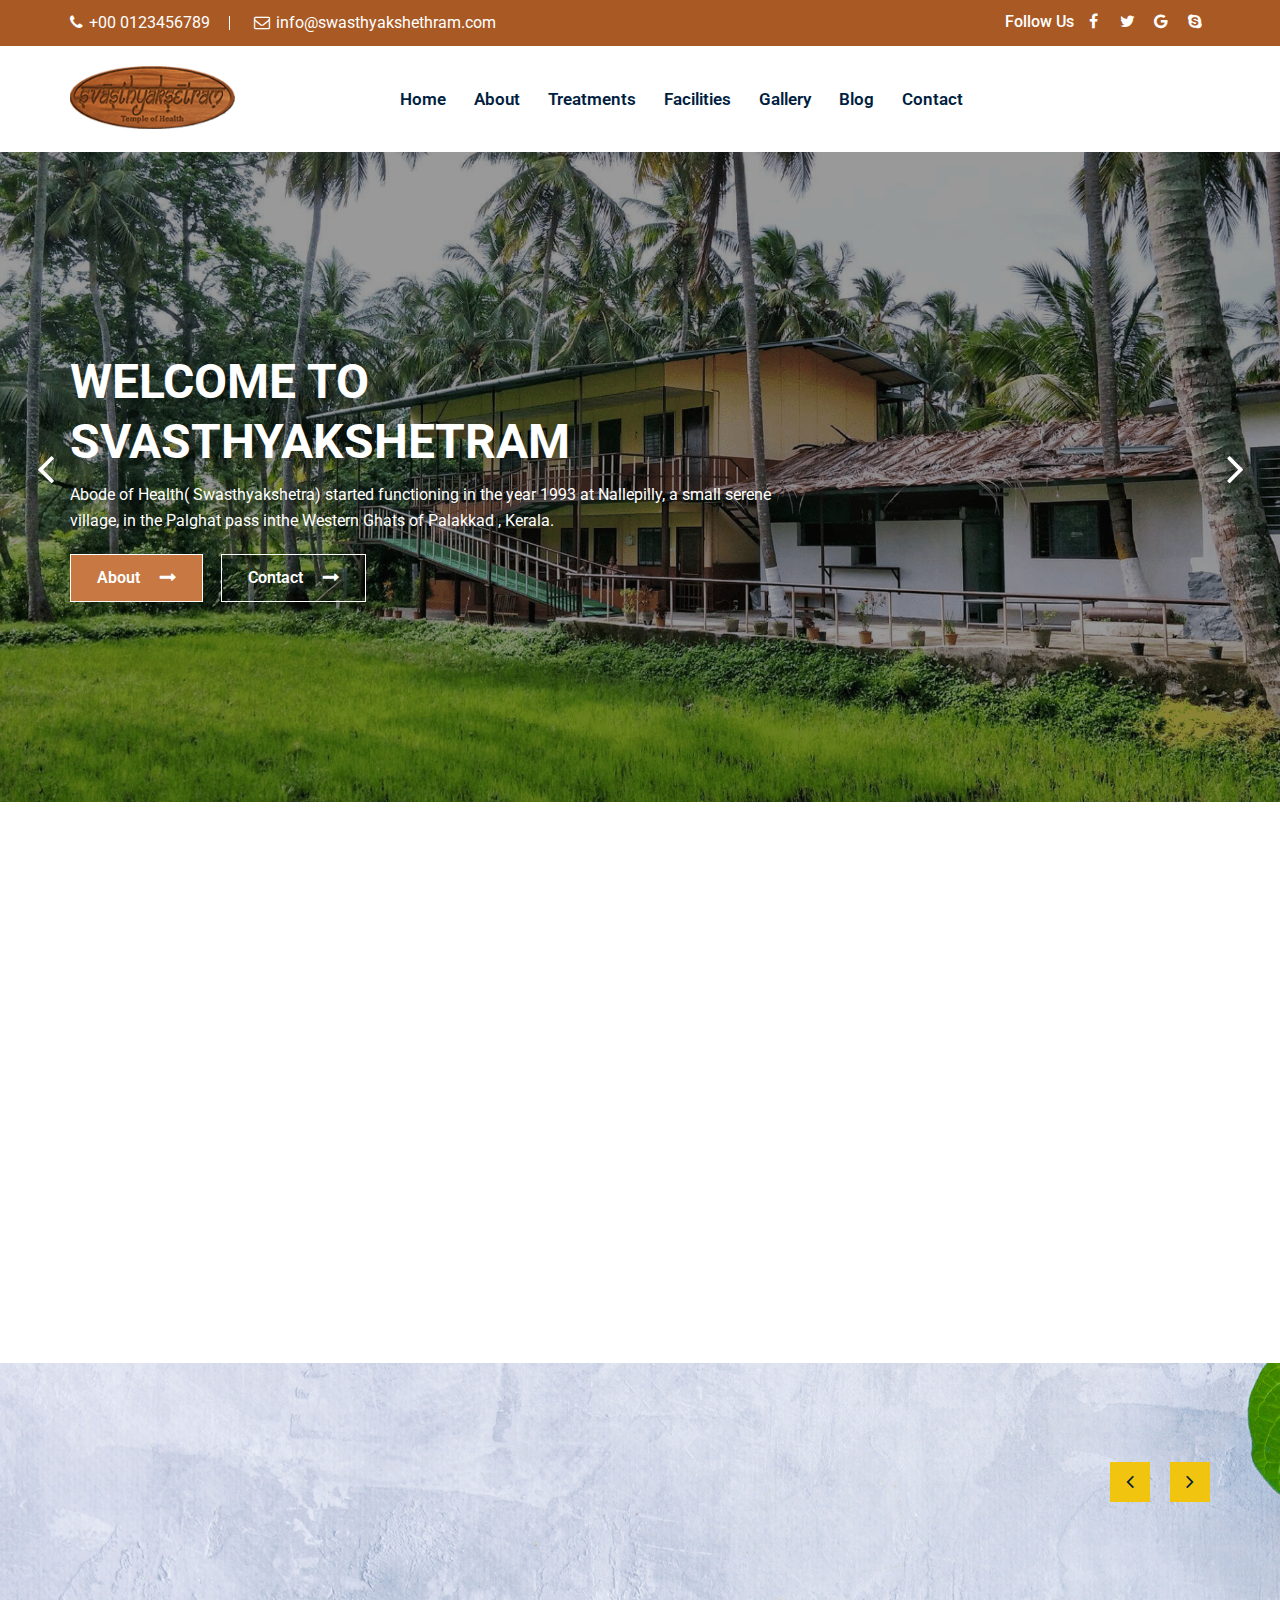
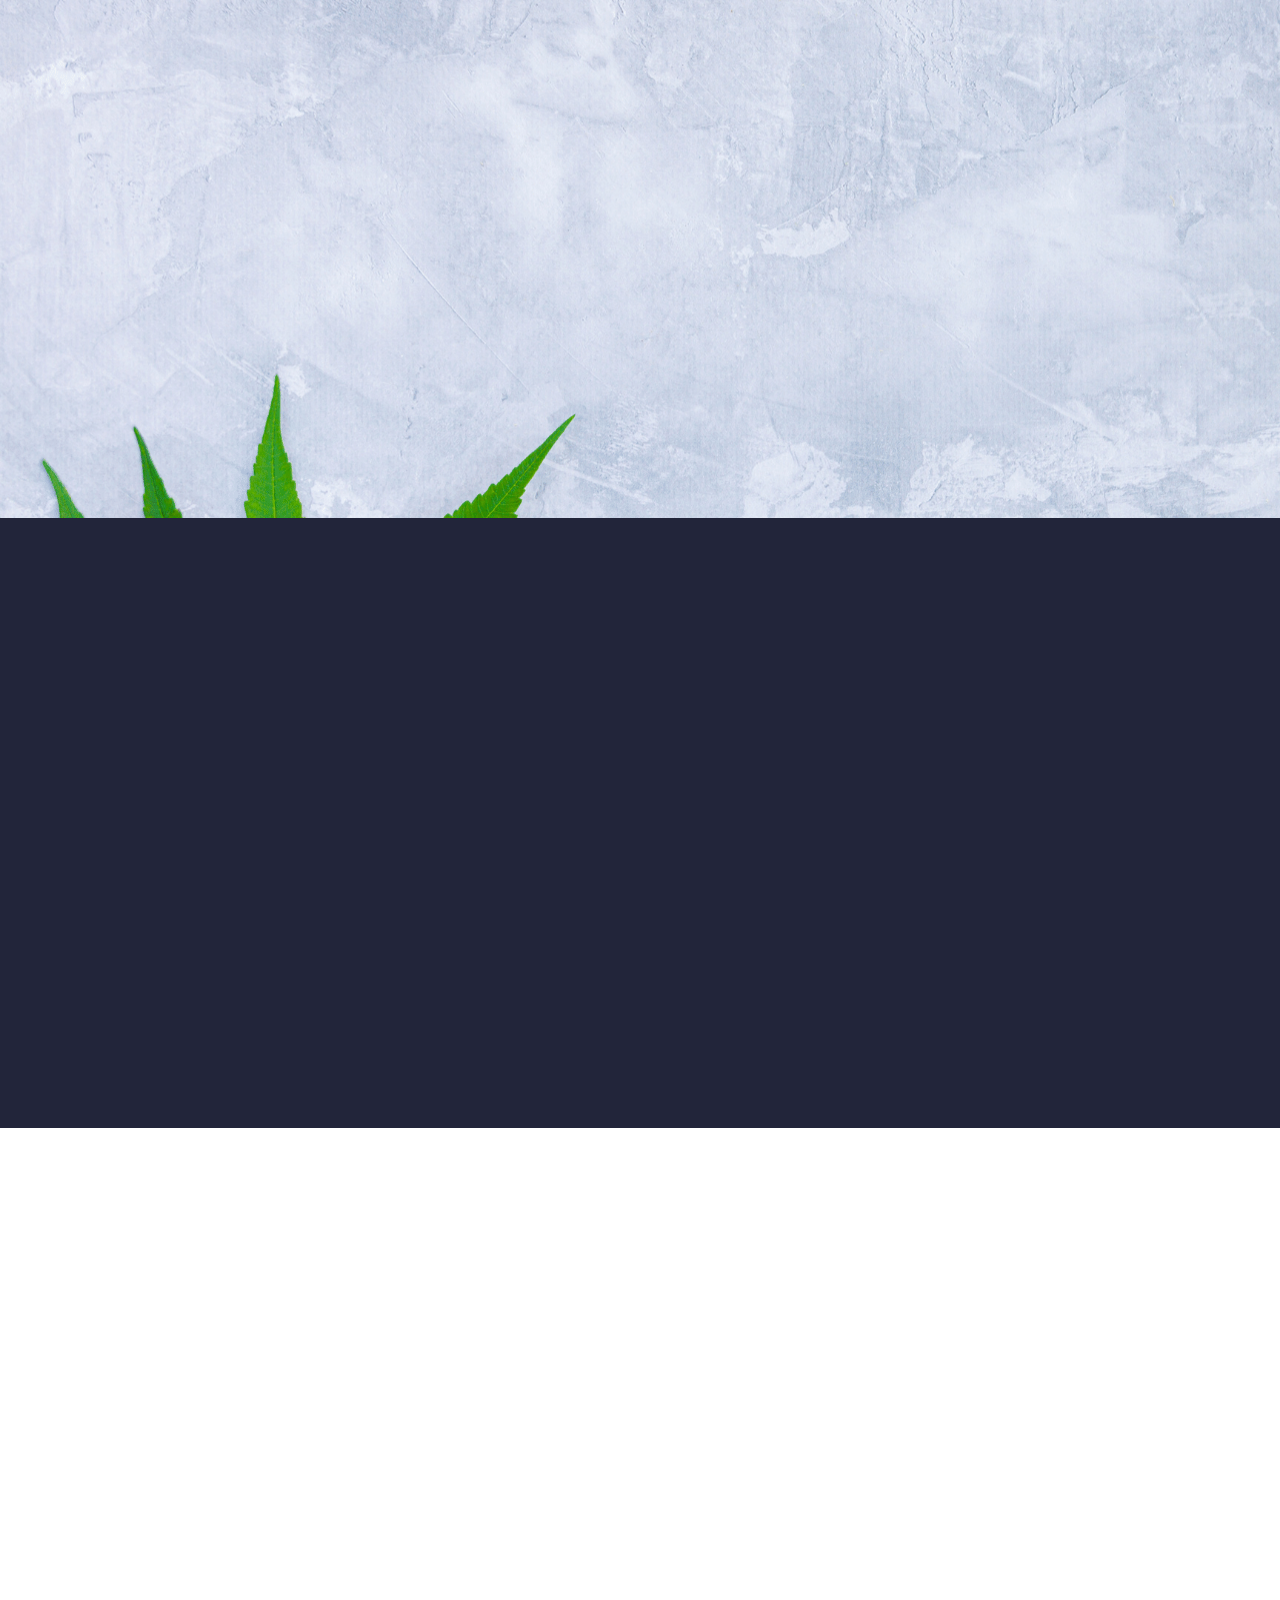
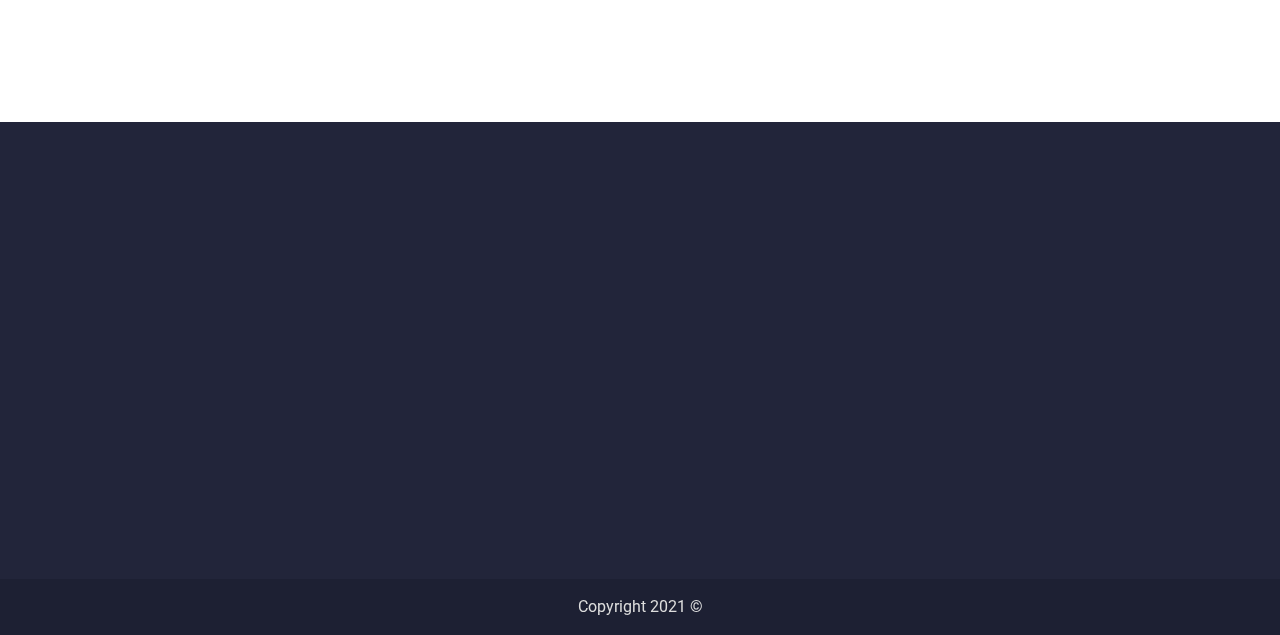
==== index.html @ 8b24f007 "images updated" ====
<!DOCTYPE html>
<html dir="ltr" lang="en">

<head>
	<!-- Meta Tags -->
	<meta name="viewport" content="width=device-width,initial-scale=1.0" />
	<meta charset="utf-8">
	<meta name="Temple of Health" content="">

	<!-- Title -->
	<title>Swasthyakshethram</title>
	<!-- Favicon Icon -->
	<link rel="icon" type="image/jpg" href="img/logo/logo1.png">
	<!-- Apple Touch Icons -->
	<link rel="apple-touch-icon" href="img/apple-touch-icon.png">
	<link rel="apple-touch-icon" sizes="57x57" href="img/apple-touch-icon-57x57.png">
	<link rel="apple-touch-icon" sizes="72x72" href="img/apple-touch-icon-72x72.png">
	<link rel="apple-touch-icon" sizes="76x76" href="img/apple-touch-icon-76x76.png">
	<link rel="apple-touch-icon" sizes="114x114" href="img/apple-touch-icon-114x114.png">
	<link rel="apple-touch-icon" sizes="120x120" href="img/apple-touch-icon-120x120.png">
	<link rel="apple-touch-icon" sizes="144x144" href="img/apple-touch-icon-144x144.png">
	<link rel="apple-touch-icon" sizes="152x152" href="img/apple-touch-icon-152x152.png">
	<link rel="apple-touch-icon" sizes="180x180" href="img/apple-touch-icon-180x180.png">

	<!-- Stylesheets Start -->
	<link rel="stylesheet" href="https://unpkg.com/aos@next/dist/aos.css" />

	<link href="https://fonts.googleapis.com/css?family=Roboto:400,500,700" rel="stylesheet">
	<link rel="stylesheet" href="css/bootstrap.min.css">
	<link rel="stylesheet" href="css/font-awesome.min.css">
	<link rel="stylesheet" href="css/magnific-popup.css">
	<link rel="stylesheet" href="css/owl.carousel.min.css">
	<link rel="stylesheet" href="css/animate.css">
	<link rel="stylesheet" href="css/main.css">
	<link rel="stylesheet" href="style.css">
	<link rel="stylesheet" href="css/meanmenu.min.css">
	<link rel="stylesheet" href="css/responsive.css">
	<!-- <link rel="stylesheet" href="css/all.css">	 -->
	<!-- HTML5 shim and Respond.js for IE8 support of HTML5 elements and media queries -->
	<!-- WARNING: Respond.js doesn't work if you view the page via file:// -->
	<!--[if lt IE 9]>
	  <script src="https://oss.maxcdn.com/html5shiv/3.7.2/html5shiv.min.js"></script>
	  <script src="https://oss.maxcdn.com/respond/1.4.2/respond.min.js"></script>
	<![endif]-->
</head>

<body class="home-v1">
	<!-- Preloader Start -->
	<div id="preloader">
		<div id="preloader-status"></div>
	</div>
	<!-- Preloader End -->
	<!-- Header Start -->
	<header>
		<!-- Header Topbar Start -->
		<div class="header-top">
			<div class="container">
				<div class="row">
					<div class="col-md-7 col-sm-8">
						<div class="header-left">
							<ul>
								<li><i class="fa fa-phone"></i>+00 0123456789</li>
								<li><i class="fa fa-envelope-o"></i>info@swasthyakshethram.com</li>
							</ul>
						</div>
					</div>
					<div class="col-md-5 col-sm-4">
						<div class="header-right-div">
							<div class="soical-profile">
								<span class="social-title">Follow Us</span>
								<ul>
									<li><a href="javascript:void(0)"><i class="fa fa-facebook"></i></a></li>
									<li><a href="javascript:void(0)"><i class="fa fa-twitter"></i></a></li>
									<li><a href="javascript:void(0)"><i class="fa fa-google"></i></a></li>
									<li><a href="javascript:void(0)"><i class="fa fa-skype"></i></a></li>
								</ul>
							</div>
						</div>
					</div>
				</div>
			</div>
		</div>
		<!-- Header Topbar End -->
		<!-- Main Bar Start -->
		<div class="hd-sec">
			<div class="container">
				<div class="row">
					<!-- Logo Start -->
					<div class="col-md-2 col-sm-12 col-xs-8">
						<div class="logo">
							<a href="index.html"><img src="img/logo/logo1.png" alt="" /></a>
						</div>
					</div>
					<!-- Logo End -->
					<!-- Main Menu Start -->
					<div class="mobile-nav-menu"></div>
					<div class="col-md-8 col-sm-9 menu-center">
						<div class="menu">
							<nav id="main-menu" class="main-menu">
								<ul>
									<li class="active"><a href="index.html">Home</a>

									</li>
									<li class="drop-down"><a href="about.html">About</a>
										<ul>
											<li><a href="about.html#about">Swasthyakshethram</a></li>
											<li><a href="about.html#doctors">Doctors</a></li>
											<li><a href="about.html#vision">Vision & Mision</a></li>

										</ul>
									</li>
									<li><a href="treatments.html">Treatments</a>

									</li>
									<li><a href="facilities.html">Facilities</a>

									</li>


									<li><a href="gallery.html">Gallery</a>

									</li>
									<li><a href="javascript:void(0)">Blog</a>

									</li>
									<li><a href="javascript:void(0)">Contact</a></li>
								</ul>
							</nav>
							<!-- Menu Search Bar Start -->
							<!-- <div class="search-bar-icon">	
								<div class="site-search">	
									<span data-toggle="dropdown"><i class="fa fa-search"></i></span>
									<div class="search-forum dropdown-menu animation slideUpIn">
										<form action="#">
											<input placeholder="Search For Site" type="text">
											<input type="submit" value="Go"/>
										</form>							
									</div>							
								</div>
							</div> -->
							<!-- Menu Search Bar End -->
						</div>
					</div>
					<!-- Main Menu End -->
					<!-- Main Apply Button Start -->
					<!-- <div class="col-md-2 col-sm-3 applay-button-area">
						<div class="applay-button">
							<a href="javascript:void(0)">Appointment</a>
						</div>					
					</div> -->
					<!-- Main Apply Button End -->
				</div>
			</div>
		</div>
		<!-- Main Bar End -->
	</header>
	<!-- Header End -->

	<!-- Slider Section Start -->
	<div class="slider">
		<div class="all-slide owl-item">
			<!-- Slider Single Item Start -->
			<div class="single-slide img-fluid" style="background-image:url(img/banner/6.png);">
				<div class="slider-overlay"></div>
				<div class="slider-wrapper">
					<div class="slider-text">
						<div class="slider-caption">
							<h1>WELCOME TO SVASTHYAKSHETRAM</h1>
							<p>Abode of Health( Swasthyakshetra) started functioning in the year 1993 at Nallepilly, a
								small serene village, in the Palghat pass inthe Western Ghats of Palakkad , Kerala. </p>
							<ul>
								<li><a href="about.html">About</a></li>
								<li><a href="javascript:void(0)">Contact</a></li>
							</ul>
						</div>
					</div>
				</div>
			</div>
			<!-- Slider Single Item End -->
			<!-- Slider Single Item Start -->
			<div class="single-slide img-fluid" style="background-image:url(img/banner/1.png);">
				<div class="slider-overlay"></div>
				<div class="slider-wrapper">
					<div class="slider-text">
						<div class="slider-caption">
							<h1>WELCOME TO SVASTHYAKSHETRAM</h1>
							<p>Abode of Health( Swasthyakshetra) started functioning in the year 1993 at Nallepilly, a
								small serene village, in the Palghat pass inthe Western Ghats of Palakkad , Kerala. </p>
							<ul>
								<li><a href="about.html">About</a></li>
								<li><a href="javascript:void(0)">Contact</a></li>
							</ul>
						</div>
					</div>
				</div>
			</div>
			<!-- Slider Single Item End -->
			<!-- Slider Single Item Start -->
			<div class="single-slide img-fluid" style="background-image:url(img/banner/3.png);">
				<div class="slider-overlay"></div>
				<div class="slider-wrapper">
					<div class="slider-text">
						<div class="slider-caption">
							<h1>WELCOME TO SVASTHYAKSHETRAM</h1>
							<p>Abode of Health( Swasthyakshetra) started functioning in the year 1993 at Nallepilly, a
								small serene village, in the Palghat pass inthe Western Ghats of Palakkad , Kerala. </p>
							<ul>
								<li><a href="about.html">About</a></li>
								<li><a href="javascript:void(0)">Contact</a></li>
							</ul>
						</div>
					</div>
				</div>
			</div>
			<!-- Slider Single Item End -->
			<!-- Slider Single Item Start -->
			<div class="single-slide img-fluid" style="background-image:url(img/banner/4.png);">
				<div class="slider-overlay"></div>
				<div class="slider-wrapper">
					<div class="slider-text">
						<div class="slider-caption">
							<h1>WELCOME TO SVASTHYAKSHETRAM</h1>
							<p>Abode of Health( Swasthyakshetra) started functioning in the year 1993 at Nallepilly, a
								small serene village, in the Palghat pass inthe Western Ghats of Palakkad , Kerala. </p>
							<ul>
								<li><a href="about.html">About</a></li>
								<li><a href="javascript:void(0)">Contact</a></li>
							</ul>
						</div>
					</div>
				</div>
			</div>
			<!-- Slider Single Item End -->
		</div>
	</div>
	<!-- Slider Section End -->
	<!-- About Us Section Start -->
	<div class="about-us-sec pt-100 pb-70" id="about">
		<div class="container">
			<div class="row">
				<!-- About Us Short Description Start -->
				<div class="col-md-6" data-aos="fade-right">
					<div class="about-desc">
						<h1>THE TEMPLE OF AYURVEDA</h1>
						<p class="text-justify">Abode of Health( Swasthyakshetra) started functioning in the year 1993
							at Nallepilly, a small serene village, in the Palghat pass inthe Western Ghats of Palakkad ,
							Kerala. The center since then is providing Care through Ayurveda to the needy and has become
							one of the best Ayurvedic centers which gives solace to the ailing, both physically and
							mentally. Situated amidst the rich greenery, the ambiance of the center is soul soothing and
							is contributing to the healing touch of doctors.</p>
						<p>Lorem ipsum dolor sit amet, justo nunc orci donec sagittis metus dapibus, erat ullamcorper
							odio augue eleifend, consequat enim .</p>
						<a href="about.html" class="about-btn">Read More</a>
					</div>
				</div>
				<!-- About Us Short Description End -->
				<!-- Video Intro Start -->
				<div class="col-md-6" data-aos="fade-left">
					<div class="vedio-inner">
						<img src="img/about/Untitled design.png" alt="">
						<!-- <div class="vedio-overly">
							<div class="vedio-button">
								<a href="https://www.youtube.com/watch?v=YzDz8g1z83U" class="mfp-iframe vedio-play"></a>
							</div>
						</div> -->
					</div>
				</div>
				<!-- Video Intro End -->
			</div>
		</div>
	</div>
	<!-- About Us Section End -->

	<!-- Why Choose Us Start -->
	<div class="why-choose-us-sec pt-100 pb-70 img-fluid" style="background-image: url(img/banner/5.png);">
		<div class="container">
			<div class="row">
				<div class="col-md-12">
					<div class="sec-title" data-aos="fade-up">
						<h1 class="text-center">OUR TREATMENTS</h1>
					</div>
				</div>
			</div>
			<div class="row">
				<div class="col-md-12">
					<div class="why-choose-all">
						<!-- Single Why Choose Inner Start -->
						<div class="why-choose-inner" data-aos="fade-up">
							<div class="why-choose-thumb">
								<img src="img/treatments/3.png" alt="" />
								<!-- <div class="why-choose-icon">
									<img src="img/icon/employees.png" alt=""/>
								</div>								 -->
							</div>
							<div class="why-choose-text">
								<h2><a href="javascript:void(0)">KIZHI</a></h2>
								<p>Timeam nusquam usu ut, civibus fabellas eleifend eu vis. Id ipsum civibus pri, te
									ignota dignissim mel, iisque recteque.</p>
							</div>
						</div>
						<!-- Single Why Choose Inner End -->
						<!-- Single Why Choose Inner Start -->
						<div class="why-choose-inner" data-aos="fade-up">
							<div class="why-choose-thumb">
								<img src="img/treatments/2.png" alt="" />
								<!-- <div class="why-choose-icon">
									<img src="img/icon/statistics.png" alt=""/>
								</div>								 -->
							</div>
							<div class="why-choose-text">
								<h2><a href="javascript:void(0)">DHARA</a></h2>
								<p>Timeam nusquam usu ut, civibus fabellas eleifend eu vis. Id ipsum civibus pri, te
									ignota dignissim mel, iisque recteque.</p>
							</div>
						</div>
						<!-- Single Why Choose Inner End -->
						<!-- Single Why Choose Inner Start -->
						<div class="why-choose-inner" data-aos="fade-up">
							<div class="why-choose-thumb">
								<img src="img/treatments/1.png" alt="" />
								<!-- <div class="why-choose-icon">
									<img src="img/icon/locked.png" alt=""/>
								</div>									 -->
							</div>
							<div class="why-choose-text">
								<h2><a href="javascript:void(0)">MARMA CHIKITSA</a></h2>
								<p>Timeam nusquam usu ut, civibus fabellas eleifend eu vis. Id ipsum civibus pri, te
									ignota dignissim mel, iisque recteque.</p>
							</div>
						</div>
						<!-- Single Why Choose Inner End -->
						<!-- Single Why Choose Inner Start -->
						<div class="why-choose-inner" data-aos="fade-up">
							<div class="why-choose-thumb">
								<img src="img/treatments/4.png" alt="" />
								<!-- <div class="why-choose-icon">
									<img src="img/icon/employees.png" alt=""/>
								</div>									 -->
							</div>
							<div class="why-choose-text">
								<h2><a href="javascript:void(0)">PIZHICHIL</a></h2>
								<p>Timeam nusquam usu ut, civibus fabellas eleifend eu vis. Id ipsum civibus pri, te
									ignota dignissim mel, iisque recteque.</p>
							</div>
						</div>
						<!-- Single Why Choose Inner End -->

						<!-- Single Why Choose Inner Start -->
						<div class="why-choose-inner" data-aos="fade-up">
							<div class="why-choose-thumb">
								<img src="img/treatments/5.png" alt="" />
								<!-- <div class="why-choose-icon">
									<img src="img/icon/employees.png" alt=""/>
								</div>									 -->
							</div>
							<div class="why-choose-text">
								<h2><a href="javascript:void(0)">SIROVASTI</a></h2>
								<p>Timeam nusquam usu ut, civibus fabellas eleifend eu vis. Id ipsum civibus pri, te
									ignota dignissim mel, iisque recteque.</p>
							</div>
						</div>
						<!-- Single Why Choose Inner End -->



					</div>
				</div>
			</div>
		</div>

		<div class="gallery-load-more-btn" data-aos="fade-right">
			<a href="treatments.html">View More Treatments</a>
		</div>

	</div>
	<!-- Why Choose Us End -->


	<!-- Instructor Section Start -->
	<div class="instructor-sec pt-100 pb-70" style="background-color: #22253a;">
		<div class="container">
			<div class="row">
				<div class="col-md-12">
					<div class="sec-title" data-aos="fade-up">
						<h1 style="color: white;">OUR FACILITIES</h1>
					</div>
				</div>
			</div>
			<div class="row">
				<div class="research-item" data-aos="fade-up">
					<div class="col-xs-6 col-sm-4 col-md-3 inner">
						<div class="media">
							<div class="research-thumb">
								<a href="javascript:void(0)"><img src="img/facilities/2.png" alt="" /></a>
								<!-- <div class="research-icon">
									<div class="readmore-button">
										<a href="#">Learn More</a>
									</div>
								</div> -->
							</div>
							<div class="research-inner-text">
								<!-- <div class="media-left">
									<div class="research_icon">
										<img src="img/icon/accounting.png" alt=""/>
									</div>
								</div>							 -->
								<div class="media-body">
									<h2 class="text-center" style="font-size: medium;">Walk Ways</a>
									</h2>
									<!-- <p>Lorem ipsum dolor sit amet, ligula magna at etiam aliquip.</p> -->
								</div>
							</div>
						</div>
					</div>
				</div>
				<div class="research-item" data-aos="fade-up">
					<div class="col-xs-6 col-sm-4 col-md-3 inner">
						<div class="media">
							<div class="research-thumb">
								<a href="javascript:void(0)"><img src="img/facilities/3.png" alt="" /></a>
								<!-- <div class="research-icon">
									<div class="readmore-button">
										<a href="#">Learn More</a>
									</div>
								</div> -->
							</div>
							<div class="research-inner-text">
								<!-- <div class="media-left">
									<div class="research_icon">
										<img src="img/icon/accounting.png" alt=""/>
									</div>
								</div>							 -->
								<div class="media-body">
									<h2 class="text-center" style="font-size: medium;">Single Rooms</a>
									</h2>
									<!-- <p>Lorem ipsum dolor sit amet, ligula magna at etiam aliquip.</p> -->
								</div>
							</div>
						</div>
					</div>
				</div>
				<div class="research-item" data-aos="fade-up">
					<div class="research-item">
						<div class="col-xs-6 col-sm-4 col-md-3 inner">
							<div class="media">
								<div class="research-thumb">
									<a href="javascript:void(0)"><img src="img/facilities/1.png" alt="" /></a>
									<!-- <div class="research-icon">
										<div class="readmore-button">
											<a href="#">Learn More</a>
										</div>
									</div> -->
								</div>
								<div class="research-inner-text">
									<!-- <div class="media-left">
										<div class="research_icon">
											<img src="img/icon/accounting.png" alt=""/>
										</div>
									</div>							 -->
									<div class="media-body">
										<h2 class="text-center" style="font-size: medium;">Library</a>
										</h2>
										<!-- <p>Lorem ipsum dolor sit amet, ligula magna at etiam aliquip.</p> -->
									</div>
								</div>
							</div>
						</div>
					</div>
					<div class="research-item" data-aos="fade-up">
						<div class="col-xs-6 col-sm-4 col-md-3 inner">
							<div class="media">
								<div class="research-thumb">
									<a href="javascript:void(0)"><img src="img/facilities/4.png" alt="" /></a>
									<!-- <div class="research-icon">
										<div class="readmore-button">
											<a href="#">Learn More</a>
										</div>
									</div> -->
								</div>
								<div class="research-inner-text">
									<!-- <div class="media-left">
										<div class="research_icon">
											<img src="img/icon/accounting.png" alt=""/>
										</div>
									</div>							 -->
									<div class="media-body">
										<h2 class="text-center" style="font-size: medium;">Yoga studio</a>
										</h2>
										<!-- <p>Lorem ipsum dolor sit amet, ligula magna at etiam aliquip.</p> -->
									</div>
								</div>
							</div>
						</div>
					</div>
				</div>
			</div>
			<div class="gallery-load-more-btn" data-aos="fade-right">
				<a href="facilities.html">View More Facilities</a>
			</div>
		</div>
	</div>
	<!-- Instructor Section End -->

	




		<!-- Gallery Section Start -->
		<div class="gallery-sec pt-100 pb-100">
			<div class="container">
				<div class="row">
					<div class="col-md-12">
						<div class="sec-title" data-aos="fade-up">
							<h1>GALLERY</h1>
						</div>
					</div>
				</div>
				<div class="row">
					<div class="gallery-area">

						<!-- Gallery container Start -->
						<div class="gallery-container">
							<!-- Gallery Item Block Start -->
							<div class="col-xs-6 col-sm-4 col-md-3 filtr-item etertainment"  data-aos="fade-up">
								<div class="gallery-item">
									<img src="img/gallery/4.png" alt="" />
									<div class="gallery-overlay">
										<div class="gallery-overlay-text">
											<span class="gallery-button">
												<a href="img/gallery/4.png" class="gallery-photo"><i
														class="fa fa-file-image-o"></i></a>
											</span>
										</div>
									</div>
								</div>
							</div>
							<!-- Gallery Item Block End -->
							<!-- Gallery Item Block Start -->
							<div class="col-xs-6 col-sm-4 col-md-3 filtr-item library" data-aos="fade-up">
								<div class="gallery-item">
									<img src="img/gallery/3.png" alt="" />
									<div class="gallery-overlay">
										<div class="gallery-overlay-text">
											<span class="gallery-button">
												<a href="img/gallery/3.png" class="gallery-photo"><i
														class="fa fa-file-image-o"></i></a>
											</span>
										</div>
									</div>
								</div>
							</div>
							<!-- Gallery Item Block End -->
							<!-- Gallery Item Block Start -->
							<div class="col-xs-6 col-sm-4 col-md-3 filtr-item institute" data-aos="fade-up">
								<div class="gallery-item">
									<img src="img/gallery/1.png" alt="" />
									<div class="gallery-overlay">
										<div class="gallery-overlay-text">
											<span class="gallery-button">
												<a href="img/gallery/1.png" class="gallery-photo"><i
														class="fa fa-file-image-o"></i></a>
											</span>
										</div>
									</div>
								</div>
							</div>
							<!-- Gallery Item Block End -->
							<!-- Gallery Item Block Start -->
							<div class="col-xs-6 col-sm-4 col-md-3 filtr-item institute etertainment" data-aos="fade-up">
								<div class="gallery-item">
									<img src="img/gallery/2.png" alt="" />
									<div class="gallery-overlay">
										<div class="gallery-overlay-text">
											<span class="gallery-button">
												<a href="img/gallery/2.png" class="gallery-photo"><i
														class="fa fa-file-image-o"></i></a>
											</span>
										</div>
									</div>
								</div>
							</div>
							<!-- Gallery Item Block End -->


						</div>
						<!-- Gallery container End -->
						<!-- Gallery Load More Button Start-->
						<div class="col-md-12" data-aos="fade-right">
							<div class="gallery-load-more-btn">
								<a href="gallery.html">View More Gallery</a>
							</div>
						</div>
						<!-- Gallery Load More Button Start-->
					</div>
				</div>
			</div>
		</div>
		<!-- Gallery Section End -->





		<!-- Footer Section Start -->
		<footer class="footer">
			<!-- Footer Top Start -->
			<div class="footer-sec">
				<div class="container">
					<div class="row" data-aos="fade-up">
						<!-- Single Footer Widget Start -->
						<div class="col-md-3 col-lg-3 col-sm-6">
							<div class="footer-wedget-one">
								<!-- <h2>About Us</h2> -->
								<a href="index.html"><img src="img/logo/logo1.png" alt="" /></a>

								<p class="text-justify" style="padding-top:22px">Abode of Health( Swasthyakshetra)
									started functioning in the year 1993 at Nallepilly, a small serene village, in the
									Palghat pass inthe Western Ghats of Palakkad , Kerala. </p>

							</div>
						</div>
						<!-- Single Footer Widget End -->
						<!-- Single Footer Widget Start -->
						<!-- <div class="col-md-3 col-sm-6">
						<div class="footer-widget-menu">
							<h2>our Course</h2>
							<ul>
								<li><a href="#">Graphics Design</a></li>
								<li><a href="#">Web Development</a></li>
								<li><a href="#">Article Wiriting</a></li>
								<li><a href="#">Vitual Assitance</a></li>
								<li><a href="#">Support Center</a></li>
							</ul>
						</div>
					</div>	 -->
						<!-- Single Footer Widget End -->

						<!-- Single Footer Widget Start -->
						<div class="col-md-3 col-lg-3 col-sm-6">
							<div class="footer-wedget-four">
								<h2>contact us </h2>
								<div class="inner-box">
									<div class="media">
										<div class="inner-item">
											<div class="media-left">
												<span class="icon"><i class="fa fa-map-marker"></i></span>
											</div>
											<div class="media-body">
												<span class="inner-text">Nallepilly<br> Palakkad, Kerala.<br> PIN
													678553</span>
											</div>
										</div>
									</div>

								</div>
							</div>
						</div>
						<!-- Single Footer Widget End -->

						<!-- Single Footer Widget Start -->
						<div class="col-md-3 col-lg-3 col-sm-6">
							<div class="footer-wedget-four">
								<h2>Need Help ? </h2>
								<div class="inner-box">

									<div class="media">
										<div class="inner-item">
											<div class="media-left">
												<span class="icon"><i class="fa fa-envelope-o"></i></span>
											</div>
											<div class="media-body">
												<span class="inner-text">yourmail@gmail.com<br>info@mail.com</span>
											</div>
										</div>
									</div>
									<div class="media">
										<div class="inner-item">
											<div class="media-left">
												<span class="icon"><i class="fa fa-phone"></i></span>
											</div>
											<div class="media-body">
												<span class="inner-text">+880 23456789<br> +880 22456789</span>
											</div>
										</div>
									</div>
								</div>
							</div>
						</div>
						<!-- Single Footer Widget End -->

						<!-- Single Footer Widget Start -->
						<div class="col-md-3 col-lg-3 col-sm-6">
							<div class="footer-widget-menu">
								<h2>Quick Links</h2>
								<ul>
									<li><a href="index.html">Home</a></li>
									<li><a href="javascript:void(0)">About</a></li>
									<li><a href="treatments.html">Treatments</a></li>
									<li><a href="facilities.html">Facilities</a></li>


									<li><a href="gallery.html">Gallery</a></li>
									<li><a href="javascript:void(0)">Blog</a></li>

									<li><a href="javascript:void(0)">Contact</a></li>
								</ul>
							</div>
						</div>
						<!-- Single Footer Widget End -->

					</div>
				</div>
			</div>
			<!-- Footer Top End -->
			<!-- Footer Bottom Start -->
			<div class="footer-bottom-sec">
				<div class="container">
					<div class="row">
						<div class="col-md-12 col-sm-12">
							<div class="copy-right">
								<p>Copyright 2021 &copy;</p>
							</div>
						</div>
					</div>
				</div>
			</div>
			<!-- Footer Bottom End -->
		</footer>
		<!-- Footer Section End -->
		<!-- Scripts Js Start -->
		<script src="js/jquery-2.2.4.min.js"></script>
		<script src="js/bootstrap.min.js"></script>
		<script src="js/isotope.pkgd.min.js"></script>
		<script src="js/jquery.magnific-popup.min.js"></script>
		<script src="js/owl.carousel.min.js"></script>
		<script src="js/owl.animate.js"></script>
		<script src="js/jquery.scrollUp.min.js"></script>
		<script src="js/jquery.counterup.min.js"></script>
		<script src="js/modernizr.min.js"></script>
		<script src="js/waypoints.min.js"></script>
		<script src="js/jquery.meanmenu.min.js"></script>
		<script src="js/imagesloaded.pkgd.min.js"></script>
		<script src="js/custom.js"></script>
		<script src="https://unpkg.com/aos@next/dist/aos.js"></script>
		<script>
		  AOS.init({
			  offset: 180,
			  duration: 1000,
			  once: false
		  }
			  
		  );
		</script>
	  
		<!-- <script src="js/all.js"></script> -->
		<!-- Scripts Js End -->
</body>

</html>
---- css/main.css ----
/* Table of contents
=========================
├── 1.Preloader
├── 2.Scrollup
├── 3.Header Section
├── 4.Menu Section
├── 5.Slider Section
├── 6.About Us Section
├── 7.Course Section
├── 8.Title Section
├── 9.Count Up Section 
├── 10.Gallery Section
├── 11.Why Choose Us Section
├── 12.Instructor section
├── 13.Testimonial Section
│    ├── 13.1 Testimonial V2 Section      
│    ├── 13.2 Testimonial V3 Section          
├── 13.Testimonial Section
├── 14.Event Section 
├── 15.Call To Action Section
├── 16.Blog Section
├── 17.Join Us Section
├── 18.Error Page
├── 19.Contact Page
├── 20. Event Details Page 
├── 21.Course Details Section
├── 22.Faq Section
├── 23.Sidebar Section
├── 24.Page Heading Section
├── 25.Research Section
├── Home Version
│    ├── Home 2 
│    ├── Home 3 
│    ├── Home 4 
│    ├── Home 5 
│    ├── Home 6 
├── Footer Section 
===========================*/

/*------------------*/
/*Theme default CSS
/*------------------*/
* {
  margin: 0;
  padding: 0;
  border: 0;
  outline: none; }

html,
body {
height: 100%;
font-size: 16px;
color: #808080;
font-family: 'Roboto', sans-serif;
vertical-align: baseline;
line-height: 26px;
scroll-behavior: smooth;

}
a:focus {
  outline: 0px solid;
}
img {
  max-width: 100%;
  height: auto;
}
p {
  margin: 0 0 20px;
}
h1,
h2,
h3,
h4,
h5,
h6 {
margin: 0 0 20px;
font-weight: 600;
font-family: 'Roboto', sans-serif;
color: #011e40;
}

h1 {
font-size: 32px;
}
h2 {
font-size: 18px;
}
h3 {
font-size: 16px;
}

a {
  transition: all 0.5s ease-out;
  text-decoration: none;color:#011e40
}
a:active,
a:hover {
  outline: 0 none;
  color: #011e40;text-decoration:none
}
ul {
  list-style: outside none none;
  margin: 0;
  padding: 0;
}

::-moz-selection {
  background: #0090cb;
  text-shadow: none;color:#fff
}
::selection {
  background: #0090cb;
  text-shadow: none;color:#fff
}
textarea:focus, input:focus{
    outline: none;
}
.slider-overlay {
  background-color:rgba(0, 0, 0, 0.40);
  height: 100%;  width: 100%;
  position: absolute;
  top: 0;z-index:1
}
.images-overlay {
  height: 100%;
  position: absolute;  width: 100%;
  top: 0;

}
.pt-100{padding-top:100px}
.pb-100{padding-bottom:100px}
.pb-70{padding-bottom:70px}
.bg-color{background:#fbfbfb}
.no-padding-left{padding-left:0px}
.no-padding-right{padding-right:0px}
.bg-gray{
	background:#f0f0f0
}
/*
1.Preloader
============================*/
#preloader {
    position: fixed;
    top: 0;
    left: 0;
    background-color: #fff;
    z-index: 9999999;
	right: 0;
    bottom: 0;
}
#preloader-status {
    height: 210px;
	width: 210px;
    background: url(../img/preloader.gif);
    background-repeat: no-repeat;
    background-position: center;
    margin: -100px 0 0 -100px;
    position: absolute;
    left: 50%;
    top: 50%;	
}

/*
2.Scrollup
==============*/
#scrollUp {
	background: #f1c40f none repeat scroll 0 0;
	border-radius: 100%;
	bottom: 5px;
	color: #011e40;
	font-size:16px;
	height: 40px;
	right: 20px;
	text-align: center;
	text-decoration: none;
	width: 40px;
}
#scrollUp:hover {
  opacity: 1;
  color: #fff!important; background: #c9c00;
}
#scrollUp i {
display: block;
font-weight: bold;
padding-top: 11px;
}

/*
3.Header Section
==================*/
.header-top {
	background: #a95924;
	padding: 0px 0;
}
.header-left {
	padding: 10px 0;
}
.header-left ul {
	display: inline-block;
}
.header-left li {
	padding-right: 40px;
	position: relative;
	display: inline-block;
	color: #ffffff;
	position: relative;
}
.header-left li::before {
	content: "";
	height: 14px;
	width: 1px;
	background: #ffffff;
	position: absolute;
	right: 20px;
	top: 6px;
}
.header-left li:last-child:before{
	display:none;
}
.header-left li:last-child{padding-right:0}
.header-left li i {
	color: #ffffff;
	margin-right: 6px;
}
.header-right-div {
	text-align: right;
}
.header-right {
	text-align: right;
	position: relative;
	z-index: 1;
	padding: 10px 0;
	display: inline-block;
	z-index:99
}

.soical-profile {
	padding-top: 7px;
}
.soical-profile ul,
.soical-profile li {
	display: inline-block;
}
.soical-profile li a i{
color:#ffffff;	width: 30px;
height: 30px;
text-align: center;
line-height: 30px;
border-radius:100%}
.soical-profile li a i:hover {
	background: #ffffff;
	color: #a95924;
}

/*
4.Menu  Section
=================*/
.hd-sec {
	background: #fff;
}
.logo {
	padding: 20px 0;
}
.social-title {
	display: inline-block;
	color: #ffffff;
	font-weight: 500;
}
.menu-center {
	text-align: right;
}
.menu {
display: inline-block;
position:relative
}
.main-menu {
	display: inline-block;
	text-align: right;
	margin-right: 40px;
}

.main-menu ul {
margin : 0;
padding : 0;
position : relative;
}
.main-menu ul li {
display: inline-block;
padding: 0;
position: relative;
}
.main-menu ul li.active{
	position:relative
}
.main-menu ul li a {
	display: block;
	font-size: 17px;
	padding: 40px 12px;
	text-decoration: none;
	text-transform: capitalize;
	transition: all 0.4s ease 0s;
	position: relative;
	font-weight: 600;
}
.main-menu ul li ul:hover .main-menu ul li a{
  background: #fafafa;
}
.main-menu ul li a:hover {
transition : all 0.4s 0s ease;
color:#a95924;
}

.main-menu ul ul {
	background: #22253a none repeat scroll 0 0;
	left: 12px;
	opacity: 0;
	position: absolute;
	text-align: left;
	top: 140px;
	transition: all 0.4s ease 0s;
	visibility: hidden;
	z-index: 99999;
	transition: all 0.3s ease 0s;
	border-top: 2px solid #a95924;
}
.main-menu ul ul li {
float : none;
width : 220px;
}
.main-menu ul ul li ul {
	visibility: hidden !important;
}
.main-menu ul ul li i {
	float: right;
}
.main-menu ul ul li:hover ul{
	visibility: visible !important;
	top : -1px;
	transition: all 0.3s ease 0s;
	opacity:1;	
}
.main-menu ul ul li a {
	line-height: 120%;
	padding: 10px 20px;
	color: #ddd;
	border-bottom: 1px solid #2c2e3d;
}
.main-menu ul ul li:last-child a{
	border-bottom:0px;
}
.main-menu ul ul li a:hover {
color:#ffffff;background:#a95924;
}
.main-menu ul ul ul {
left : 100%;
transition: all 0.3s ease 0s;
opacity:0;
border-top:0px;
border-bottom:1px solid #a95924
}
.main-menu ul li:hover ul {	
 visibility: visible;
 transition: all 0.4s ease 0s; 
 opacity: 1;
 top:105px; 
}
.main-menu ul li a i {
margin-left : 6px;
}
.search-bar-icon{
	display: inline-block;
	padding: 38px 0px;
	position: absolute;
	right: 0;
	top: 0;
}
.site-search span{
	display: inline-block;
	width: 30px;
	height: 30px;
	text-align: center;
	border-radius: 100%;
	cursor: pointer;
	transition: all 0.4s ease 0s;
	background:#f1ca9592440f;
}
.site-search.open span i.fa-search::before {
	 content: "\f00d" !important; 
}
.site-search i {
  color: #011e40;
}
.search-forum > form {
	display: inline-flex;
	background: #fff;
	padding: 18px 20px;
	border-top: 2px solid #a95924;
}
.search-forum input[type="text"] {
	padding: 10px;
	border: 1px solid #ddd;
}
.search-forum input[type="submit"] {
  padding: 10px;
  background: #22253a;
  color: #fff;
}
.search-forum {
	left: -240px;
	position: absolute;
	top: 103px;
	transition: all 0.4s ease 0s;
	z-index: 2;
}
.search-forum.dropdown-menu {
	padding: 0;
	border: 0px;
}
.animation{
	-webkit-animation-duration: 0.3s;
	animation-duration: 0.3s;
	-webkit-animation-fill-mode: both;
	animation-fill-mode: both;
}

 @-webkit-keyframes slideUpIn {
	 0% {
		 
		 -webkit-transform: translateY(40px);
	 }
	 100% {
		 
		 -webkit-transform: translateY(0);
	 }
	 
	 0% {
		 -webkit-transform: translateY(40px);
	 }
}

@keyframes slideUpIn {
	0% {
		transform: translateY(40px);
	}
	100% {
		transform: translateY(0);
	}
	0% {
		transform: translateY(40px);
	}
}

.slideUpIn {
	-webkit-animation-name: slideUpIn;
	animation-name: slideUpIn;
}
.hd-sec.sticky_menu {
  left: 0;
  right: 0;
  top: 0;  
  position: fixed;
  z-index: 9999;
  box-shadow: 0 0 5px 0 rgba(0, 0, 0, 0.25);
}
.applay-button {
	position: relative;
	z-index: 2;
	padding: 28px  0;
	display: inline-block;
	width: 100%;
	text-align: right;
}
.applay-button a {
	padding: 8px 26px;
	display: inline-block;
	font-weight: 600;
	text-transform: capitalize;
	font-size: 15px;
	margin-top: 4px;
	border: 1px solid #011e40;
	width: 100%;
	text-align: center;
}
.applay-button a:hover{
	background:#a95924;
	color:#ffffff;
	border-color:#a95924;
	transition: all 0.6s ease 0s;
}

/*
5.Slider Section
======================*/
.all-slide .owl-item {
  height: 650px;
}
.all-slide .single-slide {
background-size: cover;
background-position: center center;
background-repeat: no-repeat;
height: 100%;
}
.slider-wrapper {
	width: 1170px;
	padding: 15px 15px;
	margin: 0px auto;
	height: 100%;
}
.slider-text {
left: 0;
position: relative;
right:0;
top: 50%;
transform: translateY(-50%);
z-index: 2;
text-align:left;

}
.slider-caption {
	width: 750px;
}
.slider-caption span.subtitle {
	color: #ffffff;
	font-size: 24px;
	text-transform: capitalize;
}
.slider-text ul {
  margin-top: 20px;
}
.slider-text h1 {
	color: #fff;
	font-size: 48px;
	text-transform: capitalize;
	line-height: 60px;
	margin-bottom: 10px;
	font-weight: bold;
}
.slider-text h1 > span{color:#a95924;}
.slider-text p {
  color: #fff;
}
.slider-text li {
  display: inline-block;
}
.slider-text li a {
	background: #c77843;
	color: #ffffff;
	display: inline-block;
	padding: 10px 26px;
	text-transform: capitalize;
	margin-right: 14px;
	position: relative;
	z-index: 5;
	font-weight: 600;
	position: related;
	transition: all 0.4s ease 0s;
	border:1px solid #ffffff;
}
.slider-text li a:before{
content: "\f178";
font-family: fontawesome;
float:right;top:0px;
position: relative;color:#ffffff;padding-left:10px;transition: all 0.4s ease 0s;
margin-left: 10px;
}
.slider-text li:last-child a:before{
	color:#ffffff
}
.slider-text li a:hover{background:#a95924; color: #ffffff; transition: all 0.8s ease 0s;border-color:#ffffff; }
.slider-text li:last-child a {
	background: transparent;
	color: #ffffff;
}
.slider-text li:last-child a:hover{background:rgba(235, 235, 235, 0.301); transition: all 0.4s ease 0s;border:1px solid #fff;}
.all-slide .owl-controls {
position: absolute;
top: 45%;
width: 100%;
z-index: 99;
transform: translateY(-50%);
}
.all-slide .owl-controls .owl-buttons div {
background: none;
opacity: 1.00;
}

.all-slide .owl-controls .owl-prev {
  left: 20px;
  position: absolute;transition: all 0.4s ease 0s;
}
.all-slide:hover .owl-prev{transition: all 0.4s ease 0s;}

.all-slide .owl-controls .owl-next {
  right: 20px;
  position: absolute;transition: all 0.4s ease 0s;
}
.all-slide:hover .owl-next{transition: all 0.4s ease 0s;}
.all-slide .owl-controls .owl-prev i, .all-slide .owl-controls .owl-next i {
	background: transparent;
	color: #ffff;
	font-size: 48px;
	height: 50px;
	line-height: 48px;
	text-align: center;
	transition: all 0.5s ease-out 0s;
	width: 50px;
	font-weight: normal;
}
.all-slide .owl-controls .owl-next i:hover {
transition: all 0.5s ease-out 0s;background:rgba(169, 89, 36, 0);color:#fff;border-color:#a95924;
}
.all-slide .owl-controls .owl-prev i:hover {
transition: all 0.5s ease-out 0s;background:rgba(169, 89, 36, 0);color:#fff;border-color:#a95924;
}
.owl-carousel .owl-wrapper,
.owl-carousel .owl-item {
    -webkit-backface-visibility: hidden;
    -webkit-transform: translate3d(0, 0, 0);	
}


/*
6.About Us Section
=================*/
.about-img img{width:100%;position:relative;}
.about-img::before {
	border: 10px solid rgba(0, 0, 0, 0.30);
	content: "";
	width: 100%;
	height: 100%;
	position: absolute;
	top: 0;
	z-index: 9;
}
.about-desc img {
	margin-bottom: 30px;
}
.about-img {
	position: relative;
}
.about-desc h1 {
	font-weight: bold;
	text-transform: capitalize;
	position: relative;
	margin-bottom: 30px;
	color: #a95924;
}
.about-desc h1::before {
	content: "";
	position: absolute;
	bottom: -10px;
	width: 80px;
	height: 2px;
	background: #a95924;
}
.about-desc a.about-btn {
	background: #aa5b27e7;
	padding: 10px 26px;
	display: inline-block;
	font-weight: 600;
	text-transform: capitalize;
	color: #ffffff;
	position: relative;
}

.about-desc a.about-btn:hover{
	background: #a95924;
	padding: 10px 30px;

}

.about-desc a.about-btn::before {
	content: "\f178";
	font-family: fontawesome;
	float: right;
	top: 0px;
	position: relative;
	color: #ffffff;
	padding-left: 10px;
	transition: all 0.4s ease 0s;
	margin-left: 10px;
}
.about-sec{background:#fafafa}
.company-ceo-info h2 {
	font-size: 18px;
	text-transform: uppercase;
	font-weight: 600;
	margin-bottom: 10px;
}
.company-ceo-info span {
	text-transform: capitalize;
	font-weight: 400;
	margin-bottom: 20px;
	display: inline-block;
	width: 100%;
	font-size: 16px;
}
.company-mission {
	margin-top: 20px;
}
.company-mission h2 a {
	text-transform: capitalize;
	font-size: 28px;
	font-weight: 600;
	color: #ffffff;
}
.company-mission a {
	color: #a95924;
	text-transform: capitalize;
	font-weight: bold;
}
/*Video Inner CSS*/
.vedio-inner {
	position: relative;
	margin-bottom: 40px;
}
.vedio-overly{position:absolute;top:0;height:100%;width:100%;
background-color: rgba(0, 0, 0, 0.10);}
.vedio-button {
	text-align: center;
	transform: translateY(-50%);
	top: 50%;
	position: relative;
}
.vedio-inner img {
	width: 100%;
}
.vedio-button {
  position: relative;
  width: 60px;
  height: 60px;
  box-shadow: 0 0 0 0 rgba(255, 255, 255, 0.7);
  border-radius: 50%;
  background-color: transparent;
  background-image: url('../img/icon/play_button.png');
  background-size:cover;
  background-repeat: no-repeat;
  -webkit-animation: pulse 1.25s infinite cubic-bezier(0.66, 0, 0, 1);
  -moz-animation: pulse 1.25s infinite cubic-bezier(0.66, 0, 0, 1);
  -ms-animation: pulse 1.25s infinite cubic-bezier(0.66, 0, 0, 1);
  animation: pulse 1.25s infinite cubic-bezier(0.66, 0, 0, 1);
  margin:0px auto;
}
.vedio-button a {
	display: inline-block;
	width: 100%;
	height: 100%;
}
.vedio-button:hover 
{
  -webkit-animation: none;-moz-animation: none;-ms-animation: none;animation: none;
}

@-webkit-keyframes pulse {to {box-shadow: 0 0 0 45px rgba(255, 255, 255, 0);}}
@-moz-keyframes pulse {to {box-shadow: 0 0 0 45px rgba(255, 255, 255, 0);}}
@-ms-keyframes pulse {to {box-shadow: 0 0 0 45px rgba(255, 255, 255, 0);}}
@keyframes pulse {to {box-shadow: 0 0 0 45px rgba(255, 255, 255, 0);}}
/*
7.Course Section
=================*/
.course-sec.index2-course.course-slider {
	background-image: none;
	background-color:#fff;
}
.course-sec.index2-course.course-slider .sec-title h1 {
	color: #011e40;
}

.course-sec-image {
	background: #011e40 none repeat scroll 0 0;
	padding: 190px 0;
	background-image: url(../img/course-bg.jpg);
	background-repeat: no-repeat;
	background-position: center center;
	background-size: cover;
	position: relative;
}
.course-sec-image::before {
	position: absolute;
	content: "";
	background-color: rgba(34, 37, 58, 0.95);
	top: 0;
	width: 100%;
	height: 100%;
}
.course-sec {
	margin-top: -296px;
}
.course-sec .sec-title h1{
	color:#fff;
}
.course-inner {
	box-shadow: 0 0 15px 5px rgba(0, 0, 0, 0.1);
	background: #fff;
	margin-bottom: 30px;
}
.readmore-button {
	text-align: center;
	position: absolute;
	top: 50%;
	transform: translateY(-50%);
	left: 0;
	right: 0;
	z-index: 4;
	visibility:hidden;
	opacity:0
}
.readmore-button a {
	background: #22253a;
	border-color: rgb(255, 255, 255);
	color: #fff;
	display: inline-block;
	padding: 10px 26px;
	text-transform: capitalize;
	margin: 0px 10px;
	position: relative;
	z-index: 5;
	font-weight: 600;
	position: related;
	transition: all 0.4s ease 0s;
}

.readmore-button a::before {
	content: "\f178";
	font-family: fontawesome;
	float: right;
	top: 0px;
	position: relative;
	color: #fff;
	padding-left: 10px;
	transition: all 0.4s ease 0s;
	margin-left: 10px;
}
.course-desc {
	padding: 10px 20px;
	margin-top: 10px;
	border-bottom: 1px solid #f4f4f4;
}
.course-desc h2 a{
	position:relative;text-transform:capitalize
}
.course-desc h2 a::before {
	content: "";
	width:0px;
	height: 1px;
	bottom: -10px;
	position: absolute;
	left: 0;
	transition: all 0.4s ease 0s;
}
.course-inner:hover .course-desc h2 a::before {
	background: #f1c40f;
	width: 70px;	
	transition: all 0.4s ease 0s;
}
.course-inner:hover .course-desc h2 a{
	color:#a95924;
}
.course-thumb::before {
	position: absolute;
	content: "";
	background-color: rgba(255, 255, 255, 0.137);
	width:0%;
	height:100%;
	top: 0;
	left: 0;
	z-index: 1;
	transition: all 0.4s ease 0s;
}
.course-thumb {
	position: relative;
	z-index:2
}
.teacher-thumb {
	position: absolute;
	width: 80px;
	height: 80px;
	margin: 0px auto;
	text-align: center;
	left: 0;
	right: 0;
	bottom: -40px;
	border-radius: 100%;
	z-index: 3;
}
.course-inner:hover .course-thumb::before{
width:100%;
transition: all 0.4s ease 0s;	
}
.course-inner:hover .readmore-button{
visibility:visible;
opacity:1;
transition: all 0.4s ease 0s;	
}

.teacher-thumb img {
border-radius: 100%;	
}
.course-meta {
	padding: 10px 20px;
}
.course-price {
	font-weight: bold;
	color: #011e40;
	font-size: 24px;
}
.course-rating {
	float: right;
}
.course-rating i {
	color: #f1c40f;
	font-size: 14px;
	margin-left: 2px;
	transition: all 0.4s ease 0s;	
}
.course-info {
	padding: 10px 20px;
	transition: all 0.4s ease 0s;
	position: relative;
	background: #f2f2f2;
}
.course-info::before {
	position: absolute;
	content: "";
	background-color: #f1c40f;
	width: 0px;
	height: 1px;
	left: 0;
	bottom: 0;
	margin: 0px auto;
	right: 0;
	transition: all 0.4s ease 0s;
}
.course-inner:hover .course-info::before{
	width:100%;
	transition: all 0.4s ease 0s;
}
.course-info li {
	display: inline-block;
	padding-right: 10px;
	text-transform: capitalize;
}
.course-info li a i {
	color: #f1c40f;
	margin-right: 6px;
}
.course-list-sec .owl-stage-outer {
	padding: 15px 0;
}
.all-course .owl-item {
	padding: 0 20px;
}
.all-course .owl-controls {
	position: absolute;
	top: -90px;
	width: 100%;
	z-index: 99;
}
.all-course .owl-controls .owl-buttons div {
background: none;
opacity: 1.00;
}

.all-course .owl-controls .owl-prev {
  right: 70px;
  position: absolute;transition: all 0.4s ease 0s;
}
.all-course .owl-controls .owl-next {
  right: 20px;
  position: absolute;transition: all 0.4s ease 0s;
}
.all-course .owl-controls .owl-prev i, .all-course .owl-controls .owl-next i {
	background: #f1c40f;
	color: #011e40;
	font-size: 22px;
	height: 40px;
	line-height: 40px;
	text-align: center;
	transition: all 0.5s ease-out 0s;
	width: 40px;
	font-weight: normal;
}
.all-course .owl-controls .owl-next i:hover {
transition: all 0.5s ease-out 0s;background:#fff;color:#011e40;border-color:#fff;
}
.all-course .owl-controls .owl-prev i:hover {
transition: all 0.5s ease-out 0s;background:#fff;color:#011e40;border-color:#fff;
}
.another-course-sec .sec-title {
	text-align: center;
	margin: 0 150px 50px 150px;
}
.another-course-sec .course-inner {
	box-shadow: none;
	border: 1px solid #f4f4f4;
	margin-bottom: 30px;
}
/*
8.Title Section
=================*/
.sec-title {
	text-align: left;
	margin: 0 0px 50px 0px;
}
.sec-title  h1 {
  font-size: 36px;
  text-transform: capitalize;
  color: #011e40;
  font-weight: bold;
}
.sec-title h1 span {
  font-weight: normal;
}
.border-shape::before {
	background: #011e40 none repeat scroll 0 0;
	bottom: 0;
	content: "";
	height: 1px;
	left: 0px;
	position: absolute;
	top: 3px;
	width: 90px;
	margin: 0px auto;
	left: 0;
}
.border-shape {
	background: #011e40;
	display: block;
	height: 1px;
	left: 0;
	margin-bottom: 20px;
	position: relative;
	text-align: left;
	top: 0;
	width: 330px;
}
.sec-title  p {
  margin-bottom: 0;
}
/*
9.Count Up Section 
============================*/
.count-up-sec {
background: #011e40 none repeat scroll 0 0;
padding: 76px 0;
background-image: url(../img/banner/6.png);
background-repeat: no-repeat;
background-position: center center;
background-size: cover;
position: relative;
background-attachment:fixed;
}
.count-up-sec-overlay{background-color: rgba(34, 37, 58, 0.637);
height: 100%;
left: 0;
position: absolute;
right: 0;
top: 0;
width: 100%;}
.count-up-inner {
text-align: center;
}
.countup-icon {
  display: inline-block;
  height: 70px;
  margin-bottom: 16px;
  text-align: center;
  width: 70px;
}
.countup-text {
	display: inline-block;
	text-align: center;
	width: 100%;
}
.count-up-icon {
	display: inline-block;
	margin-bottom: 14px;
	width: 70px;
	height: 70px;
	border-radius: 100px;
}
.count-up-inner h2 {
	color: #f1c40f;
	font-size: 48px;
	text-transform: uppercase;
	margin-bottom:0px;
	
}
.count-up-inner h4 {
	color: #fff;
	font-size: 22px;
	margin-bottom: 0;
	text-transform: capitalize;font-weight:400;
	
}

/*
10. Gallery Section
============================*/
.gallery-sec .sec-title {
	text-align: center;
	margin: 0 150px 50px 150px;
}

.simplefilter {
	position: relative;
	text-align: center;
	margin-bottom: 40px;
	display: inline-block;
	width: 100%;
}
.shorttitle {
  display: none;
}
.simplefilter li {
	color: #fff;
	cursor: pointer;
	display: inline-block;
	padding: 10px 20px;
	font-size: 16px;
	text-transform: capitalize;
	background: #22253a;
	margin: 0px 5px;
}
.simplefilter li:hover {
transition: all 0.5s ease-out 0s;background:#f1c40f;color:#fff;
}
.simplefilter li.active {
    background: #f1c40f;color:#fff;position:relative
}
.simplefilter li.active:hover{transition: all 0.5s ease-out 0s;background:#f1c40f;color:#fff;}
.gallery-item {
	position: relative;overflow:hidden
}
.gallery-item:hover .gallery-button h2 a{
	top:0px;
	transition: all 0.4s ease 0s;
}
.gallery-button h2 a {
	color: #fff;
	text-transform: capitalize;
	font-size: 20px;
	top:-100px;
	position: relative;
	transition: all 0.4s ease 0s;
}
.gallery-button a i {
	color: #fff;
	font-size: 24px;
	width: 60px;
	height: 60px;
	border: 1px solid #fff;
	line-height: 60px;
}
.gallery-sec .gallery-item {
	margin-bottom:30px;
}
.gallery-sec .simplefilter li.active{color:#011e40;background:#f1c40f;position:relative;}
.gallery-sec .simplefilter li.active::before {
	width: 10px;
	height: 10px;
	position: absolute;
	content: "";
	background: #f1c40f;
	transform: rotate(46deg);
	top: 38px;
	margin: 0px auto;
	text-align: center;
	left: 0;
	right: 0;
}
.gallery-item:hover .gallery-overlay {
	visibility: visible;
	opacity: 1;
	transition: all 0.4s ease 0s;	
	top:0px;
}
.gallery-item:hover .gallery-button a i{
bottom:0px;
transition: all 0.4s ease 0s;
}
.gallery-overlay {
	position: absolute;
	height: 100%;
	width: 100%;
	background-color: rgba(34, 37, 58, 0.95);
	left: 0;
	visibility: hidden;
	opacity: 0;
	transition: all 0.4s ease 0s;
}
.gallery-overlay-text {
	text-align: center;
}
.gallery-overlay-text {
	transform: translateY(-50%);
	top: 50%;
	position: relative;
}
.gallery-overlay-text .gallery-button a i {
	color: #011e40;
	font-size: 20px;
	width: 50px;
	height: 50px;
	border: 1px solid #f1c40f;
	line-height: 50px;
	bottom: -140px;
	position: relative;
	transition: all 0.4s ease 0s;
	background: #f1c40f;
}
.gallery-overlay-text .gallery-button a i:hover{background:#fff;border-color:#ffffff;transition: all 0.4s ease 0s;}
.gallery-load-more-btn {
	text-align: center;
	margin-top:20px;
}
.gallery-load-more-btn a{
	background: #a95924e0;
	color: #ffffff;
	display: inline-block;
	padding: 10px 26px;
	text-transform: capitalize;
	margin: 0px 10px;
	position: relative;
	z-index: 5;
	font-weight: 600;
	position: related;
	transition: all 0.4s ease 0s;
}
.gallery-load-more-btn a:hover{
	background: #a95924;

}
.gallery-load-more-btn a::before {
	content: "\f178";
	font-family: fontawesome;
	float: right;
	top: 0px;
	position: relative;
	color: #ffffff;
	padding-left: 10px;
	transition: all 0.4s ease 0s;
	margin-left: 10px;
}
/*
11.Why Choose Us Section 
==========================*/
.why-choose-sec-image {
	background: #011e40 none repeat scroll 0 0;
	padding: 193px 0;
	background-image: url(../img/why-us-bg.jpg);
	background-repeat: no-repeat;
	background-position: center center;
	background-size: cover;
	position: relative;
}
.why-choose-sec-image::before {
	position: absolute;
	content: "";
	background-color: rgba(34, 37, 58, 0.95);
	top: 0;
	width: 100%;
	height: 100%;
}
.why-choose-us-sec {
	background: #f2f2f2;
}
.why-choose-us-sec .border-shape,
.why-choose-us-sec .border-shape::before,
.why-choose-us-sec .border-shape::after
{background:#fff;}
.why-choose-thumb {
	position: relative;
	z-index: 2;
}
.why-choose-inner:hover .readmore-button{
	visibility:visible;
	opacity:1;
	transition: all 0.4s ease 0s;
}
.why-choose-inner:hover .why-choose-icon{
	border-color:#f1c40f;
	transition: all 0.4s ease 0s;
}
.why-choose-text {
	padding: 60px 15px 20px 15px;
	background: #fff;
	border: 1px solid #ddd;
	border-top:0px;
}
.why-choose-inner {
	text-align: center;
	position: relative;
	overflow: hidden;
	margin-bottom: 30px;
}
.why-choose-text p {
	margin-bottom: 0;
}
.why-choose-text h2 a {
	font-size: 22px;
	text-transform: capitalize;
}
.why-choose-inner:hover .why-choose-text h2 a{
	color:#a95924;
}
.why-choose-icon {
	position: absolute;
	width: 80px;
	height: 80px;
	border-radius: 100%;
	line-height: 80px;
	text-align: center;
	margin: 0px auto;
	left: 0;
	right: 0;
	bottom: -40px;
	background: #fff;
	border-bottom: 3px solid #011e40;
	z-index: 99;
	transition: all 0.4s ease 0s;
}
.why-choose-icon img {
	width: 50px;
	height: 50px;
	display: inline-block;
}
.why-choose-all.owl-carousel .owl-item .why-choose-icon img {
	width: auto;
	height: auto;
	text-align: center;
	margin: 0px auto;
	padding: 20px;
}
.why-choose-all .owl-controls .owl-nav {
	position: absolute;
	top: -90px;
	width: 100%;
	z-index: 99;
}
.why-choose-all .owl-controls .owl-buttons div {
background: none;
opacity: 1.00;
}

.why-choose-all .owl-controls .owl-prev {
  right: 60px;
  position: absolute;transition: all 0.4s ease 0s;
}
.why-choose-all .owl-controls .owl-next {
  right: 0px;
  position: absolute;transition: all 0.4s ease 0s;
}
.why-choose-all .owl-controls .owl-prev i, .why-choose-all .owl-controls .owl-next i {
	background: #f1c40f;
	color: #011e40;
	font-size: 22px;
	height: 40px;
	line-height: 40px;
	text-align: center;
	transition: all 0.5s ease-out 0s;
	width: 40px;
	font-weight: normal;
}
.why-choose-all .owl-controls .owl-next i:hover {
transition: all 0.5s ease-out 0s;background:#22253a;color:#fff;border-color:#fff;
}
.why-choose-all .owl-controls .owl-prev i:hover {
transition: all 0.5s ease-out 0s;background:#22253a;color:#fff;border-color:#fff;
}
/*
12.Instructor section
======================*/
.instructor-member {
	background: #fff none repeat scroll 0 0;
	text-align: left;
	margin-bottom: 30px;
	position: relative;
	overflow: hidden;
	transition: all 0.4s ease-in-out 0s;
	z-index: 2;
}
.instructor-member::after {
	content: "";
	background: #fff;
	position: absolute;
	top: 0;
	width: 100%;
	height: 35%;
	left: 0;
	z-index: -1;
}
.instructor-sec .sec-title {
	text-align: center;
	margin: 0 150px 50px 150px;
}
.instructor-member-thumb {
	position: relative;
	overflow: hidden;
	transition: all 0.4s ease-in-out 0s;
}

.instructor-member:hover .instructor-overlay ul {
visibility:visible;bottom:0px;
	transition: all 0.4s ease-in-out 0s;
}
.instructor-overlay ul {
	position: absolute;
	width: 100%;
	bottom: -50%;
	background: #a95924;
	text-align: center;
	padding-left: 10px;
	visibility:hidden;
	transition: all 0.4s ease-in-out 0s;
}
.instructor-member img {
  width: 100%;
}
.instructor-member  h2 {
  font-size: 18px;
  font-weight: bold;
  margin-top: 20px;
  text-transform: uppercase;transition: all 0.4s ease-in-out 0s;
  color:#011e40;
  text-align: center;
}
.instructor-member  h3 {
  font-size: 14px;
  text-transform: capitalize;transition: all 0.4s ease-in-out 0s;
  text-align: center;
  color: #292929;
}
.instructor-overlay li a {
	display: inline-block;
	color: #ffffff;
	text-align: center;
	line-height: 30px;
	margin-right: 14px;
}
.instructor-overlay li{
	display: inline-block;	
	text-align: center;	
	padding:5px 0;	
}
.instructor-social li a {
	display: inline-block;
	text-align: center;
	line-height: 30px;
	margin-right: 2px;
	width: 30px;
	height: 30px;
	background: transparent;
	border-radius: 100%;
	text-align: center;
	border: 1px solid #011e40;
}
.instructor-social li{
	display: inline-block;		
}
.instructor-social li i{color:#011e40}
.instructor-social li a:hover{background:#011e40}
.instructor-social li a:hover i{color:#fff}
.all-instructor .owl-controls {
	position: absolute;
	top: -90px;
	width: 100%;
	z-index: 99;
}
.all-instructor .owl-controls .owl-prev {
	right: 50px;
	position: absolute;
	transition: all 0.4s ease 0s;
}
.all-instructor .owl-controls .owl-next {
	right: 0px;
	position: absolute;
	transition: all 0.4s ease 0s;
}
.all-instructor .owl-controls .owl-prev i, .all-instructor .owl-controls .owl-next i {
	background: #f1c40f;
	color: #011e40;
	font-size: 22px;
	height: 40px;
	line-height: 40px;
	text-align: center;
	transition: all 0.5s ease-out 0s;
	width: 40px;
	font-weight: normal;
}
.all-instructor .instructor-member {
	text-align: center;
	background: #f1c40f;
	padding-bottom: 30px;
}
/*
13.Testimonial Section
=========================*/
.testimonial-sec {
	background: #071c2e none repeat scroll 0 0;
	padding: 76px 0;
	background-image: url(../img/count_up_bg.jpg);
	background-repeat: no-repeat;
	background-position: center center;
	background-size: cover;
	position: relative;
	background-attachment: fixed;
}
.testimonial-sec-overlay{
	background-color: rgba(34, 37, 58, 0.95);
	height: 100%;
	left: 0;
	position: absolute;
	right: 0;
	top: 0;
	width: 100%;
}
.all-testimonial .owl-controls {
  position: absolute;
  top: 40%;
  width: 100%;
}
.all-testimonial .owl-controls .owl-buttons div {
  background: none;
opacity:1
}

.testimonial-sec .all-testimonial .owl-controls .owl-prev {
  left: -80px;
  position: absolute;
}
.all-testimonial .owl-controls .owl-next {
  right: -80px;
  position: absolute;
}
.all-testimonial .owl-controls .owl-prev i,
.all-testimonial .owl-controls .owl-next i {
border: 1px solid #f6c405;
color: #011e40;
font-size: 30px;
height: 40px;
line-height: 40px;
text-align: center;
transition: all 0.5s ease-out 0s;
width: 40px;
background:#f6c405;
}

.testimonial-sec.all-testimonial .owl-controls .owl-next i:hover {
transition: all 0.5s ease-out 0s;color:#fff;border-color:#fff
}
.all-testimonial .owl-controls .owl-prev i:hover {
transition: all 0.5s ease-out 0s;color:#fff;border-color:#fff
}
.testimonial {
  margin-bottom: 10px;
}
.testimonial .inner {
  display: inline-block;
}
.testimonial .inner:first-child {
	border-bottom: 1px dashed #f6c405;
	margin-right: 20px;
	padding-right: 20px;
	position: relative;
	right: 0;
	top: -16px;
	padding-bottom: 10px;
}
.testimonial .client-info {
	position: relative;
	text-align: left;
}
.single-testimonial  h2 {
color: #f6c405;
font-size: 22px;
margin-bottom: 10px;
}
.all-testimonial.owl-carousel.owl-theme .owl-item img {
	height: 80px;
	width: 80px;
	border-bottom: 2px solid #f6c405;
	border-radius: 100%;
}
.testimonial .client-info h3 {
  margin-bottom: 0;
  color:#fff;
}
.single-testimonial {
	color: #f4f4f4;
	text-align: center;
}
/*
13.1 Testimonial V2 Section
=============================*/
.testimonial-v2-sec {
	background: #071c2e none repeat scroll 0 0;
	padding: 76px 0;
	background-image: url(../img/count_up_bg.jpg);
	background-repeat: no-repeat;
	background-position: center center;
	background-size: cover;
	position: relative;
	background-attachment: fixed;
}
.testimonial-v2-sec .all-testimonial.owl-carousel.owl-theme .owl-item img {
	height: 120px;
	width: 120px;
	border-bottom:0;
	border-radius: 100%;
}
.single-testimonial-v2 .client-comment {
	display: inline-block;
	width: 80%;
	color: #fff;
	font-style: italic;
}
.testimonial-client-info {
	display: inline-block;
	width: 20%;
	float: left;
}
.single-testimonial-v2 h2 {
	color: #f6c405;
	font-size: 22px;
	margin-bottom: 10px;
}
.single-testimonial-v2 .client-info h3 {
	margin-bottom: 0;
	color: #fff;
}
.testimonial-v2-sec .all-testimonial .owl-controls .owl-prev {
	right: -80px;
	position: absolute;
	top: -73px;
}

/*
13.2 Testimonial V3 Section
=============================*/
.testimonial-v3-sec {
	background: #22253a none repeat scroll 0 0;
	padding: 100px 0;
}
.all-testimonial-v3 .owl-controls {
  position: absolute;
  top: 40%;
  width: 100%;
}
.all-testimonial-v3 .owl-controls .owl-buttons div {
  background: none;
opacity:1
}

.all-testimonial-v3 .owl-controls .owl-prev {
  left: -80px;
  position: absolute;
}
.all-testimonial-v3 .owl-controls .owl-next {
  right: -80px;
  position: absolute;
}
.all-testimonial-v3 .owl-controls .owl-prev i, .all-testimonial-v3 .owl-controls .owl-next i {
	color: #011e40;
	font-size: 30px;
	height: 40px;
	line-height: 40px;
	text-align: center;
	transition: all 0.5s ease-out 0s;
	width: 40px;
	background: #f1c40f;
}
.all-testimonial-v3 .owl-controls .owl-next i:hover {
transition: all 0.5s ease-out 0s;background:#424242;color:#fff;border-color:#424242
}
.all-testimonial-v3 .owl-controls .owl-prev i:hover {
transition: all 0.5s ease-out 0s;background:#424242;color:#fff;border-color:#424242
}

.all-testimonial-v3 .sngl-client {
border: 1px solid #ddd;
margin-bottom: 30px;
text-align: center;
margin: 5px;
}
.all-testimonial-v3 .single-testimonial {
	margin: 0 10px;
	padding: 0;
}
.all-testimonial-v3 .client-comment img {
border-radius: 100%;
width: 150px;
}
.all-testimonial-v3 .client-comment > p {
	padding: 0 30px;
	color: #ddd;
}
.all-testimonial-v3 .client-comment h2 {
	color: #f1c40f;
	font-size: 18px;
	font-weight: bold;
	margin-top: 15px;
	text-transform: capitalize;
	margin-bottom: 10px;
}
.all-testimonial-v3 .client-comment h3 {
	font-size: 14px;
	text-transform: capitalize;
	margin-bottom: 13px;
	color: #fff;
}
.all-testimonial-v3 .client-comment p::before {
content: "\f10d ";
font-family: fontawesome;
left:-8px;top:-8px;
position: relative;color:#f1c40f
}
.all-testimonial-v3 .client-comment p::after {
  bottom: 4px;
content: "\f10e";
  font-family: fontawesome;color:#f1c40f;right:-8px;top:8px;
    position:relative
}
.all-testimonial-v3 .client-comment > ul {
  padding-bottom: 15px;
}
.all-testimonial-v3 .client-comment li {
  display: inline-block;
}
.all-testimonial-v3 .client-comment li a{
border: 2px solid #1baad6;
border-radius: 100%;
color: #fff;
display: inline-block;
height: 30px;
line-height: 26px;
width: 30px;
margin: 0px 5px;background:#1baad6
}
.all-testimonial-v3 .client-comment li a:hover{background:#424242;transition: all 0.4s ease-in-out 0s;color:#fff;border-color:#424242}
.all-testimonial-v3 .client-info {
	text-align: center;
	margin: 0px auto;
	display: inline-block;
}

/*
14.Event Section 
======================*/
.event-inner {
	margin-bottom: 14px;
	display: inline-block;
	width: 100%;
}
.event-thumb {
	display: inline-block;
	float: left;
	width: 180px;
	position: relative;
	overflow: hidden;
}
.event-overlay {
	position: absolute;
	height: 100%;
	width: 100%;
	background-color: rgba(34, 37, 58, 0.85);
	left: 0;
	visibility: hidden;
	opacity: 0;
	transition: all 0.4s ease 0s;
	top:0px;
}
.event-overlay a {
	transform: translateY(-50%);
	top: 50%;
	position: absolute;
	left: 0;
	right: 0;
	margin: 0px auto;
	text-align: center;
}
.event-overlay a i {
	color: #011e40;
	font-size: 20px;
	width: 50px;
	height: 50px;
	border: 1px solid #f1c40f;
	line-height: 50px;
	position: relative;
	transition: all 0.4s ease 0s;
	background: #f1c40f;
}
.event-inner:hover .event-overlay {
	visibility:visible;
	transition: all 0.4s ease 0s;
	opacity:1;
}
.event-desc {
	padding-left: 200px;
}
.event-desc h2{margin-bottom:10px}
.event-inner:hover .event-desc h2 a{
	color:#f6c405
}
.event-desc h2 a {
	text-transform: capitalize;
}
.event-meta {
	border-bottom: 1px solid #f4f4f4;
	padding-bottom: 6px;
	margin-bottom: 10px;
}
.event-meta li {
	display: inline-block;
	padding-right: 10px;
	color: #082343;
}
.event-meta li:last-child{
	padding-right:0px;
}
.event-meta li i {
	color: #f6c405;
	margin-right: 5px;
}
.event-v2-sec .event-thumb {
	width: 100%;
	margin-bottom: 30px;
}
.event-v2-sec .event-thumb img{
	width:100%;
}
.event-v2-sec .event-desc{
	padding-left:0px;
}
/*
15.Call To Action Section
============================*/
.call-to-action-sec {
	background-color: #011e40;
	background-image: url("../img/call_to_action_bg.jpg");
	background-position: center center;
	background-repeat: no-repeat;
	background-size: cover;
	position: relative;
	display: inline-block;
	width: 100%;
	padding: 40px 0px;
}
.call-to-action-overlay {
  background-color:rgba(34, 37, 58, 0.95);
  height: 100%;
  left: 0;
  position: absolute;
  right: 0;
  top: 0;
  width: 100%;
}
.call-to-action-text {
  text-align: left;
}
.call-to-action-text {
  color: #fff;
}
.call-to-action-text p {
  margin-bottom: 0;
}
.call-to-action-text  h2 {
  color: #fff;
  text-transform: capitalize!important;
  font-size:30px;
  font-weight:bold
}
.call-to-action-text a.btn {
background: #f6c405 none repeat scroll 0 0;
border-radius: 0;
color: #011e40;
float: right;
font-weight: bold;
padding: 14px 36px;
text-transform: uppercase;
margin-top: 10px;
position:relative;
}
.call-to-action-text a.btn::before {
	content: "\f178";
	font-family: fontawesome;
	float: right;
	top: 0px;
	position: relative;
	color: #011e40;
	padding-left: 10px;
	transition: all 0.4s ease 0s;
	margin-left: 10px;
}
.call-to-action-text a.btn:hover{background: #fff;transition: all 0.4s ease-in-out 0s;color:#011e40;}
/*
16.Blog Section
==================*/
.single-post {
  display: inline-block;
  margin-bottom: 30px;
}
.single-blog.inner .single-post {
  margin-bottom: 10px;
}
.blog-detail-page .single-post-text {
  padding: 0;
  margin-top: 25px;
}

.single-blog.inner .single-post img {
  margin-bottom: 25px;
}
.single-blog.inner {
  margin-bottom: 40px;
}
.all-latest-news .owl-controls {
	position: absolute;
	top: -90px;
	width: 100%;
	z-index: 99;
}
.all-latest-news .owl-controls .owl-buttons div {
background: none;
opacity: 1.00;
}

.all-latest-news .owl-controls .owl-prev {
  right: 60px;
  position: absolute;transition: all 0.4s ease 0s;
}
.all-latest-news .owl-controls .owl-next {
  right:0px;
  position: absolute;transition: all 0.4s ease 0s;
}
.all-latest-news .owl-controls .owl-prev i, .all-latest-news .owl-controls .owl-next i {
	background: #f1c40f;
	color: #011e40;
	font-size: 22px;
	height: 40px;
	line-height: 40px;
	text-align: center;
	transition: all 0.5s ease-out 0s;
	width: 40px;
	font-weight: normal;
}
.all-latest-news .owl-controls .owl-next i:hover {
transition: all 0.5s ease-out 0s;background:#22253a;color:#fff;border-color:#fff;
}
.all-latest-news .owl-controls .owl-prev i:hover {
transition: all 0.5s ease-out 0s;background:#22253a;color:#fff;border-color:#fff;
}
.single-post-thumb {
	position: relative;
	overflow: hidden;
	margin-bottom: 20px;
}
.single-post:hover .single-post-thumb-overlay{transition: all 0.4s ease 0s;visibility:visible;opacity:1;}
.single-post:hover .single-post-thumb img{transform:scale(1.2);transition: all 0.4s ease 0s;}
.single-post-thumb img, .gallery-item img, .service-thumb img {
	transform: scale(1);
	transition: all 0.4s ease 0s;
}
.single-post:hover a.blog-readmore{
color:#f1c40f;
}
.single-post-thumb-overlay {
	position: absolute;
	left: 0;
	width: 100%;
	transition: all 0.4s ease 0s;
	visibility: hidden;
	bottom: 0;
	opacity: 0;
}
.post-meta {
	padding: 10px 0px;
	background:rgba(34, 37, 58, 0.95);
	display: inline-block;
	width: 100%;
	text-align: center;
}
.post-info {
	display: inline-block;
	width: 100%;
	padding: 14px 0;
}
.post-meta li span {
	color: #8d8d8d;
	font-weight: normal;
	margin-right: 10px;
}
.post-meta li {
	display: inline-block;
	margin-right: 5px;
	text-transform: capitalize;
	padding-right: 10px;
}
.post-meta a i {
	color: #f1c40f;
	margin-right: ;
	margin-right: 10px;
}
.post-meta li a {
	color: #fff;
	font-size: 16px;
	margin-top: 10px;
	text-transform: capitalize;
}
.post-tags {
  display: inline-block;
  float: right;
}
.blog-title  h2 {
color: #0f0f0f;
font-size: 24px;
font-weight: 900;
line-height: 30px;
}
.single-post-text a {
	color: #011e40;
	font-size: 20px;
	font-weight: 600;
	display: inline-block;
	width: 100%;
	line-height: 30px;
	text-transform: capitalize;
}
.single-post:hover .single-post-text a{
	color:#f1c40f;
}
a.blog-readmore {
	color: #011e40;
	text-transform: capitalize;
	font-size: 16px;
	position: relative;
	display: inline;
}
a.blog-readmore::before {
	content: "\f178";
	font-family: fontawesome;
	right: -24px;
	top: 0px;
	position: absolute;
	color: #011e40;
	padding-left: 10px;
	transition: all 0.4s ease 0s;
	margin-left: 10px;
}
.single-post:hover a.blog-readmore::before{
color:#f1c40f;
}

/*
17.Join Us Section
=================================*/
.join-us-sec {
	background: #071c2e none repeat scroll 0 0;
	padding:100px 0px;
	background-image: url(../img/course-bg.jpg);
	background-repeat: no-repeat;
	background-position: center center;
	background-size: cover;
	position: relative;
	background-attachment: fixed;
}
.join-us-sec-overlay {
	background-color: rgba(34, 37, 58, 0.95);
	height: 100%;
	left: 0;
	position: absolute;
	right: 0;
	top: 0;
	width: 100%;
}
.join-us-desc h1 {
	color: #fff;
	font-size: 36px;
	text-transform: uppercase;
	line-height: 46px;
}
.join-us-desc h1 span{
	color:#f1c40f
}
.join-us-desc p{
	color:#f2f2f2
}
h1.join-us-form-title {
	display: inline-block;
	width: 100%;
	background: #011e40;
	color: #fff;
	text-align: center;
	padding: 40px 0;
	margin-bottom: 0;
	font-weight: bold;
	font-size: 30px;
	position: relative;
	margin-bottom: -1px;
	border-top: 2px solid #f1c40f;
	text-transform:capitalize;
}
.join-us-form {
	margin-left: 60px;
}
.join-us-field {
	padding: 20px 30px;
	background: #ffffff;
}
.join-us-field input[type="text"], .join-us-field input[type="email"] {
	padding: 10px;
	width: 100%;
	border: 1px solid #ddd;
	margin: 6px 0;
}
.join-us-field input[type="submit"] {
	background: #f1c40f;
	color: #011e40;
	padding: 14px;
	width: 100%;
	margin-top: 20px;
	font-size: 18px;
	margin-bottom: 30px;
}
.register-recently-added {
	margin-top: 30px;
}
.recently-added h2 {
	color: #fff;
}
.student-photo {
	width: 100px;
	height: 100px;
	border-radius: 100%;
	overflow: hidden;
}
.recently-added-student {
	display: inline-block;
	margin: 0px auto;
	text-align: center;
}
.student-name {
	color: #fff;
	margin-top: 10px;
	display: inline-block;
	width: 100%;
}

.register-recently-added h2 {
	color: #fff;
	font-size: 22px;
}
.all-recently-added .owl-controls {
	position: absolute;
	top: 20%;
	width: 100%;
	z-index: 99;
	transform: translateY(-50%);
}
.all-recently-added  .owl-controls .owl-prev {
	left: -30px;
	position: absolute;
}
.all-recently-added  .owl-controls .owl-next {
	right: -15px;
	position: absolute;
}
.all-recently-added  .owl-controls .owl-prev i, .all-recently-added  .owl-controls .owl-next i {
	background: transparent;
	color: #ffff;
	font-size: 48px;
	text-align: center;
	font-weight: normal;
}
.all-recently-added.owl-carousel {
	margin-left: 30px;
}
/*
18.Error Page
=================*/
.error-page-content {
	text-align: center;
}
.error-page-content a {
	display: inline-block;
	padding: 10px 26px;
	background: #fab909;
	color: #011e40;
	position:relative;
}
.error-page-content a::before {
	content: "\f177";
	font-family: fontawesome;
	float: left;
	top: 0px;
	position: relative;
	color: #011e40;
	padding-right: 10px;
	transition: all 0.4s ease 0s;
	margin-right: 10px;
}
/*
19.Contact Page
=================*/
.contact-info-icon {
	float: left;
	text-align: center;
}
.contact-page-sec .contact-page-form h2 {
	color: #011e40;
	text-transform: capitalize;
	font-size: 22px;
	font-weight: 700;
}
.contact-page-form .col-md-6.col-sm-6.col-xs-12 {
  padding-left: 0;
}  
.contact-page-form.contact-form input {
  margin-bottom: 5px;
}  
.contact-page-form.contact-form textarea {
  height: 110px;
}
.contact-page-form.contact-form input[type="submit"] {
  background: #f1c40f;
  width: 150px;
  border-color: #f1c40f;
}
.contact-info-icon i {
	font-size: 30px;
	color: #011e40;
}
.contact-info-text {
	padding-left: 50px;
	margin-bottom: 40px;
}
.contact-info-text h2 {
	color: #011e40;
	font-size: 20px;
	text-transform: capitalize;
	font-weight: 700;
}
.contact-info-text span {
	color: #999999;
	font-size: 16px;
	font-weight: ;
	display: inline-block;
	width: 100%;
}

.contact-page-form input{
  background: #fff none repeat scroll 0 0;
  border: 1px solid #f0f0f0;
  margin-bottom: 20px;
  padding: 10px;
  width: 100%;color:#999999;
}

.contact-page-form .message-input {
display: inline-block;
width: 100%;
padding-left: 0;
}
.single-input-field textarea {
	border: 1px solid #f0f0f0;
	width: 100%;
	height: 120px;
	padding: 10px;
}
.single-input-fieldsbtn input[type="submit"] {
	background: #f1c40f none repeat scroll 0 0;
	border: 1px solid #f1c40f;
	color: #011e40;
	display: inline-block;
	font-weight: 600;
	padding: 10px 0;
	text-transform: capitalize;
	width: 150px;
	margin-top: 20px;
	font-size: 16px;
}
.single-input-fieldsbtn input[type="submit"]:hover{background:#f1c40f;transition: all 0.4s ease-in-out 0s;border-color:#f1c40f}
.single-input-field  h4 {
  color: #464646;
  text-transform: capitalize;
  font-size: 14px;
}
.contact-page-form {
	display: inline-block;
	width: 100%;
	margin-top: 30px;
}

.contact-page-map{width:100%;height:350px;margin-bottom:70px}

/*
20. Event Details Page 
=========================*/
.details-text img{margin-bottom:20px;}
.details-text h2 a {
	color: #011e40;
	font-size: 24px;
	text-transform: capitalize;
}
.event-details-info h2 {
	color: #f4f4f4;
	font-size: 24px;
	text-transform: capitalize;
}
.details-text h2,
.event-project h2 {
	font-size: 22px;
	text-transform: capitalize;
}
.event-details-info ul li {
	display: inline-block;
	width: 100%;
	text-transform: capitalize;
	padding: 6px 0;
}
.event-details-info ul li span{float:right}
.event-details-info {
	padding: 50px 40px;
	background: #f4f4f4;
}
.event-details-img img {
	width: 100%;
}
.details-text h2,
.related-project h2 {
	font-size: 22px;
	text-transform: capitalize;
}
.event-details-info ul li {
	display: inline-block;
	width: 100%;
	text-transform: capitalize;
	padding: 10px 0;
	color: #f4f4f4;
	border-bottom: 1px solid #2c2e3d;
}
.event-details-info ul li span{float:right}
.event-details-info {
	padding: 50px 40px;
	background: #22253a;
}
.event-details-text .event-desc {
	padding-left: 0;
	margin-top: 25px;
}
.event-sidebar .related-event h2.event-title {
	color: #011e40;
	font-size: 24px;
	text-transform: capitalize;
}
/*related event*/
.related-event {
	margin-top: 40px;
}
.related-event .event-desc {
	padding-left: 0;
	width: 100%;
	display: inline-block;
	margin-top: 16px;
}
.related-event .event-thumb {
	width: 100%;
}
/*
21.Course Details Section
============================*/
.course-tab li a {
	background: #22253a;
	padding: 12px 16px;
	display: inline-block;
	font-weight: 600;
	text-transform: capitalize;
	color: #fff;
	position: relative;
	margin:6px 0px;
	transition:none;
}
.course-tab li.active a{
	background:#f1c40f;text-decoration:none;transition:none;color:#011e40;
}
.course-tab li.active a::before {border-top-color:#f1c40f;}
.course-tab li a::before {
	position: absolute;
	top: 6px;
	right: -17px;
	content: '';
	z-index: 9;
	border-left: 38px solid transparent;
	border-top: 38px solid #22253a;
	content: "";
	height: 0;
	position: absolute;
	width: 0;
	transform: rotate(46deg);

}
.course-details img {
	margin-bottom: 20px;
}
.get-coruse-btn {
	text-align: center;
	margin-top: 30px;
}
.get-coruse-btn a {
	padding: 8px 32px;
	display: inline-block;
	background: #f1c40f;
	color: #011e40;
	text-transform: capitalize;
	font-weight: bold;
}
.coruse-lesson {
	display: inline-block;
	width: 100%;
	padding: 5px 0;
	border-bottom: 1px solid #ddd;
	color: #011e40;
}
.coruse-left-icon i {
	color: #f1c40f;
	margin-right: 5px;
}
.coruse-left-text {
	display: inline-block;
	width: 25%;
	float: left;
}
.coruse-center-text {
	width: 50%;
	float: left;
}
.coruse-right-text {
	width: 25%;
	float: left;
	text-align: right;
}

.course-insturctor {
	background-color: #22253a;
	padding: 45px 45px 30px 45px;
	position: relative;
	margin-bottom: 30px;
	color: #ddd;
}
.insturctor-img {
	display: inline-block;
	float: left;
	width: 60px;
	height: 60px;
	border-radius: 100%;
	margin-right: 14px;
	margin-top: -8px;
}
.course-insturctor .details span {
	text-transform: capitalize;
}
.course-insturctor .insturctor-img img {
	border-radius: 100%;
}
.course-insturctor .details h2 {
	font-weight: 600;
	margin-bottom: 5px;
	text-transform: capitalize;
	font-size: 18px;
}
.course-insturctor .details {
	margin-bottom: 20px;
}
.course-insturctor .details h2 a{color:#fff}
.course-insturctor .rating i{
  color: #f2b827;
}

.review-form .contact-field input,
.review-form .contact-field textarea
 {
	background: #011e40 none repeat scroll 0 0;
	color: #f4f4f4;
}
.review-form .contact-field .single-input-fieldsbtn input[type="submit"] {
	background: #f1c40f none repeat scroll 0 0;
	border: 1px solid #f1c40f;
	color: #f4f4f4;
	padding: 10px 0;
	border-radius: 0;
}
.review-form .contact-field .single-input-field input[type="text"]::-webkit-input-placeholder {
color:#f4f4f4;opacity:1
}
.review-form .contact-field .single-input-field input[type="email"]::-webkit-input-placeholder {
color:#f4f4f4;opacity:1
}
.review-form .contact-field .single-input-field textarea::-webkit-input-placeholder {
color:#f4f4f4;opacity:1
}

.review-form .contact-field .single-input-field option::-webkit-input-placeholder {
color:#f4f4f4;opacity:1
}

.review-form .contact-field .single-input-field input[type="text"]::-moz-placeholder{
color:#f4f4f4;opacity:1
}
.review-form .contact-field .single-input-field input[type="email"]::-moz-placeholder{
color:#f4f4f4;opacity:1
}
.review-form .contact-field .single-input-field textarea::-moz-placeholder{
color:#f4f4f4;opacity:1
}

.review-form .contact-field .single-input-field option::-moz-placeholder{
color:#f4f4f4;opacity:1
}

/*
22.Faq Section
==================*/
h1.faq-style1-title {
	font-size: 36px;
	text-transform: capitalize;
	font-weight: bold;
	color: #011e40;
	line-height: 40px;
	margin-bottom: 50px;
	position: relative;
}
h1.faq-style1-title::before {
	content: "";
	position: absolute;
	bottom: -10px;
	width: 80px;
	height: 2px;
	background: #f1c40f;
}
.faq-style1-sec .panel {
  background: transparent;
}
.faq-style1-sec .panel-content {
	padding-bottom: 20px;
	color: #999;
}

.faq-style1-sec .panel-heading {
margin-bottom:15px;
padding: 0;
}
.faq-style1-sec .panel {
	border: none;
	border-radius: 0;
	-webkit-box-shadow: 0;
	box-shadow: 0 1px 1px rgba(0,0,0,.0);
	padding-bottom: 15px !important;
	transition: all 0.4s ease 0s;
}
.faq-style1-sec .panel-heading a {
color: #011e40;
display: inline-block;
font-size: 20px;
width: 100%;
font-weight:600;
font-family: 'Roboto', sans-serif;
}
.faq-style1-sec .panel-title > a:hover, 
.faq-sec .panel-title > a:active, 
.faq-style1-style1-sec .panel-title > a:focus  {
    text-decoration:none;color:#f1c40f;
}
.faq-free-consult-sec {
	overflow: hidden;
	position:relative;
}
.faq-free-consult-sec::before {
	position: absolute;
	content: "";
	background: #011e40;
	width: 5000px;
	height: 100%;
	top: 0;
	left: 0;
	z-index:-2
}
.about-us-contact {
	position: relative;
	background: #fff;
}

.about-us-contact .contact-field {
	border: 1px solid #ddd;
	padding: 35px;
}
.about-us-contact-title{position:relative}
.contact-title-border {
	width: 1px;
	height: 10px;
	display: inline-block;
	background: #fff;
	text-align: center;
	margin: 0px auto;
	position: absolute;
	left: 0;
	right: 0;
	bottom: 10px;
}
.about-us-contact .contact-field input,
.about-us-contact .single-input-field textarea{border-color:#ddd;}
.about-us-contact-title h1 {
	display: inline-block;
	width: 100%;
	background: #f1c40f;
	color: #ffffff;
	text-align: center;
	padding: 50px 0;
	margin-bottom: 0;font-weight:bold;font-size:30px;position:relative;margin-bottom: -1px;
}
.about-us-contact .contact-field input[type="submit"] {
	background: #f1c40f none repeat scroll 0 0;
	border: 1px solid #f1c40f;
	border-radius: 100px;
}

.faq-sec .sec-title {
text-align:left;
margin-bottom:30px;
margin:0
}

.faq-sec .panel-title {
	font-size: 20px;
	text-transform: capitalize;
	font-weight: 600px;
}
.faq-sec .panel-content {
	padding: 20px 20px 20px 20px;
	color: #777777;
	background: #f4f4f4;
}
.faq-img {
display: inline-block;
width: 100%;
}
.faq-img img {
  width: 100%;
}
.faq-sec .panel-heading {
	margin-bottom: 0px;
	padding: 10px 20px;
	background: #22253a;
	border-radius: 0;
}
.faq-sec .panel {
	border: none;
	border-radius: 0;
	-webkit-box-shadow: 0;
	box-shadow: 0 1px 1px rgba(0,0,0,.0);
	margin-bottom: 15px;
}
.faq-sec .panel-heading a {
	color: #f4f4f4;
	display: inline-block;
	font-size: 16px;
	width: 100%;
	font-weight: 600;
}
.faq-sec .panel-title a:before {
    float:right !important;
    font-family: FontAwesome;
    content:"\f106";
   color:#f4f4f4
}
.faq-sec .panel-title a.collapsed:before {
    float: right !important;
    content:"\f107";color:#f4f4f4;
}
.faq-sec .panel-title > a:hover, 
.faq-sec .panel-title > a:active, 
.faq-sec .panel-title > a:focus  {
    text-decoration:none;color:#f4f4f4;
}
.faq-single {
	margin-bottom: 20px;
}
.faq-single .icon {
	width: 60px;
	height: 60px;
	margin-right: 10px;
	background: #a95924;
	text-align: center;
	line-height: 60px;
	color: #ffffff;
}
.faq-single .media-body h2 {
	font-size: 20px;
	margin-bottom:10px;
	text-transform: capitalize;
}

/*
23.Sidebar Section
=====================*/
.sidebar h1 {
	display: inline-block;
	font-size: 24px;
	margin-bottom: 20px;
	text-transform: capitalize;
	width: 100%;
	color: #011e40;
	position: relative;
	padding-bottom: 10px;
	font-weight: bold;
	position:relative;
}
.sidebar h1::before {
	position: absolute;
	content: "";
	height: 2px;
	width: 50px;
	background: #f1c40f;
	bottom: 0;
}
.search-field {
	margin-bottom: 40px;
}
.search-field form {
display: inline-block;
width: 100%;
position: relative;
overflow:hidden;
}
.search-field input[type="text"] {
	background: #fff none repeat scroll 0 0;
	border: 1px solid #f2f2f2;
	padding: 10px 35px 10px 10px;
	width: 100%;
}
.search-field button {
	color: #011e40;
	padding: 12px;
	position: absolute;
	right: 0;
	background: #f1c40f;
	top: -1px;
}
.blog-sec .inner:nth-child(2n+1) {
  clear: both;
}
.abt_dec > p {
  margin-top: 20px;
}

.sidebar ul li a{font-size: 16px;
font-weight: normal;
text-transform: capitalize;
transition: all 0.4s ease-in-out 0s;}

.sidebar ul li a:hover{transition: all 0.4s ease-in-out 0s;color:#f1c40f}
.widget-two {
	margin: 40px 0;
}
.widget-archive,
.widget-two,
.widget-tag {
	border: 1px solid #f2f2f2;
	padding: 40px 20px;
	display: inline-block;
	width: 100%;
}
.widget-archive li {
	display: inline-block;
	position: relative;
	width: 100%;
	padding: 10px 0px;
	color: #011e40;
	margin-bottom: 5px;
	border-bottom: 1px solid #f2f2f2;
}
.widget-archive  li::before {
	content: "\f101";
	font-family: fontawesome;
	left: 0px;
	top: 10px;
	position: absolute;
	color: #f1c40f;
	padding-right: 10px;
}
.widget-archive li:last-child {
  border-bottom: none;
}
.widget-cat li:last-child {
  border-bottom: none;
}
.widget-archive li a {
	color: #011e40;
	display: inline-block;
	width: 100%;
	padding-left: 20px;
}
.widget-cat li{position:relative}

.widget-cat li {
  padding: 10px 0;
  border-bottom: 1px solid #ececec;
}
.widget-cat li a span{float:right;}
.widget-tag li a:hover{transition: all 0.4s ease-in-out 0s;color:#f1c40f!important}
.relative-post h3 {
	font-size: 16px;
	margin-bottom: 10px;
	font-weight: bold;
	color: #999999;
}
.single_r_dec li {
	display: inline-block;
	margin-right: 10px;
}
.single_r_dec li a {
	font-weight: 600;
	text-transform: capitalize;
	color: #808080;
}
.single_r_dec li a i{color:#f1c40f;margin-right:5px}
.relative-post {
display: inline-block;
padding: 12px 0;
width: 100%;
}
.relative-post-thumb {
  float: left;
  margin-right:25px;
}
.single_r_dec h3 a {
	color: #011e40;
	font-weight: 600;
}
.single_r_dec li:last-child{float:right}
.single_r_dec  a:hover{ transition: all 0.4s ease-in-out 0s;color:#f1c40f}
.all_r_pst .media {
  margin-top: 0;
}
.widget-tag a {
	float: left;
	margin-right: 5px;
	margin-bottom: 5px;
	padding: 8px 14px;
	color: #777;
	font-weight: 600;
	border: 1px solid #f2f2f2;
}
.widget-tag li a:hover{background:#f1c40f;border-color:#f1c40f;color:#011e40!important;}
.author_dec h3 {
margin : 0;
color : #011e40;
font-size : 14px;
margin-bottom : 11px;
}
.author_info {
border-bottom : 1px solid #e3e3e3;
display : inline-block;
padding : 22px 0;
margin-bottom : 30px;
}
.author_info > img {
  float: left;
  margin-right: 35px;
  height: 80px;
}
.social_link {
margin : 0;
padding : 0;
float : right;
display : inline-flex;
}
.social_link li {
list-style : none;
}
.social_link li a i {
color : #363636;
float : left;
padding : 6px;
}

/*
24.Page Heading Section
==========================*/
.pagehding-sec {
	background-image: url("/img/banner/b2.png");
	background-position: center center;
	background-repeat: no-repeat;
	padding-bottom: 50px;
	padding-top: 130px;
	position: relative;
	background-size: cover;
	height: 1px;
}
.page-heading h1 {
	font-size: 40px;
	text-align: left;
	text-transform: capitalize;
	font-weight: bold;
	color: #fff;
}
.breadcrumb-list {
	text-align: left;
}
.breadcrumb-list li {display: inline-block;
position: relative;
padding: 0px 14px;}
.breadcrumb-list li:first-child{
	padding-left:0px;
}
.breadcrumb-list li a {
	font-weight: 600;
	text-transform: capitalize;
	color: #fff;
}
.breadcrumb-list li:last-child a {
  color: #f1c40f;
}
.breadcrumb-list li::before {
	content: "";
	position: absolute;
	right: -4px;
	font-size: 16px;
	font-weight: 600;
	background: #f4f4f4;
	height: 10px;
	width: 2px;
	top: 10px;
}
.breadcrumb-list li:last-child::before{display:none}
.breadcrumb-list li:last-child::before {
  display: none;
}
/*
25.Research Section
=====================*/
.research i  {
background: #0c246d none repeat scroll 0 0;
color: #fff;
font-size: 24px;
height: 80px;
line-height: 60px;
text-align: center;
width: 60px;
}
.research-item .media {
	box-shadow: 0 0 15px 5px rgb(0 0 0 / 10%);
	margin-bottom: 30px;
}
.research-item .media {
	background-color: white;
}
.research-inner-text {
	padding: 10px;
}
.research-item .inner{margin-bottom: 30px;}
.research-thumb img {
transition: all 0.4s ease 0s;
width: 100%;
transform: scale(1);
}
.research-item .inner:hover.inner h2 a{
  color:#f6c405
}
.research-item .inner:hover img{
transform: scale(1.02);transition: all 0.4s ease 0s;	
}
.research-item .inner:hover .research-icon{top:0px;visibility:visible;opacity:1}
.research-item .inner:hover .readmore-button{visibility:visible;opacity:1;transition: all 0.4s ease 0s;}
.research-item .inner h2{
font-size: 18px;
font-weight: 700;
margin-bottom: 10px;
margin-top: 18px;
text-transform: capitalize;
}

.research .research-item .inner a.btn.readmore {
background: #f6c405 none repeat scroll 0 0;
border-radius: 2px;
color: #fff;
font-family: raleway;
}
.research-icon .readmore-button a{
	background:#f1c40f;
}
.btn.rdmorebtn {
  background: #f6c405 none repeat scroll 0 0;
  color: #fff;
  font-size: 14px;
  font-weight: bold;
  text-transform: uppercase;
}

.research-thumb {
position: relative;
overflow: hidden;
}
.research-icon {
  position: absolute;
  width: 100%;
  height: 100%;
  top: 0;background-color:rgba(34, 37, 58, 0.95);visibility:hidden;transition: all 0.4s ease-in-out 0s;opacity:0;text-align:center
}

.research_icon {
font-size: 28px;
height: 80px;
line-height: 80px;
margin-top: 10px;
text-align: center;
width: 80px;transition: all 0.4s ease 0s;
display: inline-block;
}
.related-research-title {
	font-size: 28px;
	position: relative;
	margin-bottom:40px;
}
.related-research-title::before {
	content: "";
	background: #fab909;
	height: 2px;
	width: 94px;
	bottom: -8px;
	position: absolute;
}

/*
Home 2 
============================*/
.home-v2 .header-top {
	background: #f2f2f2;
	padding: 0px 0;
}
.home-v2 .all-slide .owl-item {
  height: 750px;
}
.home-v2 .slider-text {
	top: 45%;
}
.home-v2 .why-choose-text {
	padding-top: 20px;
	text-align: left;
}
.home-v2 .why-choose-us-sec {
	margin-top: -298px;
}
.home-v2 .why-choose-all .owl-controls .owl-nav{
	display:none;
}
.home-v2  .course-sec{
	background: #011e40 repeat scroll 0 0;
	background-image: url(../img/course-bg.jpg);
	background-repeat: repeat;
	background-position: center center;
	background-size: cover;
	position: relative;
	margin-top:0px;
}

.home-v2 .course-sec::before {
	position: absolute;
	content: "";
	background-color: rgba(34, 37, 58, 0.95);
	top: 0;
	width: 100%;
	height: 100%;
}

.home-v2 .why-choose-all .owl-controls .owl-dots{
	position: absolute;
	bottom: -20px;
	width: 100%;
	z-index: 99;
	text-align:center;
}
.home-v2  .why-choose-all.owl-theme .owl-dots .owl-dot {
	background: #ddd;
	display: inline-block;
	height: 15px;
	width: 15px;
	margin: 0px 4px;
	position: relative;
	transition: all 0.9s ease 0s;
	border-radius: 100%;
}
.home-v2 .why-choose-all.owl-theme .owl-dots .owl-dot.active {
	background: #f1c40f;
}
.home-v2  .instructor-member-thumb {
	width: 250px;
	height: 250px;
	border-radius: 100%;
}
.home-v2 .instructor-overlay ul {
	text-align: center;
	padding-top: 20px;
	padding-left:0px;
	padding-bottom: 20px;
}
.home-v2 .instructor-member{text-align:center;}
.home-v2 .call-to-action-text {
	text-align: center;
}
.home-v2 .call-to-action-text a.btn {
	float: none;
	margin-top: 30px;
}
.home-v2 .call-to-action-sec {
	background-color: #011e40;
	padding: 100px 0px;
}
.home-v2 .single-post {
	display: inline-block;
	margin-bottom: 30px;
	text-align: center;
	border: 1px solid #ddd;
	padding-bottom: 30px;
}
/*
Home 3 
============================*/
.home-v3 .menu-center {
text-align:center;
}
.home-v3 .hd-sec {
	background: #e0b60c;
}
.home-v3 .single-img-inner {
	margin-top: -60px;
}
.home-v3 .filtr-item {
	padding: 0px;
}
.home-v3 .gallery-sec .gallery-item{
	margin-bottom:0px;
}
.home-v3  .slider-caption {
	width: 750px;
	text-align: center;
	margin: 0px auto;
}
.contact-intro {
	text-align: center;
	margin-top: 30px;
}
.info-intro {
display: inline-block;
position:relative
}
.info-intro:last-child::before {
  display: none;
}
.info-intro::before {
  border-right: 1px dashed #f2f2f2;
  content: "";
  height: 100%;
  position: absolute;
  right: 0;
}
.info-text h5 {
	font-size: 16px;
	margin-bottom: 0;
	text-align: left;
	color: #f1c40f;
}
.info-text a, .info-text span {
	font-size: 14px;
	color: #011e40;
}
.info-intro i {
color: #f6c405;
font-size: 40px;
}
.info-icon {
	display: inline-block;
	height: 40px;
	margin-right: 10px;
	position: relative;
	width: 40px;
	float: left;
}
.info-text {
	display: inline-block;
	text-align: left;
}
.home-v3  .blog-sec {
	background: #011e40 none repeat scroll 0 0;
	padding: 100px 0;
	background-image: url(../img/count_up_bg.jpg);
	background-repeat: no-repeat;
	background-position: center center;
	background-size: cover;
	position: relative;
	background-attachment: fixed;
}
.blog-sec-overlay {
	background-color: rgba(34, 37, 58, 0.95);
	height: 100%;
	left: 0;
	position: absolute;
	right: 0;
	top: 0;
	width: 100%;
}
.home-v3  .blog-sec .sec-title h1 {
	color: #fff;
}
.home-v3 .blog-sec .single-post {
	background: #fff;
	width: 100%;
}
.home-v3  .blog-sec .post-meta li a{
	margin-top:0px;
}
.home-v3  .blog-sec .single-post-text h2 a {
	padding: 0px 30px;
}
.home-v3 .hd-sec .logo{
	display:none;
}
/*
Home 4 
============================*/
.home-v4 .why-choose-text {
	padding-top: 20px;
	text-align: left;
}
.home-v4 .why-choose-us-sec{
	margin-top:0px;
}
.home-v4 .why-choose-us-sec .sec-title {
	text-align: center;
	margin: 0 100px 50px 100px;
}
.home-v4 .why-choose-us-sec .sec-title h1{
	color:#011e40
}
.home-v4 .why-choose-thumb::before{
	display:none;
}
.why-choose-text a.read-more {
	font-size: 15px;
	font-weight: 500;
	margin-top: 10px;
	display: inline-block;
	color:#f1c40f
}
.home-v4 footer.footer{
	position:relative;
}
.home-v4 .instructor-sec{
	background:#f2f2f2
}
.home-v4 .instructor-member,
.home-v4 .instructor-overlay ul{
	text-align:center;
}
.become-instructor-desc h1{
	color: #011e40;
	text-transform: capitalize !important;
	font-size: 30px;
	font-weight: bold;
	margin-bottom:10px;
}
.become-instructor-desc p {
	color: #011e40;
	margin-bottom: 10px;
}
.become-instructor-button a {
	background: #22253a;
	color: #fff;
	display: inline-block;
	padding: 10px 26px;
	text-transform: capitalize;
	margin: 0px 10px;
	position: relative;
	z-index: 5;
	font-weight: 600;
	position: related;
	transition: all 0.4s ease 0s;
}
.instructor-sec-area {
	display: inline-block;
	width: 100%;
	background: #f1c40f;
	padding: 30px 15px;
	text-align: center;
}

/*
Home 5 
============================*/
.home-v5 .header-left::before {
	position: absolute;
	content: "";
	background: #f2f2f2;
	width: 5000px;
	right: 0;
	top: 0;
	height: 100%;
	transform: skew(48deg);
}
.home-v5 .header-left li,
.home-v5 .header-left li i 
 {
color: #011e40;
}
.home-v5 .header-left li::before{background:#011e40}
.home-v5 .why-choose-us-sec {
	margin-top: 0px;
	background: #fff;
}
.home-v5 .why-choose-us-sec .sec-title h1 {
	color: #011e40;
}
.home-v5 .why-choose-us-sec .why-choose-text {
	background: #22253a;
	border-color: #22253a;
	position: relative;
	color: #fff;
}
.home-v5 .why-choose-us-sec .why-choose-icon {
	position: absolute;
	top: -39px;
	z-index: 99;
	background: #f1c40f;
	border-bottom: 0px;
}
.home-v5 .why-choose-us-sec .why-choose-inner {
	position: relative;
	overflow: visible;
	margin-top: 30px;
}
.home-v5 .why-choose-us-sec .why-choose-text h2 a {
	color: #fff;
}
.home-v5 .why-choose-us-sec .why-choose-text:hover.why-choose-text h2 a {
	color:#a95924;
}
.home-v5 .about-us-sec {
	background: #f2f2f2;
}
/*
Home 6 
============================*/
.hd-top-v2-sec {
	background: #10cb7fnone repeat scroll 0 0;
	padding: 40px 0;
	background-image: url(../img/hdbg.jpg);
	background-repeat: no-repeat;
	background-position: center center;
	background-size: cover;
	position: relative;
}
.hd-top-v2-sec-overlay {
	background-color: rgba(241, 196, 15, 0.95);
	height: 100%;
	left: 0;
	position: absolute;
	right: 0;
	top: 0;
	width: 100%;
}
.hd-top-v2-sec .info-box {
	display: inline-block;
}
.hd-top-v2-sec .info-box span.info-title {
	color: #011e40;
	font-weight: bold;
	text-transform: capitalize;
	font-size: 18px;
}
.hd-top-v2-sec .info-box span {
	display: inline-block;
	width: 100%;
	text-align: left;
	color:#333
}

.home-v6 .hd-sec {
	position: absolute;
	z-index: 99;
	width: 100%;
	background: transparent;
}
.home-v6 .menu-center{
	text-align:center;
}
.home-v6-menu {
	display: inline-block;
	width: 100%;
	background: #22253a;
}
.home-v6 .main-menu ul li a{
	color:#fff;
}
.home-v6 .social-profile li {
	display:inline-block;
}
.home-v6 .social-profile li a {
	display: inline-block;
	width: 35px;
	height: 35px;
	background: #fff;
	text-align: center;
	line-height: 35px;
	border-radius: 100%;
	color: #011e40;
}
.home-v6  .social-profile {
	margin-right: -15px;
	position: relative;
	overflow: hidden;
	z-index: 2;
	padding: 8px 0;
	text-align: right;
	padding-right: 10px;
}
.home-v6 .social-profile::before {
	position: absolute;
	content: "";
	background: #f1c40f;
	width: 100%;
	right: -63px;
	top: 0;
	height: 100%;
	transform: skew(-48deg);
	z-index: -1;
}
.home-v6 .gallery-sec {
	background: #f2f2f2;
}
.registration-button a {
	padding: 14px 0px;
	background: #f1c40f;
	display: inline-block;
	width: 100%;
	text-align: center;
}
.registration-button a:hover{
	background: #fff;
	transition: all 0.4s ease 0s;
}
.registration-button {
	text-align: right;
	margin-top: 26px;
}
.course-style2 .course-info {
	background: #f2f2f2;
}
.course-style2 .course-rating {
	display: inline-block;
	width: 100%;
}
.course-style2 .course-price {
color: #f1c40f
}
.course-instructor-info {
	display: inline-block;
	width: 100%;
	padding: 10px 14px;
}
.course-instructor-left {
	display: inline-block;
	float: left;
	width: 80%;
}
.course-instructor-right {
	display: inline-block;
	text-align: right;
	float: right;
	margin-top: 23px;
	width: 20%;
}
.instructor-thumb {
	width: 30%;
	border-radius: 100%;
	float: left;
	display: inline-block;
}
.instructor-thumb img {
	border-radius: 100%;
}
.instructor-info {
	display: inline-block;
	padding-left: 10px;
	margin-top: 4px;
	width: 70%;
}
.instructor-info h4 {
	margin-bottom: 0;
}
.course-rating {
	display: inline-block;
}
/*commentar css*/
.commentar-sec img {
	float: left;
	margin-right: 20px;
	width: 100px;
	border-radius: 100%;
	height: 100px;
}
.comment-author {
	margin-bottom: 10px;
	font-size: 18px;
	text-transform: capitalize;
	font-weight: 600;
	color: #011e40;
}
.comment-author-designation {
	font-size: 14px;
	color: #858484;
}
.comment-time {
	font-size: 16px;
	font-weight: normal;
	display: inline-block;
	width: 100%;
	margin-top: 25px;
}
.commentar-sec .media.mt-3 {
  margin-top: 40px;
}
.single-post .contact-field h2 {
	font-size: 20px;
	margin-bottom: 20px;
	margin-top: 40px;
	text-transform: capitalize;
	font-weight: bold;
	color: #011e40;
}
.commentar-sec h2 {
	margin-top: 50px;
	font-weight: 600;
	text-transform: capitalize;
	margin-bottom: 50px;
	font-size: 20px;
}
.replay-button {
	display: inline-block;
	width: 100%;
}
.replay-button a {
	color: #011e40;
	font-weight: 600;
	text-transform: capitalize;
}
.replay-button a:hover{color:#f1c40f;}
.commentar-sec .media-body p a {
	color: #7e7e7f;
	font-weight: 600;
	font-size: 15px;
}


.commentar-sec.author ul li {
  display: inline-block;
  margin-right: 20px;
}
.commentar-sec.author {
  position: relative;
}
.commentar-sec.author ul li a i{color:#cbc8c8}
.commentar-sec.author ul li a i:hover{transition: all 0.4s ease 0s;color:#29ace4}
.commentar-sec.author .media-body {
  padding-left: 100px;
}
.commentar-sec.author .media {
background: #fafafa none repeat scroll 0 0;
border-radius: 30px;
padding: 30px 0;
margin-left: 20px;
}
.author-thumb {
border-radius: 100%;
float: left;
height: 100px;
left: 0;
overflow: hidden;
position: absolute;
top: 70px;
width: 100px;
}
.author-thumb img {
  height: 100%;
  width: 100%;
}
.pagination.custom-pagination {
	width: 100%;
	margin: 0px;
}
.pagination.custom-pagination li {
	display: inline-block;
}
.pagination.custom-pagination li.active a {
	background: #f1c40f none repeat scroll 0 0;
	color: #011e40;
	border: 0px;
}
.pagination.custom-pagination li a {
	color: #777777;
	font-size: 16px;
	font-weight: 600;
	height: 36px;
	line-height: 22px;
	margin: 0;
	width: 36px;
	border: none;
	border-radius: 0%;
	text-align: center;
	border: 1px solid #e5e5e5;
}
.pagination.custom-pagination li a:hover{
	background:#f1c40f;
	color:#011e40;
	border-color:#f1c40f;
}
.code-text {
	font-style: italic;
	padding: 10px 40px;
	position: relative;
	background: #f2f2f2;
	margin-bottom: 10px;
}
.contact-field {
	margin-top: 40px;
	border-top: 1px solid #f2f2f2;
	padding-top: 40px;
}
#commentform input[type="text"] {
	padding: 10px;
	width: 100%;
	font-size: 16px;
	border: 1px solid #f2f2f2;
	color: #808080;
	font-weight: normal;
}
#commentform textarea {
	resize: vertical;
	width: 100%;
	font-size: 16px;
	border: 1px solid #f2f2f2;
	padding: 10px;
	color:#808080;
}
#commentform input#submit {
	background: #fab909 none repeat scroll 0 0;
	border: 1px solid #fab909;
	border-radius: 2px;
	box-shadow: none;
	color: #011e40;
	cursor: pointer;
	padding: 10px 30px;
	font-size: 16px;
	font-weight: 600;
	text-transform: capitalize;
}
.comment-reply-title{
	color: #fab909;
	font-size: 24px;
}
/*
Footer Section 
======================*/
footer.footer{
background: #22253a none repeat scroll 0 0;	
}
.footer-sec {
	padding-top: 100px;
	position: relative;
	padding-bottom: 50px;
}
.footer-sec h2 {
	color: #ddd;
	margin-bottom: 35px;
	text-transform: uppercase;
	font-weight: bold;
	position: relative;
}
.footer-sec h2::before {
	content: "";
	position: absolute;
	height: 2px;
	width: 50px;
	background: #a95924;
	bottom: -10px;
}
.footer-sec p {
  color: #c0bcbc;
}
.footer-wedget-one img {
	margin-top: -13px;
}
.footer-wedget-one i:hover{background:#f1c40f;color:#fff;border-color:#f1c40f; transition: all 0.4s ease-in-out 0s;}
.footer-wedget-one ul {
  margin-top: 15px;
}
.footer-wedget-one form {
  background: #525459 none repeat scroll 0 0;
  margin-top: 35px;position:relative
}
.footer-wedget-one input[type="email"] {
background: #fff none repeat scroll 0 0;
border: 1px solid #fff;
color: #292929;
padding: 10px 58px 10px 10px;
text-transform: capitalize;
width: 100%;
}
.footer-wedget-one button {
background: #f1c40f none repeat scroll 0 0;
color: #fff;
padding: 11px 20px;
position: absolute;
right: 0;top:0
}
.footer-wedget-one button i {
  border: none;
  margin-right: 0;
  color: #fff;
}
.footer-recent-inner {
	margin-bottom: 30px;
}
.footer-recent-inner:last-child{margin-bottom:0}
.footer-recent-inner span i {
	color: #f1c40f;
	margin-right: 10px;
}
.footer-recent-inner h2{margin-bottom:10px;padding-bottom:0}
.footer-recent-inner h2 a {
	color: #f4f4f4;
	font-size: 16px;
	font-weight: 600;
	text-transform:capitalize;
}
.footer-recent-inner span {
	color: #f4f4f4;
	font-weight: 600;
	font-size: 14px;
	text-transform: capitalize;
}
.footer-recent-inner span:last-child{padding-left:15px}
.footer-recent-inner span i {
	color: #f1c40f;
	margin-right: 10px;
}
	
.footer-wedget-three li i {
  display: inline-block;
  margin-right: 10px;
}
.ft-menu ul {
  padding: 0px 20px;
}
.ft-menu h2 {
  display: inline-block;
  text-align: left;
}
.footer-wedget-three li {
  color: #ccc;
  font-size: 14px;
padding:10px
}
.footer-wedget-two li {
  display: inline-block;
}
.footer-wedget-two li a {
	border: 1px solid #0f4376;
	color: #fff;
	display: inline-block;
	margin: 8px 8px 8px 0;
	padding: 8px 10px;
	text-transform: capitalize;
	transition: all 0.4s ease-in-out 0s;
	background: transparent;
	color: #f4f4f4;
}
.footer-wedget-two li a:hover{transition: all 0.4s ease-in-out 0s;background:#f1c40f;color:#fff;border-color:#f1c40f}
.footer-wedget-two li a i {
  margin-right: 10px;
}
.footer-widget-menu li:before{content: "\f101";
font-family: fontawesome;
left:0px;top:0px;
position: relative;color:#c0bcbc;padding-right:10px}
.footer-widget-menu li{position:relative}
.footer-widget-menu li a {
  color: #c0bcbc;
  text-transform: capitalize;
  padding-bottom: 10px;
  display: inline-block;
}
.footer-widget-menu li a:hover{color:#f1c40f;transition: all 0.4s ease 0s;}
.footer-wedget-four .inner-text {
	color: #c0bcbc;
}
.footer-wedget-four .icon i {
	color: #a95924;
	font-size: 18px;
}
.footer-bottom-sec {
	padding: 15px 0;
	background: #1d2033;
}
.footer-bottom-sec p {
color: #ddd;
margin: 0;
text-align: center;
}
.copy-right span,
.copy-right span a{
  color: #f1c40f;
}

/* The End */

/* extra css */


.dlab-bnr-inr {
	background-position: top;
	background-size: cover;
}

.dlab-bnr-inr {
	background-position: bottom;
	background-size: cover;
}

.dlab-bnr-inr-md,
.dlab-bnr-inr-sm {
	padding-top: 60px;
}

.dlab-bnr-inr.dlab-bnr-inr-lg,
.dlab-bnr-inr.dlab-bnr-inr-lg .dlab-bnr-inr-entry {
	height: 800px;
}
.dlab-bnr-inr.dlab-bnr-inr-md,
.dlab-bnr-inr.dlab-bnr-inr-md .dlab-bnr-inr-entry {
	height: 600px;
}
.dlab-bnr-inr.dlab-bnr-inr-sm,
.dlab-bnr-inr.dlab-bnr-inr-sm .dlab-bnr-inr-entry {
	height: 450px;
}
.dlab-bnr-inr,
.dlab-bnr-inr .dlab-bnr-inr-entry {
	height: 220px;
}
.dlab-bnr-inr {
	height: 220px;
	background-size: cover;
	background-position: center center;
	display: table;
	width: 100%;
	text-align: center;
}
.dlab-bnr-inr .container {
	display: table;
	height: 100%;
}
.dlab-bnr-inr-entry {
	display: flex;
	align-items: center;
	justify-content: space-between;
	height: 100%;
	-webkit-justify-content: space-between;
}
.dlab-bnr-inr-entry.align-m {
	vertical-align: middle;
}
.banner-inner-row h1,
.banner-inner-row h2,
.banner-inner-row h3,
.banner-inner-row h4,
.banner-inner-row h5,
.banner-inner-row h6 {
	color: #fff;
}
.dlab-bnr-inr.banner-content h1 {
	font-weight: 500;
}
.dlab-bnr-inr.banner-content p {
	font-size: 20px;
	font-weight: 100;
	letter-spacing: 1px;
	line-height: 36px;
	max-width: 750px;
	display: inline-block;
}
.dlab-bnr-inr.banner-content .site-button {
	padding: 13px 35px;
	font-size: 16px;
}
.dlab-bnr-inr .breadcrumb-row {
	padding: 0;
	background-color: rgba(0, 0, 0, 0);
}
.dlab-bnr-inr h1 {
	font-weight: 600;
	font-size: 40px;
	margin-bottom: 0;
}
.next-element {
	color: #fff;
	float: right;
	opacity: .1;
}
.next-element:hover {
	color: #fff;
	opacity: .8;
}
.dlab-bnr-inr .breadcrumb-row ul li:after,
.dlab-bnr-inr .breadcrumb-row ul li:last-child {
	color: #fff;
}
.dlab-bnr-inr .breadcrumb-row ul li a {
	color: #fff;
}
@media only screen and (max-width: 767px) {
	.ele-bnr .bnr-title,
	.ele-bnr .breadcrumb-row h5,
	.ele-bnr h1 a {
		display: none;
	}
	.ele-bnr .dlab-bnr-inr-entry {
		text-align: center;
	}
	.dlab-bnr-inr-entry h1 {
		margin-bottom: 10px;
	}
	.dlab-bnr-inr {
		padding-bottom: 0;
	}
	.dlab-bnr-inr .breadcrumb-row ul {
		display: block;
		float: none;
		width: 100%;
		text-align: center;
	}
	.dlab-bnr-inr .breadcrumb-row ul li {
		font-size: 14px;
	}
	.dlab-bnr-inr .dlab-bnr-inr {
		height: 200px;
	}
	.dlab-bnr-inr h1 {
		line-height: 32px;
		font-size: 24px;
		text-align: center;
	}
	.dlab-bnr-inr.dlab-bnr-inr-lg,
	.dlab-bnr-inr.dlab-bnr-inr-lg .dlab-bnr-inr-entry {
		height: 400px;
	}
	.dlab-bnr-inr.dlab-bnr-inr-md,
	.dlab-bnr-inr.dlab-bnr-inr-md .dlab-bnr-inr-entry {
		height: 300px;
	}
	.dlab-bnr-inr.dlab-bnr-inr-sm,
	.dlab-bnr-inr.dlab-bnr-inr-sm .dlab-bnr-inr-entry {
		height: 220px;
	}
	.dlab-bnr-inr,
	.dlab-bnr-inr .dlab-bnr-inr-entry {
		height: 180px;
	}
	.dlab-bnr-inr-entry {
		display: table-cell;
		padding-top: 15px;
		padding-bottom: 15px;
		vertical-align: middle;
	}
}

.overlay-black-dark,
.overlay-black-light,
.overlay-black-middle,
.overlay-gradient-dark,
.overlay-gradient-light,
.overlay-gradient-middle,
.overlay-primary,
.overlay-primary-dark,
.overlay-primary-light,
.overlay-primary-middle,
.overlay-white-dark,
.overlay-white-light,
.overlay-white-middle {
	position: relative;
}
.overlay-black-dark:after,
.overlay-black-light:after,
.overlay-black-middle:after,
.overlay-gradient-dark:after,
.overlay-gradient-light:after,
.overlay-gradient-middle:after,
.overlay-primary-dark:after,
.overlay-primary-light:after,
.overlay-primary-middle:after,
.overlay-primary:after,
.overlay-white-dark:after,
.overlay-white-light:after,
.overlay-white-middle:after {
	content: "";
	position: absolute;
	left: 0;
	top: 0;
	width: 100%;
	height: 100%;
}
.overlay-black-dark:after,
.overlay-black-light:after,
.overlay-black-middle:after {
	background: #000;
}
.overlay-gradient-dark:after,
.overlay-gradient-light:after,
.overlay-gradient-middle:after {
	background: -moz-linear-gradient(top, rgba(0, 0, 0, 0) 0, rgba(0, 0, 0, .65) 100%);
	background: -webkit-linear-gradient(top, rgba(0, 0, 0, 0) 0, rgba(0, 0, 0, .65) 100%);
	background: linear-gradient(to bottom, rgba(0, 0, 0, 0) 0, rgba(0, 0, 0, .65) 100%);
}
.overlay-white-dark:after,
.overlay-white-light:after,
.overlay-white-middle:after {
	background: #fff;
}
.overlay-black-light:after {
	opacity: .3;
}
.overlay-black-middle:after {
	opacity: .5;
}
.overlay-black-dark:after {
	opacity: .8;
}
.overlay-gradient-light:after {
	opacity: .3;
}
.overlay-gradient-middle:after {
	opacity: .5;
}
.overlay-gradient-dark:after {
	opacity: .8;
}
.overlay-white-light:after {
	opacity: .5;
}
.overlay-white-middle:after {
	opacity: .7;
}
.overlay-white-dark:after {
	opacity: .8;
}
.overlay-primary-light:after {
	opacity: .3;
}
.overlay-primary-middle:after {
	opacity: .5;
}
.overlay-primary-dark:after,
.overlay-primary:after {
	opacity: .8;
}
.overlay-black-dark .container,
.overlay-black-dark .container-fluid,
.overlay-black-light .container,
.overlay-black-light .container-fluid,
.overlay-black-middle .container,
.overlay-black-middle .container-fluid,
.overlay-primary .container,
.overlay-primary .container-fluid,
.overlay-primary-dark .container,
.overlay-primary-dark .container-fluid,
.overlay-primary-light .container,
.overlay-primary-light .container-fluid,
.overlay-primary-middle .container,
.overlay-primary-middle .container-fluid,
.overlay-white-dark .container,
.overlay-white-dark .container-fluid,
.overlay-white-light .container,
.overlay-white-light .container-fluid,
.overlay-white-middle .container,
.overlay-white-middle .container-fluid {
	position: relative;
	z-index: 1;
}

.dlab-bnr-inr.dlab-bnr-inr-lg,
.dlab-bnr-inr.dlab-bnr-inr-lg .dlab-bnr-inr-entry {
	height: 800px;
}
.dlab-bnr-inr.dlab-bnr-inr-md,
.dlab-bnr-inr.dlab-bnr-inr-md .dlab-bnr-inr-entry {
	height: 600px;
}
.dlab-bnr-inr.dlab-bnr-inr-sm,
.dlab-bnr-inr.dlab-bnr-inr-sm .dlab-bnr-inr-entry {
	height: 450px;
}
.dlab-bnr-inr,
.dlab-bnr-inr .dlab-bnr-inr-entry {
	height: 220px;
}
.dlab-bnr-inr {
	height: 220px;
	background-size: cover;
	background-position: center center;
	display: table;
	width: 100%;
	text-align: center;
}
.dlab-bnr-inr .container {
	display: table;
	height: 100%;
}
.dlab-bnr-inr-entry {
	display: flex;
	align-items: center;
	justify-content: space-between;
	height: 100%;
	-webkit-justify-content: space-between;
}
.dlab-bnr-inr-entry.align-m {
	vertical-align: middle;
}
.banner-inner-row h1,
.banner-inner-row h2,
.banner-inner-row h3,
.banner-inner-row h4,
.banner-inner-row h5,
.banner-inner-row h6 {
	color: #fff;
}
.dlab-bnr-inr.banner-content h1 {
	font-weight: 500;
}
.dlab-bnr-inr.banner-content p {
	font-size: 20px;
	font-weight: 100;
	letter-spacing: 1px;
	line-height: 36px;
	max-width: 750px;
	display: inline-block;
}
.dlab-bnr-inr.banner-content .site-button {
	padding: 13px 35px;
	font-size: 16px;
}
.dlab-bnr-inr .breadcrumb-row {
	padding: 0;
	background-color: rgba(0, 0, 0, 0);
}
.dlab-bnr-inr h1 {
	font-weight: 600;
	font-size: 40px;
	margin-bottom: 0;
}
.next-element {
	color: #fff;
	float: right;
	opacity: .1;
}
.next-element:hover {
	color: #fff;
	opacity: .8;
}
.dlab-bnr-inr .breadcrumb-row ul li:after,
.dlab-bnr-inr .breadcrumb-row ul li:last-child {
	color: #fff;
}
.dlab-bnr-inr .breadcrumb-row ul li a {
	color: #fff;
}
@media only screen and (max-width: 767px) {
	.ele-bnr .bnr-title,
	.ele-bnr .breadcrumb-row h5,
	.ele-bnr h1 a {
		display: none;
	}
	.ele-bnr .dlab-bnr-inr-entry {
		text-align: center;
	}
	.dlab-bnr-inr-entry h1 {
		margin-bottom: 10px;
	}
	.dlab-bnr-inr {
		padding-bottom: 0;
	}
	.dlab-bnr-inr .breadcrumb-row ul {
		display: block;
		float: none;
		width: 100%;
		text-align: center;
	}
	.dlab-bnr-inr .breadcrumb-row ul li {
		font-size: 14px;
	}
	.dlab-bnr-inr .dlab-bnr-inr {
		height: 200px;
	}
	.dlab-bnr-inr h1 {
		line-height: 32px;
		font-size: 24px;
		text-align: center;
	}
	.dlab-bnr-inr.dlab-bnr-inr-lg,
	.dlab-bnr-inr.dlab-bnr-inr-lg .dlab-bnr-inr-entry {
		height: 400px;
	}
	.dlab-bnr-inr.dlab-bnr-inr-md,
	.dlab-bnr-inr.dlab-bnr-inr-md .dlab-bnr-inr-entry {
		height: 300px;
	}
	.dlab-bnr-inr.dlab-bnr-inr-sm,
	.dlab-bnr-inr.dlab-bnr-inr-sm .dlab-bnr-inr-entry {
		height: 220px;
	}
	.dlab-bnr-inr,
	.dlab-bnr-inr .dlab-bnr-inr-entry {
		height: 180px;
	}
	.dlab-bnr-inr-entry {
		display: table-cell;
		padding-top: 15px;
		padding-bottom: 15px;
		vertical-align: middle;
	}
}

.dlab-bnr-inr .breadcrumb-row {
	padding: 0;
	background-color: rgba(0, 0, 0, 0);
}
.dlab-bnr-inr h1 {
	font-weight: 600;
	font-size: 40px;
	margin-bottom: 0;
}
.next-element {
	color: #fff;
	float: right;
	opacity: .1;
}
.next-element:hover {
	color: #fff;
	opacity: .8;
}
.dlab-bnr-inr .breadcrumb-row ul li:after,
.dlab-bnr-inr .breadcrumb-row ul li:last-child {
	color: #fff;
}
.dlab-bnr-inr .breadcrumb-row ul li a {
	color: #fff;
}
@media only screen and (max-width: 767px) {
	.ele-bnr .bnr-title,
	.ele-bnr .breadcrumb-row h5,
	.ele-bnr h1 a {
		display: none;
	}
	.ele-bnr .dlab-bnr-inr-entry {
		text-align: center;
	}
	.dlab-bnr-inr-entry h1 {
		margin-bottom: 10px;
	}
	.dlab-bnr-inr {
		padding-bottom: 0;
	}
	.dlab-bnr-inr .breadcrumb-row ul {
		display: block;
		float: none;
		width: 100%;
		text-align: center;
	}
	.dlab-bnr-inr .breadcrumb-row ul li {
		font-size: 14px;
	}

	.list-inline > li {
		padding-left: 2px;
		padding-right: 2px;
		display: inline-block;
		font-family: sans-serif;
	}

	.list-inline {
		padding-left: 0;
		margin-left: -5px;
		list-style: none;
		font-size: 22px;
	}

.media-body{
	color: white;
}
---- css/responsive.css ----
@media only screen and (min-width: 992px) and (max-width: 5000px) {
.team-sec .col-md-3.col-sm-6.col-xs-12:nth-child(4n+1) {
	clear: both;
}
	
}

@media only screen and (min-width: 992px) and (max-width: 1199px) {
.search-forum {
  left: -200px;
}
.main-menu ul li a {
	padding: 40px 7px;
}
.slider-text {
padding: 40px 30px;
width: 991px;
}
.slider-text h1{
font-size: 48px;	
}
.gallery-overlay-text h2{
	font-size:14px;
}
.applay-button {
	right: 0;
}
.main-menu {
	margin-right: 40px;
}
.counting-inner {
	padding-right: 40px;
}
.appoitment-button {
padding: 24px 0;
}
.appoitment-button a {
	padding: 12px 14px;
}
.gallery-button a i {
	font-size: 16px;
	width: 40px;
	height: 40px;
	line-height: 40px;
}
.error-page-content{padding:0}
.course-sec {
	margin-top: -296px;
}
.home-v2 .instructor-member-thumb {
	width: 200px;
	height: 200px;
}
.home-v3 .single-img-inner {
	margin-top: 0;
}

}



@media only screen and (min-width: 768px) and (max-width: 991px) {
body {
font-size: 15px;
line-height: 24px;
}	
h1 {
font-size: 22px;
}
h2 {
font-size: 18px;
}
h3 {
font-size: 16px;
}	
.pt-100{padding-top:80px;}
.pb-100{padding-bottom:80px;}
.pb-70{padding-bottom:40px;}
.logo {
	text-align: center;
	padding-top: 40px;
	padding-bottom: 0;
}
.menu-center{
	text-align:left;
}
.why-choose-thumb img{
	width:100%;
}
.home-v3 .slider-text{
	padding:0px;
}
.home-v3 .single-img-inner {
	margin-top: 40px;
	text-align: center;
}
.home-v3 .single-testimonial {
	padding: 0px 0px;
}
.all-testimonial-v3 .owl-controls .owl-prev {
	left: 0;
}
.all-testimonial-v3 .owl-controls .owl-next {
	right: 0;
}
.why-choose-us-sec.index-2 {
	padding-bottom: 0;
}
.contact-intro {
	margin-bottom: 30px;
}

.another-course-sec .sec-title {
	text-align: center;
	margin: 0 0px 50px 0px;
}
.sngl-price {
	margin-bottom: 30px;
}
.course-thumb img {
	width: 100%;
}
.instructor-member::after {
	height: 38%;
}
.main-menu ul li a {
  padding:42px 7px
}
.company-ceo-thumb img {
	width: 100%;
	margin-top: 30px;
	margin-bottom: 20px;
}
.main-menu {
	text-align: center;
}
.pricing-sec .tab-content img {
	margin-bottom: 30px;
}
.search-forum {
  left: -218px;
}
.slider-text {
	width: 100%;
	padding: 100px;
}
.slider-text h1 {
  font-size: 36px;
}
.project-gallery .inner{width:50%}
.count-up-inner {
	margin: 40px 0;
}

.hd-search-field form {
	width: 140px;
}
.sidebar {
	margin-top: 40px;
	margin-bottom:100px
}
.header-right {
	margin-right: 0px;
}
.sec-title {
	margin: 0 0px 50px 0px;
}
.footer-widget-menu {
	margin-bottom: 30px;
}
.call-to-action-text h2 {
	font-size: 24px;
}
.post-meta li {
	padding-right: 10px;
	margin-right: 0;
}

.service-details-img img {
	width: 100%;
}
.service-details {
	margin-top: 30px;
}
.gallery-button a i {
	font-size: 16px;
	width: 40px;
	height: 40px;
	line-height: 40px;
}
.instructor-sec .col-md-3.col-sm-6.col-xs-12:nth-child(2n+1) {
	clear: both;
}
.vedio-inner {
	margin-top: 40px;
}
.slider-wrapper{
	width:100%;
}

.gallery-sec .sec-title,
.testimonial-sec .sec-title{
	margin: 0 0px 50px 0px;	
}
.slider-caption{
	width:100%
}
.testimonial-sec .all-testimonial .owl-controls .owl-prev {
	left: 0;
}
.all-testimonial .owl-controls .owl-next {
	right: 0;
}
.single-testimonial {
	padding: 0px 60px;
}
.instructor-sec .sec-title {
	margin: 0 0px 50px 0px;
}
.why-choose-style3 .why-choose-inner {
	margin-bottom: 70px;
}
.why-choose-us-sec {
	margin-top: -280px;
}
.join-us-form {
	margin-left: 0;
	margin-top: 30px;
}
.home-v2 .instructor-member-thumb {
	margin: 0px auto;
}
.testimonial-v2-sec .all-testimonial .owl-controls .owl-nav {
display:none;
}
.all-testimonial-v3 .owl-controls .owl-prev {
	left: 0;
}
.all-testimonial-v3 .owl-controls .owl-next {
	right: 0;
}
.home-v6 .hd-sec {
position:relative;
background:#011e40
}
.single-post-thumb img {
	width: 100%;
}
h1.faq-style1-title {
	font-size:28px;
}
.home-v5 .why-choose-us-sec .why-choose-inner {
	margin: 60px 0px;
}
}


@media only screen and (min-width: 0px) and (max-width: 767px) {
body {
font-size: 14px;
line-height: 24px;
}	
h1 {
font-size: 22px;
}
h2 {
font-size: 18px;
}
h3 {
font-size: 16px;
}
.all-recently-added.owl-carousel {
	margin-left: 0px;
}
.why-choose-all .owl-controls .owl-nav {
top: 0px;
}
.student-photo {
	width: 80px;
	height: 80px;
}
.all-recently-added .owl-controls .owl-prev {
	left: 0;
}
.single-post-thumb img {
	width: 100%;
}
.home-v5 .why-choose-us-sec .why-choose-inner {
	margin: 60px 0px;
}
.home-v6 .hd-sec {
position:relative;
background:#011e40
}
.home-v6 .social-profile {
text-align: left;
}
.registration-button {
	margin-top: 60px;
}
h1.faq-style1-title {
	font-size: 28px;
}
.all-testimonial-v3 .owl-controls .owl-prev {
	left: 0;
}
.all-testimonial-v3 .owl-controls .owl-next {
	right: 0;
}
.testimonial-v2-sec .all-testimonial .owl-controls .owl-nav {
display:none;
}
.home-v2 .instructor-member-thumb {
	margin: 0px auto;
}
.home-v3 .hd-top-sec .logo {
	display: none;
}
.home-v3 .hd-sec .logo{
	display:block;
}
.home-v3 .slider-caption {
	width:100%;
}
.single-testimonial-v2 .client-comment {
	width: 100%;
	margin-top: 20px;
}
.home-v3 .single-img-inner {
	margin-top: 40px;
	text-align: center;
}
.home-v4 .why-choose-us-sec .sec-title {
	margin: 0 0px 50px 0px;
}
.sngl-price {
	margin-bottom: 30px;
}
.join-us-desc h1 {
	font-size: 28px;
}
.testimonial-client-info {
	float: none;
	width: 100%;
}
.join-us-form {
	margin-left: 0;
	margin-top: 30px;
}

.sec-title h1 {
	font-size: 24px;
}
.search-bar-icon {
	display: none;
}
.applay-button-area {
	display: none;
}
.applay-button{
	display:none;
}
.contact-intro {
	margin-bottom: 30px;
}
.count-up-inner h2 {
	font-size: 34px;
}
.info-intro {
	margin: 16px 0;
}
.count-up-inner h4 {
	font-size: 18px;
}
.instructor-sec .sec-title,
.another-course-sec .sec-title {
	margin: 0 0px 50px 0px;
}
.course-thumb img {
	width: 100%;
}
.why-choose-thumb img {
	width: 100%;
}
.footer-social {
	text-align: center;
	margin-top: 10px;
}
.footer-call-to-action {
	top: -135px;
}
.footer-sec {
	padding-top: 60px;
}
.sngl-price {
	margin-bottom: 50px;
}
.slider-wrapper, .slider-caption {
	width: 100%;
	padding-left: 20px;
}
.slider-text {
width:100%;
}
.all-slide .owl-controls .owl-prev {
	left: 0;
}
.all-slide .owl-controls .owl-next {
	right: 0;
}
.hd-sec.sticky_menu {
	position: relative;
}
.pt-100{padding-top:80px;}
.pb-100{padding-top:80px;}
.appoitment-button {
	display: none;
}
.vedio-inner {
	margin-top: 40px;
}
.slider-text p{width:100%}
.company-ceo-thumb img {
	width: 100%;
	margin-top: 30px;
	margin-bottom: 20px;
}
.header-right-div {
	text-align: center;
}
.header-left {
	text-align: center;
	padding:0px;
}
.soical-profile {
	padding-top: 0;
}
.header-top {
	padding: 10px 0;
}
.why-choose-title h1 {
	font-size: 24px;
}
.about-desc h1,
.company-desc h1{
	font-size: 32px
}

.slider-text {
  padding: 0 30px;
}
.hd-sec {
	padding-top: 24px;
	padding-bottom: 24px;
	position: relative;
}
.logo {
	text-align: center;
	padding: 0;
}
.count-up-inner {
	margin: 40px 0;
}

.mean-nav li a i {
  display: none;
}
.slider-text h1 {
 font-size: 34px;
}
.instructor-member::after {
	height: 38%;
}
.search-forum {
  left: 50%;
  transform: translateX(-50%);
}
.slider-text li a {
  margin-bottom: 20px;
}	

.breadcrumb-list {
  text-align: center;
}
.breadcrumb-right{text-align:center}
.breadcrumb-right span {
  float: none;
}
.pagehding-sec {
  padding: 80px 0;
}
.page-heading h1 {
  font-size: 28px;
  text-align:center;
}
.shorttitle{background: #f1c40f none repeat scroll 0 0;
display: block;
margin-bottom: 40px;
padding: 20px;}
#navbarfiltr.navbar-collapse {
  border: 0;
  box-shadow: none;
}
.navbarsort .navbar-toggle {
background: #011e40 none repeat scroll 0 0;
margin-top: 15px;
border-radius:0px;
}
.navbarsort .navbar-toggle .icon-bar {
  background: #fff;
}
.shorttitle h2 {
  color: #011e40;
  text-transform: uppercase;
  margin-bottom: 0;
  display: inline-block;
  margin-left: 10px;
}
#navbar li {
  display: inline-block;
  width: 100%;
}
#navbar ul li a {
  padding: 6px 9px;
}

.simplefilter li {
display: inline-block;
width: 100%;
margin-bottom: 10px;
}
.navbarsort{display:block}

.contact-field.contact-form,
.map-sec{float:none;width:100%}

.count-up-inner {
	margin: 40px 0;
}
.applay-button {
	position: relative;
	left: 0;
}
.header-right {
	margin-right:0px;
}
.company-bar-chart {
	margin-bottom: 40px;
}
.applay-button a::before {
display:none;
}
.about-img img {
	width: 100%;
	margin-bottom: 40px;
}
.company-bar-chart img,
.company-desc img,
.pricing-sec .tab-content img {
	width: 100%;
}
.sec-title {
	margin: 0 0px 50px 0px;
}
.gallery-sec .sec-title,
.testimonial-sec .sec-title{
	margin: 0 0px 50px 0px;	
}
.project-gallery .inner {
	width: 50%;
}
.footer-sec .col-md-3.col-sm-6 {
	margin: 40px 0;
}
.call-to-action-text {
	text-align: center;
}
.call-to-action-text a.btn {
	float: none;
	margin-top: 20px;
}
.service-details-img img {
	width: 100%;
}
.service-details {
	margin-top: 30px;
}
.brochures {
	margin-top: 30px;
}
.menu-icon {
	display: none;
}
.single-testimonial {
	width: 100%;
}
.testimonial-sec .all-testimonial .owl-controls .owl-prev {
	left: 0;
}
.all-testimonial .owl-controls .owl-next {
	right: 0;
}
.single-testimonial {
	padding: 0px 60px;
}
.instructor-sec .sec-title {
	margin: 0 0px 50px 0px;
}
.why-choose-all .owl-controls,
.all-course .owl-controls,
.all-latest-news .owl-controls,
.all-instructor .owl-controls{
	position: relative;
	top: 0;
}
.why-choose-all .owl-controls .owl-prev,
.all-latest-news .owl-controls .owl-prev,
.all-instructor .owl-controls .owl-prev{
	left: 0px;
}
.why-choose-all .owl-controls .owl-next,
.all-latest-news .owl-controls .owl-next,
.all-instructor .owl-controls .owl-next{
	right: 0px;
}
.all-course .owl-controls .owl-prev{
	left: 20px;
}


}

@media only screen and (min-width: 515px) and (max-width: 767px) {
.instructor-member::after {
	height: 42%;
}

}


@media only screen and (min-width: 0px) and (max-width: 492px) {
.slider-text h1 {
	font-size: 25px;
	line-height: 40px;
}
.slider-text ul{margin-top:40px;}
.project-gallery-overlay-text .gallery-button a i {
	font-size: 16px;
	width: 40px;
	height: 40px;
	line-height: 40px;
}
}

@media only screen and (min-width: 0px) and (max-width: 420px) {
.header-left li {
	width: 100%;
	padding: 0;
	text-align: center;
}
.mean-container a.meanmenu-reveal {
	margin-top: -80px;
}
.header-left li::before {
display:none;
}

}

@media only screen and (min-width: 0px) and (max-width: 550px) {

.project-gallery .inner{width:100%}
.event-thumb {
	width: 100%;
	margin-bottom: 20px;
}
.event-thumb img{
	width:100%;
}
.event-desc {
	padding-left: 0;
}
}

@media only screen and (min-width: 0px) and (max-width: 500px) {


}

@media only screen and (min-width: 0px) and (max-width: 390px) {
.sec-title h1 {
  font-size:28px;
}


}
@media only screen and (min-width: 0px) and (max-width: 359px) {

.commentar-sec img {
  margin-bottom:20px;
}
}
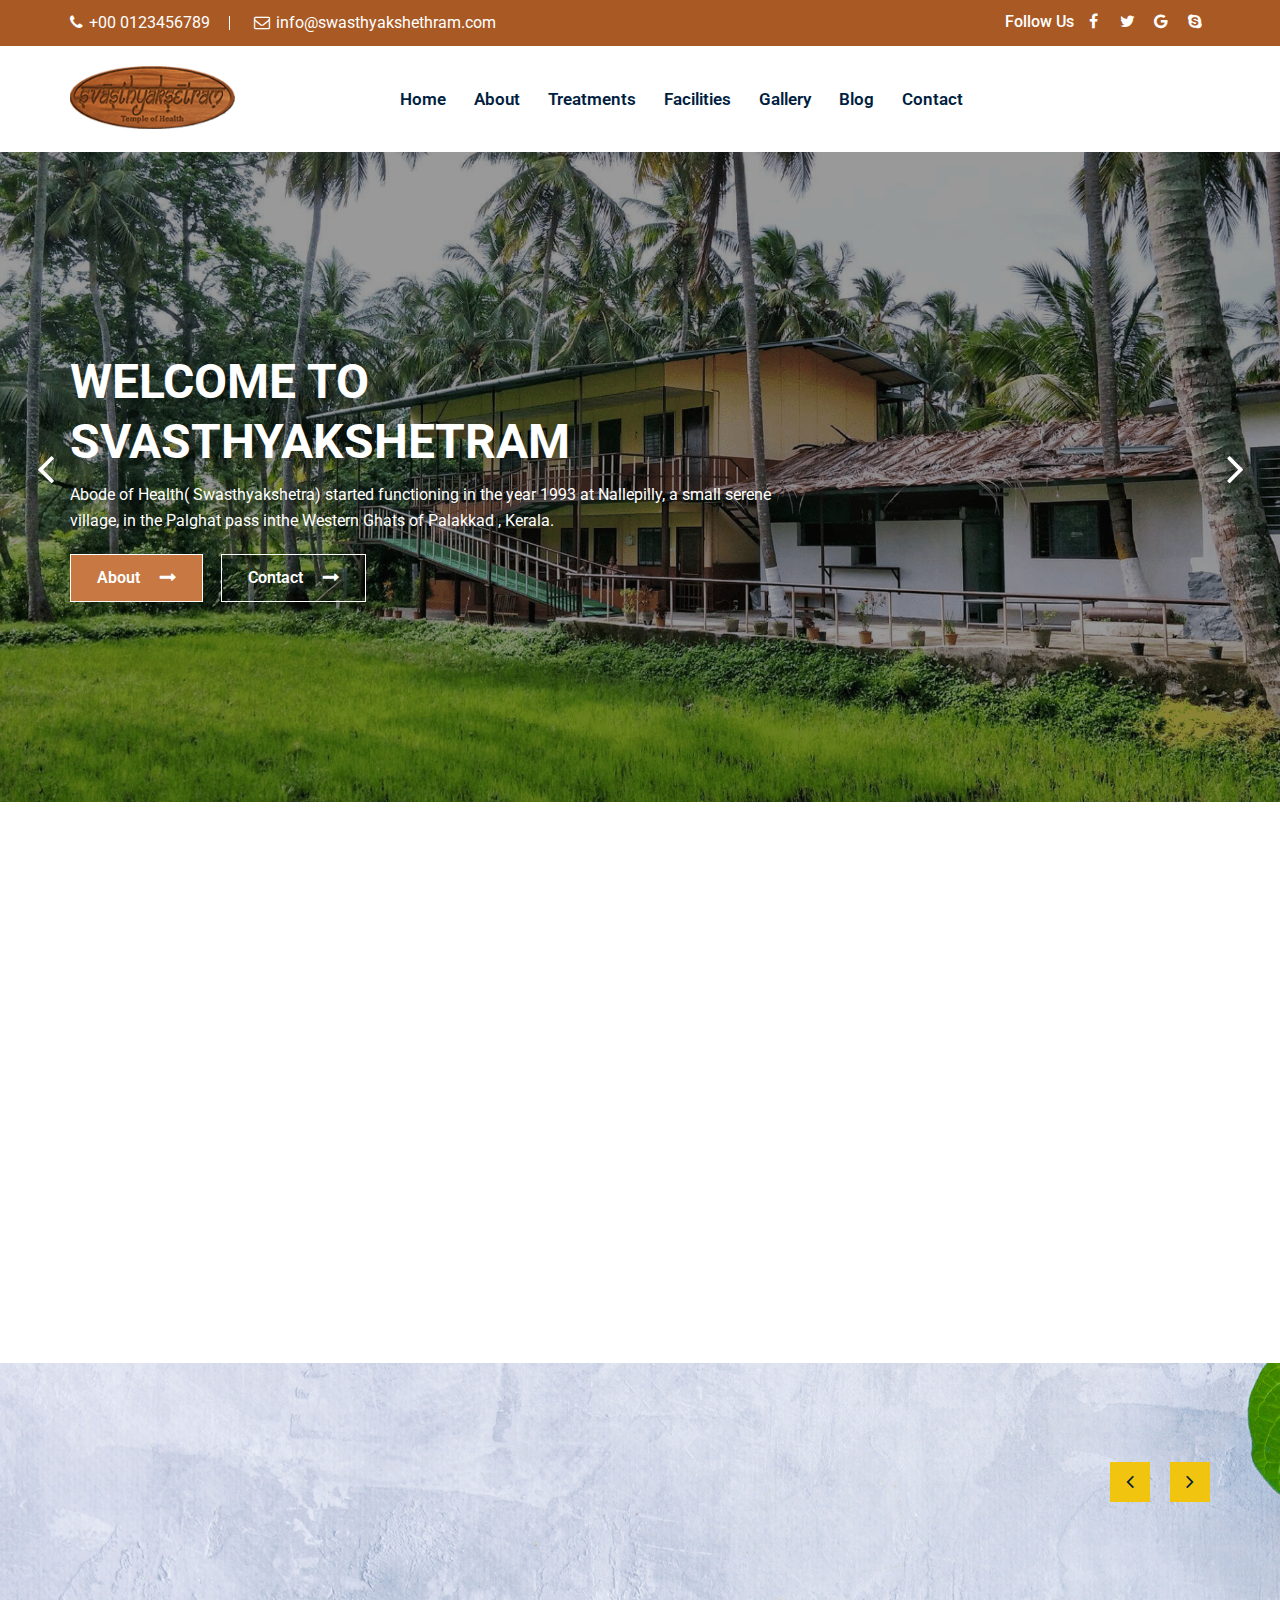
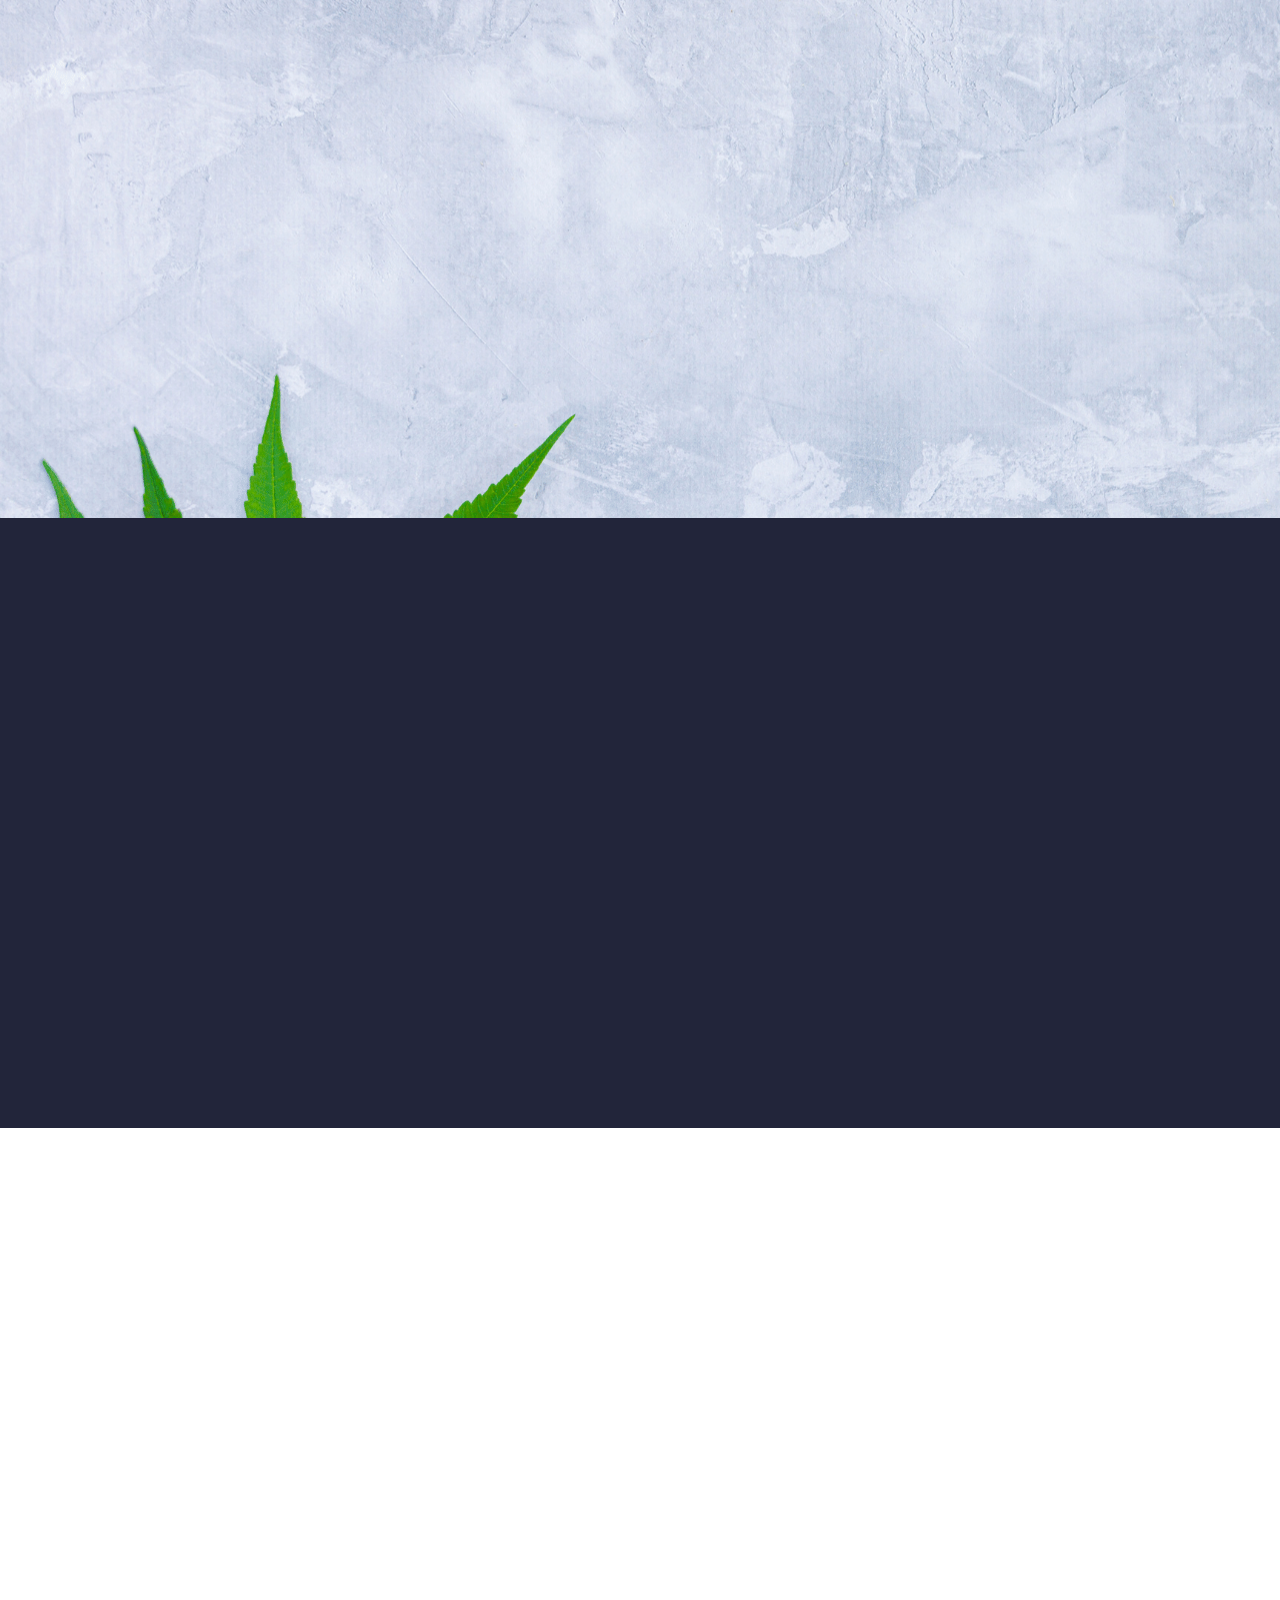
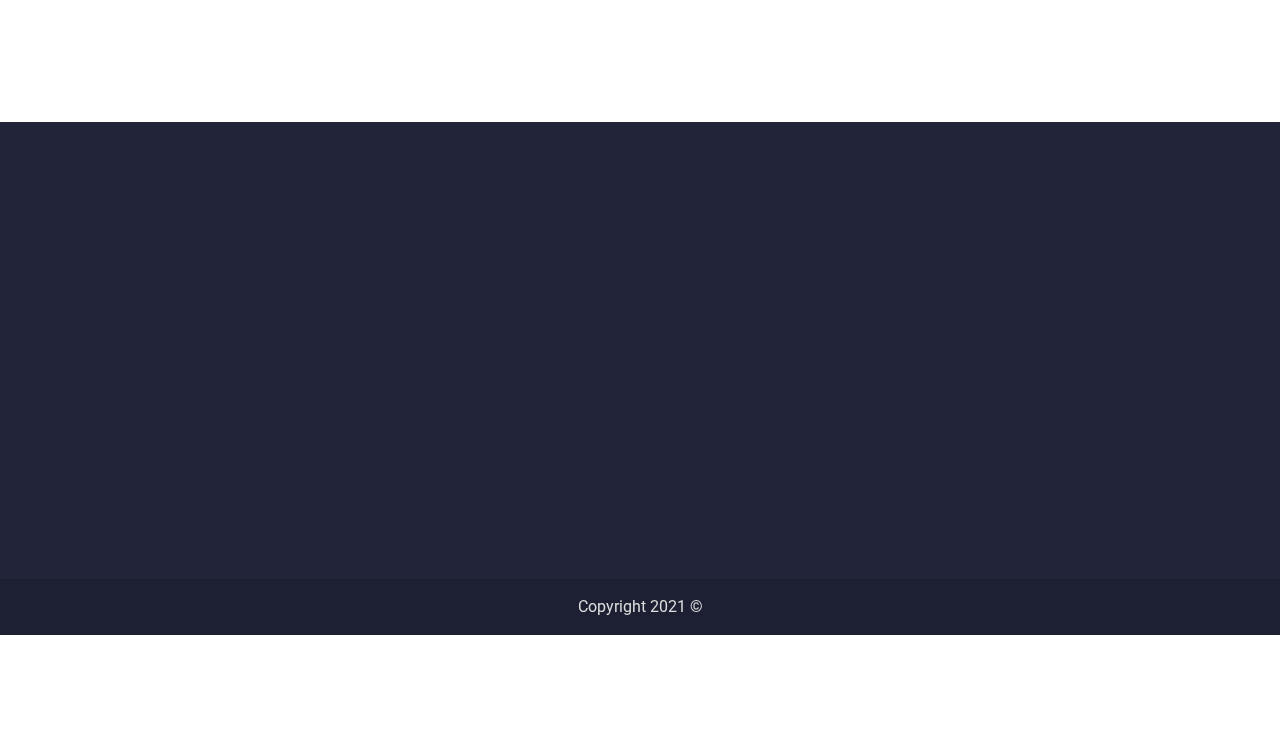
==== commit ea7e7a2e: "images updated" ====
--- a/index.html
+++ b/index.html
@@ -610,7 +610,7 @@
 					<div class="row" data-aos="fade-up">
 						<!-- Single Footer Widget Start -->
 						<div class="col-md-3 col-lg-3 col-sm-6">
-							<div class="footer-wedget-one">
+							<div class="footer-wedget-one" data-aos="fade-up">
 								<!-- <h2>About Us</h2> -->
 								<a href="index.html"><img src="img/logo/logo1.png" alt="" /></a>
 
@@ -638,7 +638,7 @@
 
 						<!-- Single Footer Widget Start -->
 						<div class="col-md-3 col-lg-3 col-sm-6">
-							<div class="footer-wedget-four">
+							<div class="footer-wedget-four" data-aos="fade-up">
 								<h2>contact us </h2>
 								<div class="inner-box">
 									<div class="media">
@@ -660,7 +660,7 @@
 
 						<!-- Single Footer Widget Start -->
 						<div class="col-md-3 col-lg-3 col-sm-6">
-							<div class="footer-wedget-four">
+							<div class="footer-wedget-four" data-aos="fade-up">
 								<h2>Need Help ? </h2>
 								<div class="inner-box">
 
@@ -691,11 +691,11 @@
 
 						<!-- Single Footer Widget Start -->
 						<div class="col-md-3 col-lg-3 col-sm-6">
-							<div class="footer-widget-menu">
+							<div class="footer-widget-menu" data-aos="fade-up">
 								<h2>Quick Links</h2>
 								<ul>
 									<li><a href="index.html">Home</a></li>
-									<li><a href="javascript:void(0)">About</a></li>
+									<li><a href="about.html">About</a></li>
 									<li><a href="treatments.html">Treatments</a></li>
 									<li><a href="facilities.html">Facilities</a></li>
 
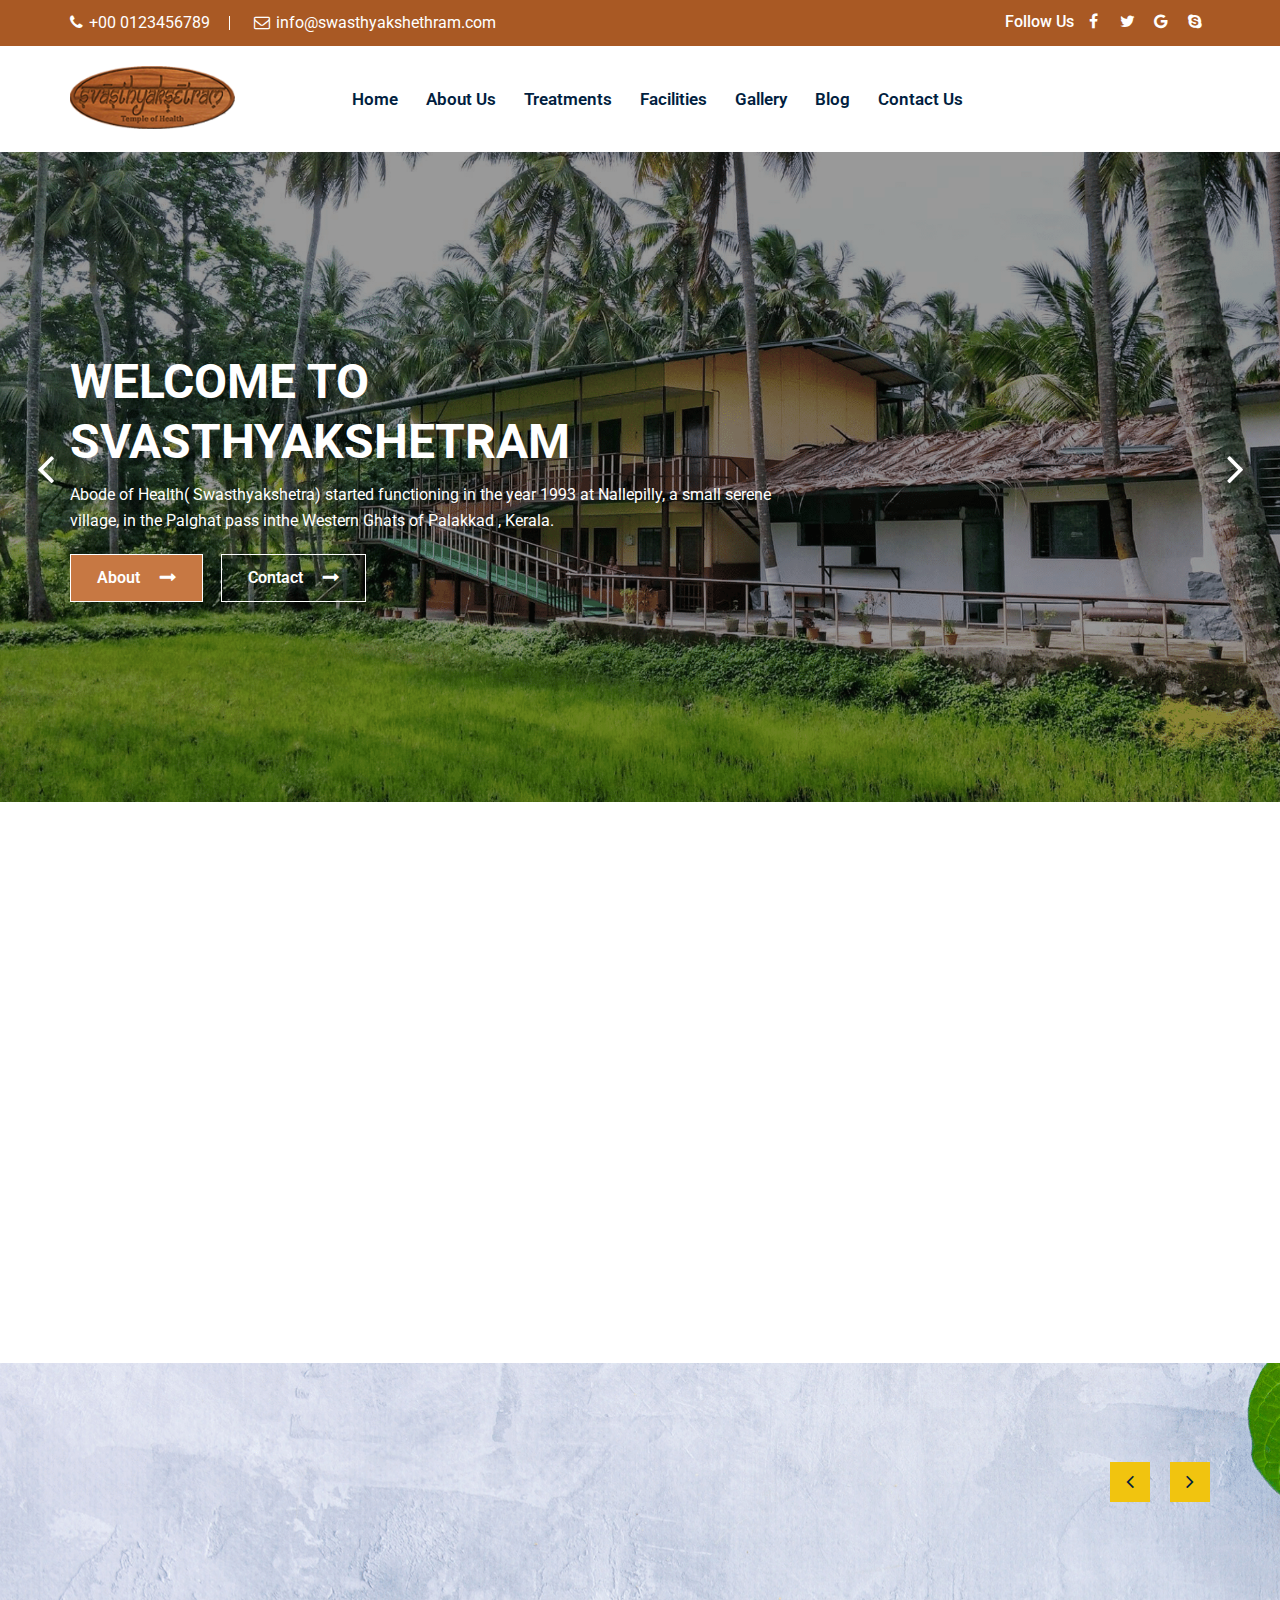
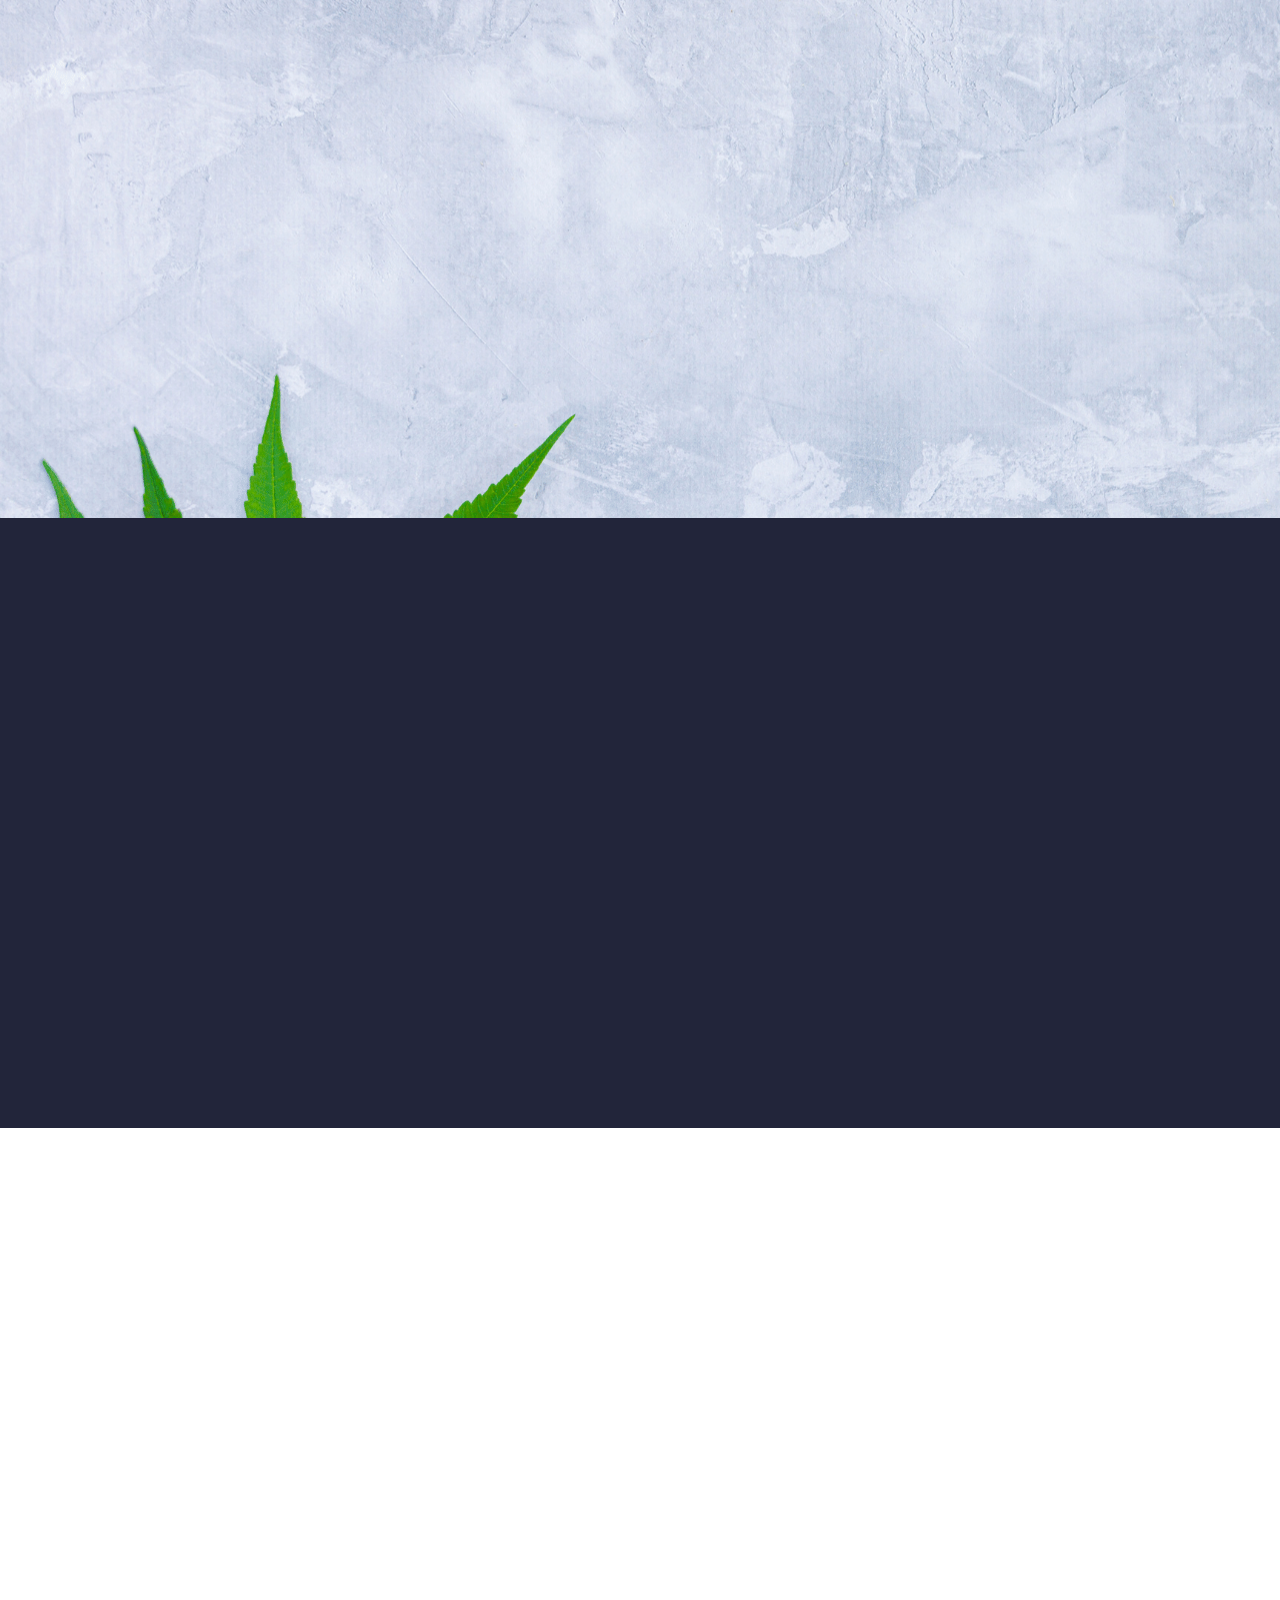
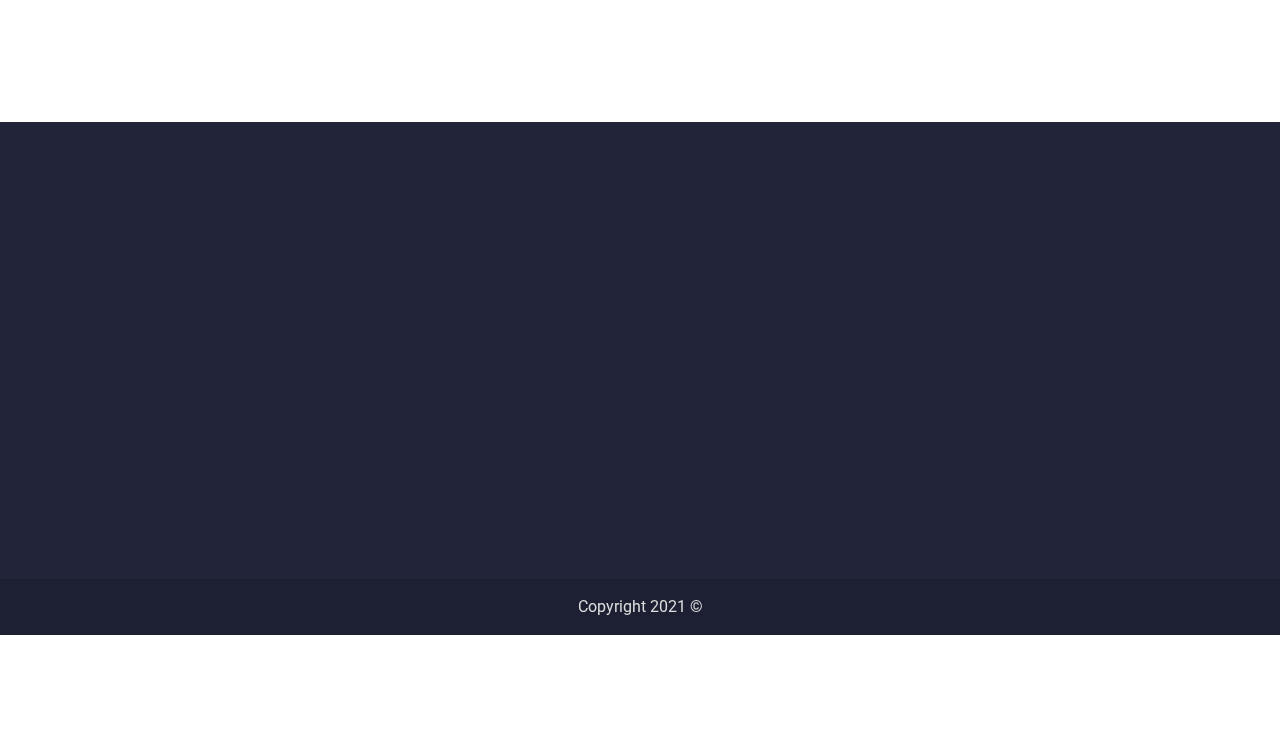
==== commit 221504e8: "images updated" ====
--- a/index.html
+++ b/index.html
@@ -101,7 +101,7 @@
 									<li class="active"><a href="index.html">Home</a>
 
 									</li>
-									<li class="drop-down"><a href="about.html">About</a>
+									<li class="drop-down"><a href="about.html">About us</a>
 										<ul>
 											<li><a href="about.html#about">Swasthyakshethram</a></li>
 											<li><a href="about.html#doctors">Doctors</a></li>
@@ -123,7 +123,7 @@
 									<li><a href="javascript:void(0)">Blog</a>
 
 									</li>
-									<li><a href="javascript:void(0)">Contact</a></li>
+									<li><a href="contact.html">Contact us</a></li>
 								</ul>
 							</nav>
 							<!-- Menu Search Bar Start -->
@@ -695,7 +695,7 @@
 								<h2>Quick Links</h2>
 								<ul>
 									<li><a href="index.html">Home</a></li>
-									<li><a href="about.html">About</a></li>
+									<li><a href="about.html">About us</a></li>
 									<li><a href="treatments.html">Treatments</a></li>
 									<li><a href="facilities.html">Facilities</a></li>
 
@@ -703,7 +703,7 @@
 									<li><a href="gallery.html">Gallery</a></li>
 									<li><a href="javascript:void(0)">Blog</a></li>
 
-									<li><a href="javascript:void(0)">Contact</a></li>
+									<li><a href="contact.html">Contact us</a></li>
 								</ul>
 							</div>
 						</div>
--- a/css/main.css
+++ b/css/main.css
@@ -2208,10 +2208,12 @@
 	text-align: center;
 }
 .contact-page-sec .contact-page-form h2 {
-	color: #011e40;
-	text-transform: capitalize;
-	font-size: 22px;
+	color: #a95924;
+	text-transform: capitalize;
+	font-size: 32px;
 	font-weight: 700;
+	text-align: center;
+	
 }
 .contact-page-form .col-md-6.col-sm-6.col-xs-12 {
   padding-left: 0;
@@ -2229,14 +2231,14 @@
 }
 .contact-info-icon i {
 	font-size: 30px;
-	color: #011e40;
+	color: #a95924;
 }
 .contact-info-text {
 	padding-left: 50px;
 	margin-bottom: 40px;
 }
 .contact-info-text h2 {
-	color: #011e40;
+	color: #a95924;
 	font-size: 20px;
 	text-transform: capitalize;
 	font-weight: 700;
@@ -2255,6 +2257,8 @@
   margin-bottom: 20px;
   padding: 10px;
   width: 100%;color:#999999;
+  box-shadow: 0 0 15px 5px rgb(0 0 0 / 10%);
+
 }
 
 .contact-page-form .message-input {
@@ -2267,24 +2271,27 @@
 	width: 100%;
 	height: 120px;
 	padding: 10px;
+	box-shadow: 0 0 15px 5px rgb(0 0 0 / 10%);
 }
 .single-input-fieldsbtn input[type="submit"] {
-	background: #f1c40f none repeat scroll 0 0;
-	border: 1px solid #f1c40f;
-	color: #011e40;
+	background: #a95924de none repeat scroll 0 0;
+	border: 1px solid #a95924de;
+	color: #ffffff;
 	display: inline-block;
 	font-weight: 600;
 	padding: 10px 0;
 	text-transform: capitalize;
-	width: 150px;
+	width: 250px;
 	margin-top: 20px;
 	font-size: 16px;
-}
-.single-input-fieldsbtn input[type="submit"]:hover{background:#f1c40f;transition: all 0.4s ease-in-out 0s;border-color:#f1c40f}
+	box-shadow: 0 0 15px 5px rgb(0 0 0 / 10%);
+}
+.single-input-fieldsbtn input[type="submit"]:hover{background:#a95924;transition: all 0.4s ease-in-out 0s;border-color:#a95924}
 .single-input-field  h4 {
   color: #464646;
   text-transform: capitalize;
   font-size: 14px;
+  box-shadow: 0 0 15px 5px rgb(0 0 0 / 10%);
 }
 .contact-page-form {
 	display: inline-block;
@@ -2489,12 +2496,14 @@
 	color: #f4f4f4;
 	padding: 10px 0;
 	border-radius: 0;
+	box-shadow: 0 0 15px 5px rgb(0 0 0 / 10%);
 }
 .review-form .contact-field .single-input-field input[type="text"]::-webkit-input-placeholder {
-color:#f4f4f4;opacity:1
+color:#f4f4f4;opacity:1;
+box-shadow: 0 0 15px 5px rgb(0 0 0 / 10%);
 }
 .review-form .contact-field .single-input-field input[type="email"]::-webkit-input-placeholder {
-color:#f4f4f4;opacity:1
+color:#f4f4f4;opacity:1; box-shadow: 0 0 15px 5px rgb(0 0 0 / 10%);
 }
 .review-form .contact-field .single-input-field textarea::-webkit-input-placeholder {
 color:#f4f4f4;opacity:1
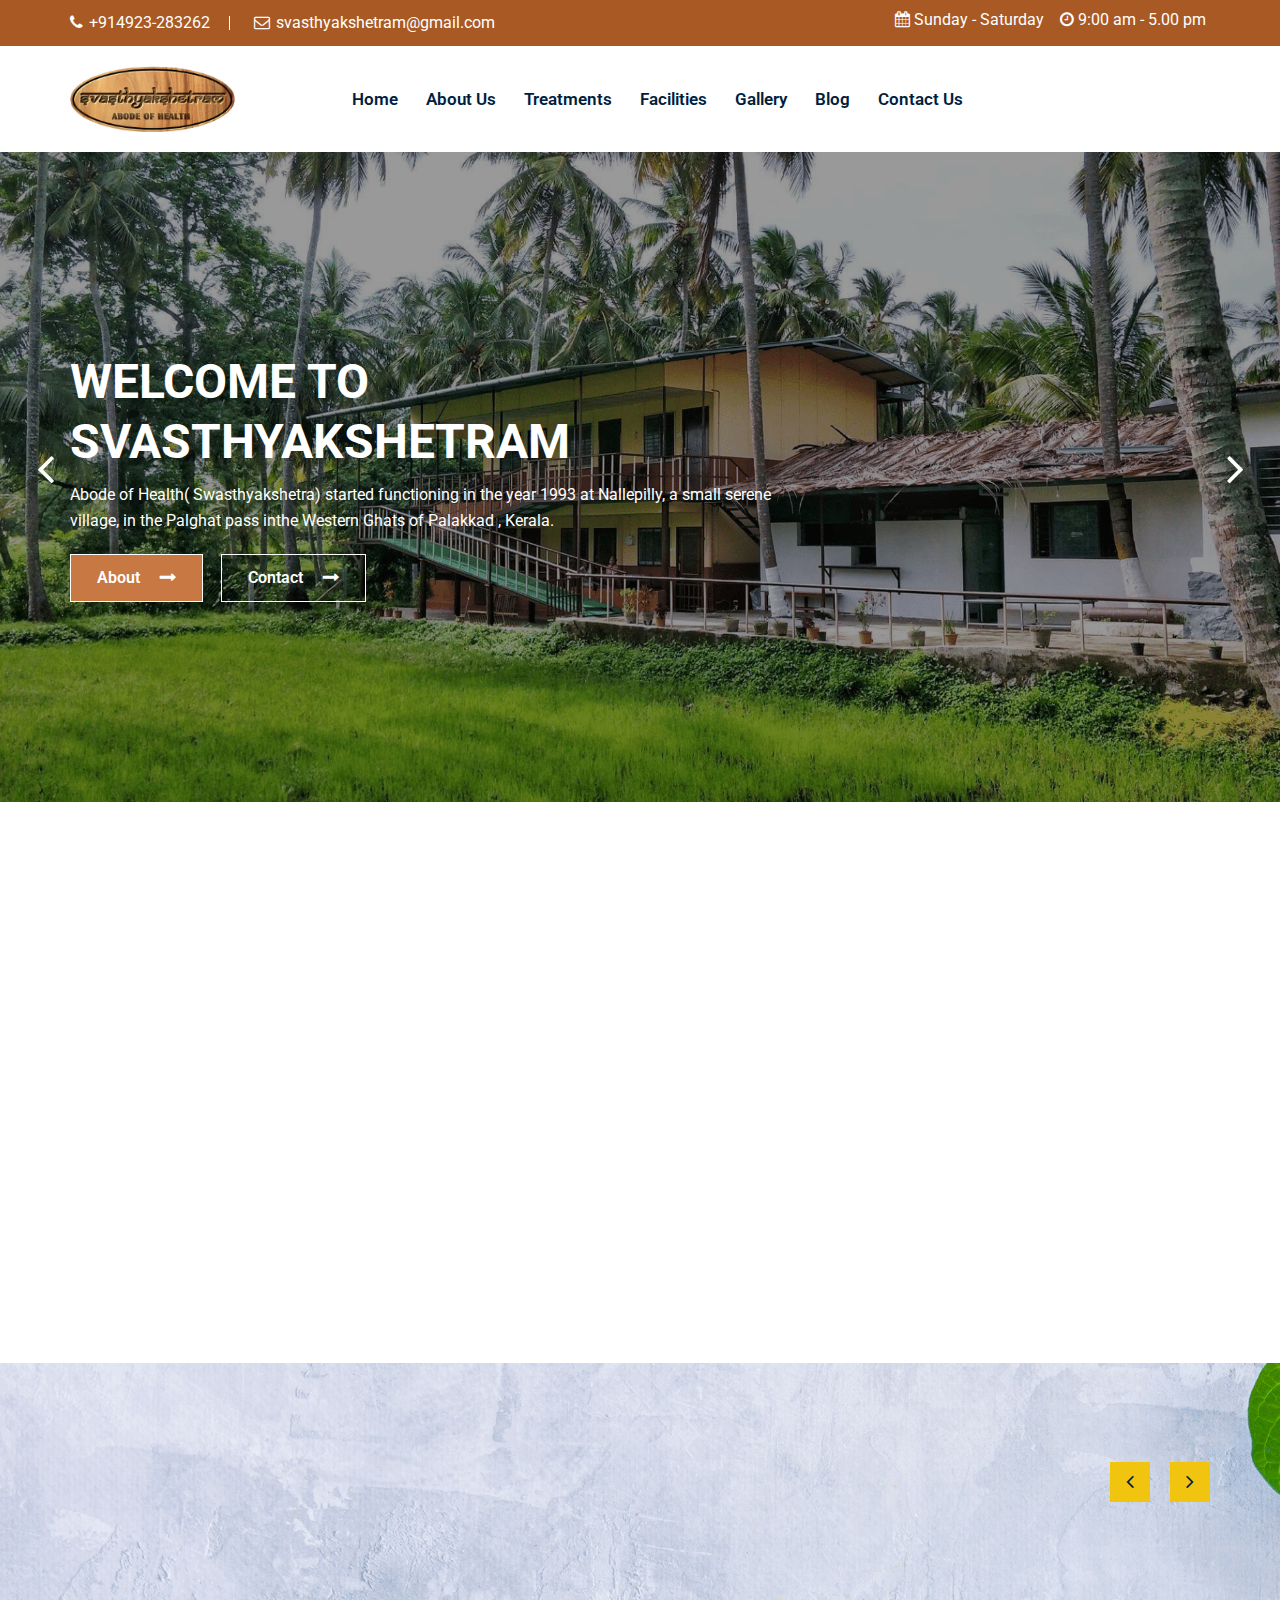
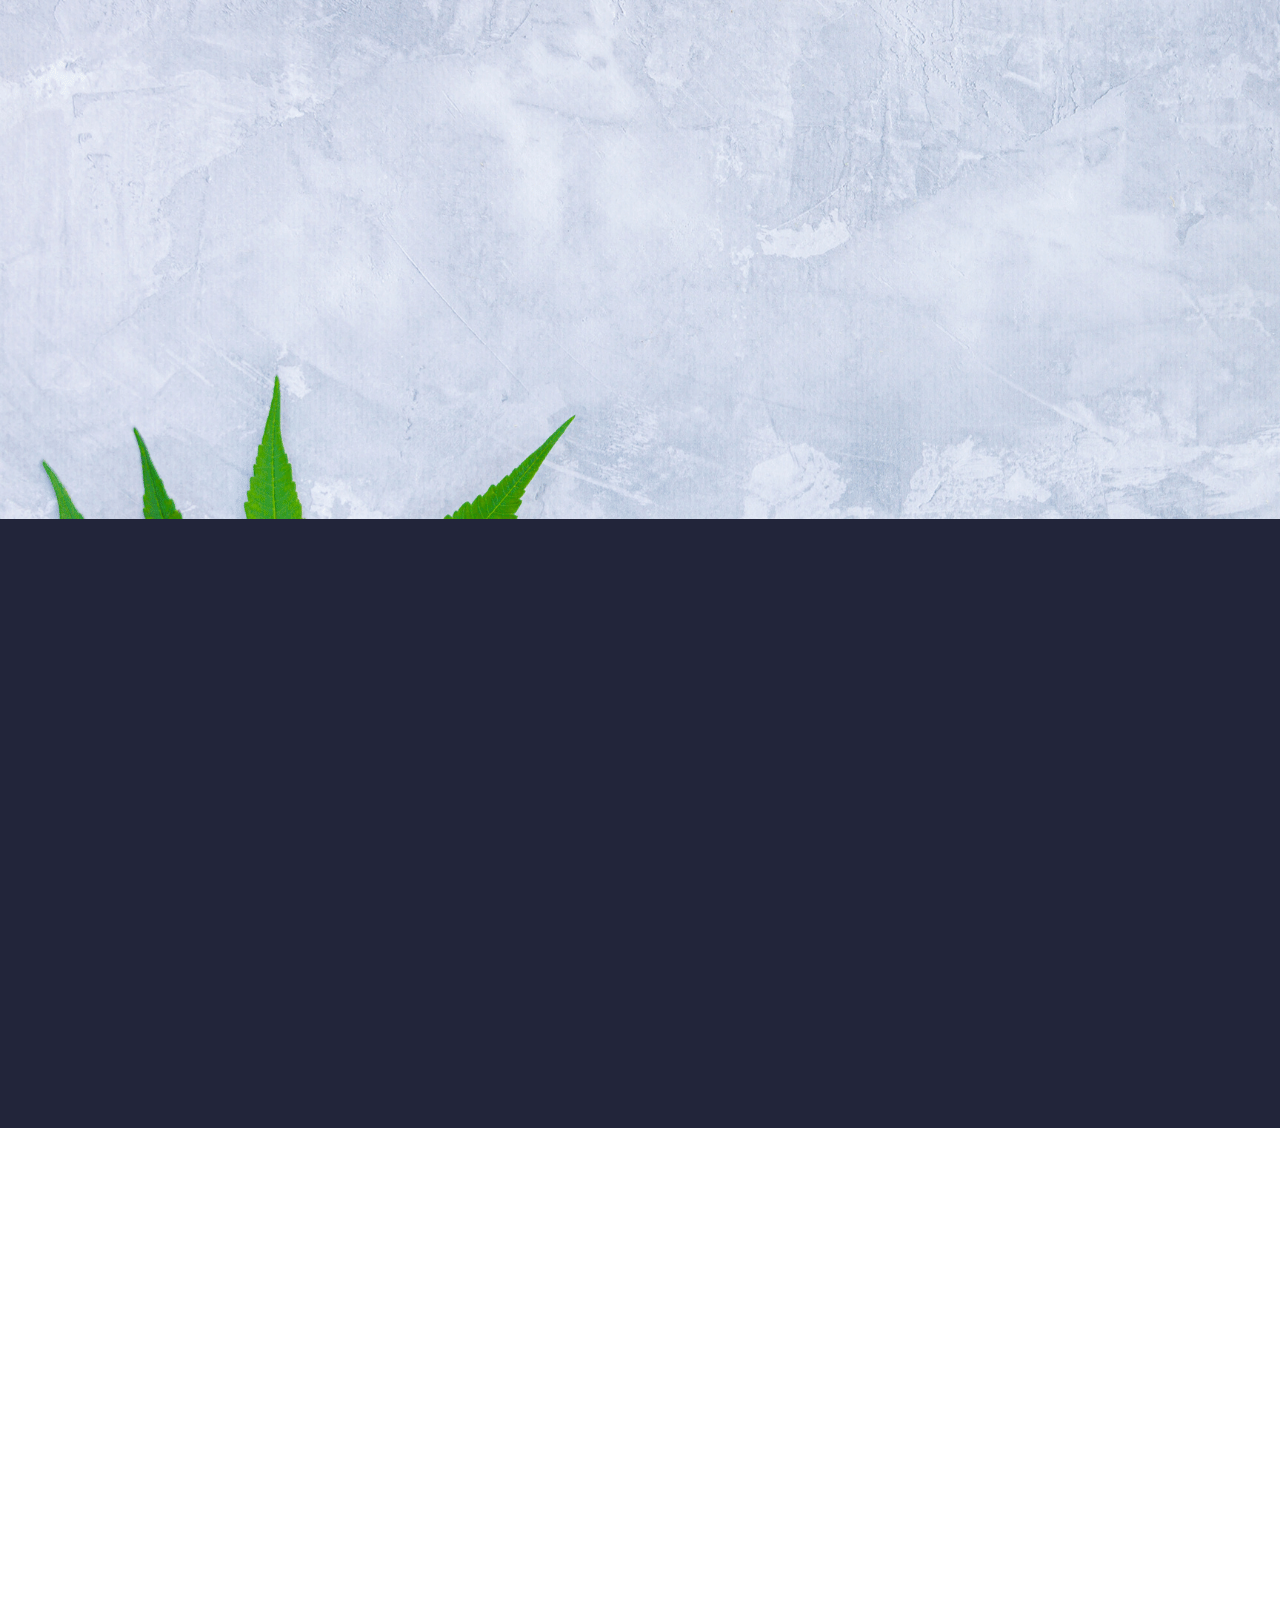
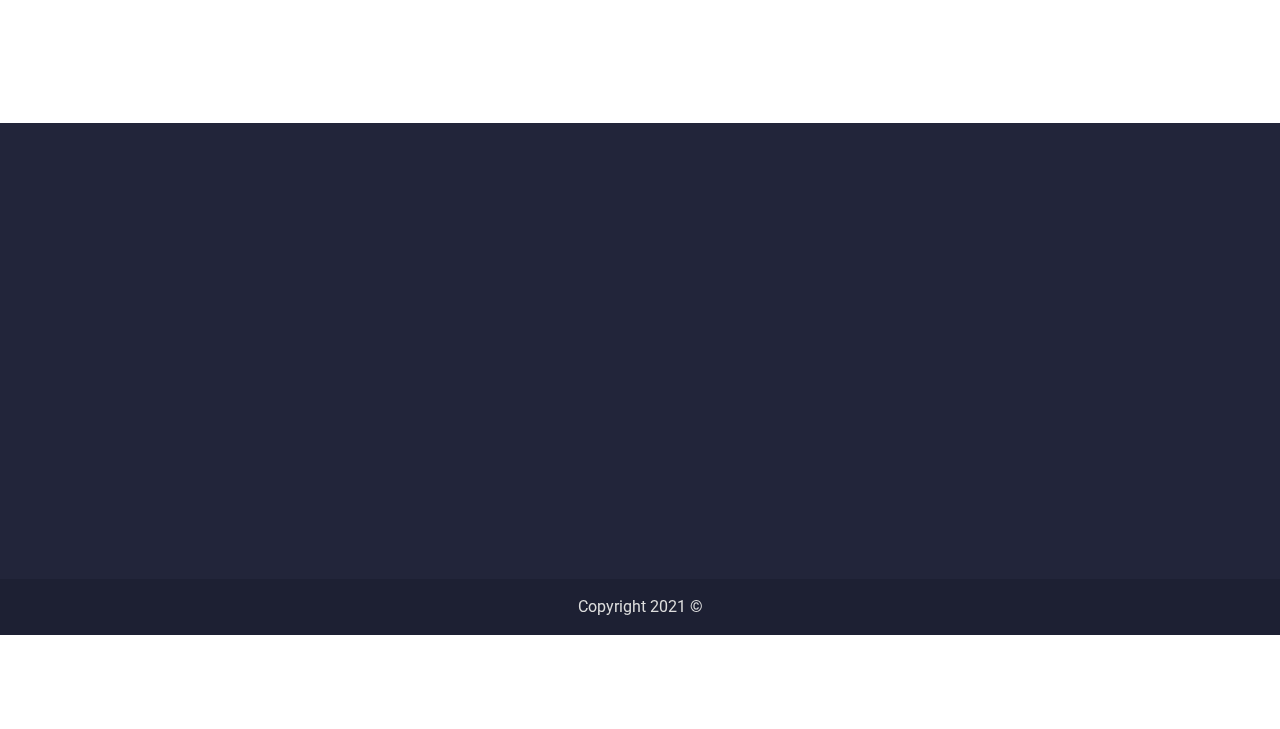
==== commit 44c4df9c: "images updated" ====
--- a/index.html
+++ b/index.html
@@ -59,20 +59,21 @@
 					<div class="col-md-7 col-sm-8">
 						<div class="header-left">
 							<ul>
-								<li><i class="fa fa-phone"></i>+00 0123456789</li>
-								<li><i class="fa fa-envelope-o"></i>info@swasthyakshethram.com</li>
-							</ul>
+								<li><i class="fa fa-phone"></i>+914923-283262</li>							
+								<li><i class="fa fa-envelope-o"></i>svasthyakshetram@gmail.com</li>
+							</ul>	
 						</div>
 					</div>
 					<div class="col-md-5 col-sm-4">
 						<div class="header-right-div">
 							<div class="soical-profile">
-								<span class="social-title">Follow Us</span>
+								<span class="social-title"><i class="fa fa-calendar"></i>&nbsp;Sunday - Saturday&nbsp;&nbsp;&nbsp; <i class="fa fa-clock-o"></i>&nbsp;9:00 am - 5.00 pm</span>
 								<ul>
-									<li><a href="javascript:void(0)"><i class="fa fa-facebook"></i></a></li>
+									<!-- <li><a href="javascript:void(0)"><i class="fa fa-facebook"></i></a></li>
 									<li><a href="javascript:void(0)"><i class="fa fa-twitter"></i></a></li>
 									<li><a href="javascript:void(0)"><i class="fa fa-google"></i></a></li>
-									<li><a href="javascript:void(0)"><i class="fa fa-skype"></i></a></li>
+									<li><a href="javascript:void(0)"><i class="fa fa-skype"></i></a></li> -->
+									<li></li>
 								</ul>
 							</div>
 						</div>
@@ -88,7 +89,7 @@
 					<!-- Logo Start -->
 					<div class="col-md-2 col-sm-12 col-xs-8">
 						<div class="logo">
-							<a href="index.html"><img src="img/logo/logo1.png" alt="" /></a>
+							<a href="index.html"><img src="img/logo/logo3.png" alt="" /></a>
 						</div>
 					</div>
 					<!-- Logo End -->
@@ -612,7 +613,7 @@
 						<div class="col-md-3 col-lg-3 col-sm-6">
 							<div class="footer-wedget-one" data-aos="fade-up">
 								<!-- <h2>About Us</h2> -->
-								<a href="index.html"><img src="img/logo/logo1.png" alt="" /></a>
+								<a href="index.html"><img src="img/logo/logo3.png" alt="" /></a>
 
 								<p class="text-justify" style="padding-top:22px">Abode of Health( Swasthyakshetra)
 									started functioning in the year 1993 at Nallepilly, a small serene village, in the
@@ -637,57 +638,56 @@
 						<!-- Single Footer Widget End -->
 
 						<!-- Single Footer Widget Start -->
-						<div class="col-md-3 col-lg-3 col-sm-6">
-							<div class="footer-wedget-four" data-aos="fade-up">
-								<h2>contact us </h2>
-								<div class="inner-box">
-									<div class="media">
-										<div class="inner-item">
-											<div class="media-left">
-												<span class="icon"><i class="fa fa-map-marker"></i></span>
-											</div>
-											<div class="media-body">
-												<span class="inner-text">Nallepilly<br> Palakkad, Kerala.<br> PIN
-													678553</span>
-											</div>
-										</div>
-									</div>
-
-								</div>
-							</div>
-						</div>
-						<!-- Single Footer Widget End -->
-
-						<!-- Single Footer Widget Start -->
-						<div class="col-md-3 col-lg-3 col-sm-6">
-							<div class="footer-wedget-four" data-aos="fade-up">
-								<h2>Need Help ? </h2>
-								<div class="inner-box">
-
-									<div class="media">
-										<div class="inner-item">
-											<div class="media-left">
-												<span class="icon"><i class="fa fa-envelope-o"></i></span>
-											</div>
-											<div class="media-body">
-												<span class="inner-text">yourmail@gmail.com<br>info@mail.com</span>
-											</div>
-										</div>
-									</div>
-									<div class="media">
-										<div class="inner-item">
-											<div class="media-left">
-												<span class="icon"><i class="fa fa-phone"></i></span>
-											</div>
-											<div class="media-body">
-												<span class="inner-text">+880 23456789<br> +880 22456789</span>
-											</div>
-										</div>
-									</div>
-								</div>
-							</div>
-						</div>
-						<!-- Single Footer Widget End -->
+					<div class="col-md-3 col-lg-3 col-sm-6">
+						<div class="footer-wedget-four" data-aos="fade-up">
+							<h2>contact us </h2>
+							<div class="inner-box">
+								<div class="media">
+									<div class="inner-item">
+										<div class="media-left">
+											<span class="icon"><i class="fa fa-map-marker"></i></span>
+										</div>				
+										<div class="media-body">
+											<span class="inner-text">Ayurvedic Health Care Centre,<br> Kanakampallam Farm,<br> Nallepilly P.O,<br>Palakkad, Kerala, India.<br>PIN 678553.</span>
+										</div>											
+									</div>					
+								</div>								
+																			
+							</div>							
+						</div>
+					</div>
+					<!-- Single Footer Widget End -->
+
+					<!-- Single Footer Widget Start -->
+					<div class="col-md-3 col-lg-3 col-sm-6">
+						<div class="footer-wedget-four" data-aos="fade-up">
+							<h2>Need Help ? </h2>
+							<div class="inner-box">
+															
+								<div class="media">
+									<div class="inner-item">
+										<div class="media-left">
+											<span class="icon"><i class="fa fa-envelope-o"></i></span>
+										</div>				
+										<div class="media-body">
+											<span class="inner-text">svasthyakshetram@gmail.com</span>
+										</div>											
+									</div>					
+								</div>								
+								<div class="media">
+									<div class="inner-item">
+										<div class="media-left">
+											<span class="icon"><i class="fa fa-phone"></i></span>
+										</div>				
+										<div class="media-body">
+											<span class="inner-text">+914923-283262<br> +919809988635</span>
+										</div>											
+									</div>					
+								</div>											
+							</div>							
+						</div>
+					</div>
+					<!-- Single Footer Widget End -->
 
 						<!-- Single Footer Widget Start -->
 						<div class="col-md-3 col-lg-3 col-sm-6">
@@ -747,7 +747,7 @@
 		  AOS.init({
 			  offset: 180,
 			  duration: 1000,
-			  once: false
+			  once: true
 		  }
 			  
 		  );
--- a/css/main.css
+++ b/css/main.css
@@ -215,6 +215,8 @@
 	right: 20px;
 	top: 6px;
 }
+
+
 .header-left li:last-child:before{
 	display:none;
 }
@@ -265,7 +267,7 @@
 .social-title {
 	display: inline-block;
 	color: #ffffff;
-	font-weight: 500;
+	
 }
 .menu-center {
 	text-align: right;
@@ -3808,7 +3810,7 @@
   padding-bottom: 10px;
   display: inline-block;
 }
-.footer-widget-menu li a:hover{color:#f1c40f;transition: all 0.4s ease 0s;}
+.footer-widget-menu li a:hover{color:#ffffff;transition: all 0.4s ease 0s;}
 .footer-wedget-four .inner-text {
 	color: #c0bcbc;
 }
@@ -4313,4 +4315,7 @@
 
 .media-body{
 	color: white;
-}+}
+
+
+
--- a/css/responsive.css
+++ b/css/responsive.css
@@ -1,702 +1,734 @@
 @media only screen and (min-width: 992px) and (max-width: 5000px) {
-.team-sec .col-md-3.col-sm-6.col-xs-12:nth-child(4n+1) {
-	clear: both;
-}
-	
+	.team-sec .col-md-3.col-sm-6.col-xs-12:nth-child(4n + 1) {
+		clear: both;
+	}
 }
 
 @media only screen and (min-width: 992px) and (max-width: 1199px) {
-.search-forum {
-  left: -200px;
-}
-.main-menu ul li a {
-	padding: 40px 7px;
-}
-.slider-text {
-padding: 40px 30px;
-width: 991px;
-}
-.slider-text h1{
-font-size: 48px;	
-}
-.gallery-overlay-text h2{
-	font-size:14px;
-}
-.applay-button {
-	right: 0;
-}
-.main-menu {
-	margin-right: 40px;
-}
-.counting-inner {
-	padding-right: 40px;
-}
-.appoitment-button {
-padding: 24px 0;
-}
-.appoitment-button a {
-	padding: 12px 14px;
-}
-.gallery-button a i {
-	font-size: 16px;
-	width: 40px;
-	height: 40px;
-	line-height: 40px;
-}
-.error-page-content{padding:0}
-.course-sec {
-	margin-top: -296px;
-}
-.home-v2 .instructor-member-thumb {
-	width: 200px;
-	height: 200px;
-}
-.home-v3 .single-img-inner {
-	margin-top: 0;
-}
-
-}
-
-
+	.search-forum {
+		left: -200px;
+	}
+	.main-menu ul li a {
+		padding: 40px 7px;
+	}
+	.slider-text {
+		padding: 40px 30px;
+		width: 991px;
+	}
+	.slider-text h1 {
+		font-size: 48px;
+	}
+	.gallery-overlay-text h2 {
+		font-size: 14px;
+	}
+	.applay-button {
+		right: 0;
+	}
+	.main-menu {
+		margin-right: 40px;
+	}
+	.counting-inner {
+		padding-right: 40px;
+	}
+	.appoitment-button {
+		padding: 24px 0;
+	}
+	.appoitment-button a {
+		padding: 12px 14px;
+	}
+	.gallery-button a i {
+		font-size: 16px;
+		width: 40px;
+		height: 40px;
+		line-height: 40px;
+	}
+	.error-page-content {
+		padding: 0;
+	}
+	.course-sec {
+		margin-top: -296px;
+	}
+	.home-v2 .instructor-member-thumb {
+		width: 200px;
+		height: 200px;
+	}
+	.home-v3 .single-img-inner {
+		margin-top: 0;
+	}
+}
 
 @media only screen and (min-width: 768px) and (max-width: 991px) {
-body {
-font-size: 15px;
-line-height: 24px;
-}	
-h1 {
-font-size: 22px;
-}
-h2 {
-font-size: 18px;
-}
-h3 {
-font-size: 16px;
-}	
-.pt-100{padding-top:80px;}
-.pb-100{padding-bottom:80px;}
-.pb-70{padding-bottom:40px;}
-.logo {
-	text-align: center;
-	padding-top: 40px;
-	padding-bottom: 0;
-}
-.menu-center{
-	text-align:left;
-}
-.why-choose-thumb img{
-	width:100%;
-}
-.home-v3 .slider-text{
-	padding:0px;
-}
-.home-v3 .single-img-inner {
-	margin-top: 40px;
-	text-align: center;
-}
-.home-v3 .single-testimonial {
-	padding: 0px 0px;
-}
-.all-testimonial-v3 .owl-controls .owl-prev {
-	left: 0;
-}
-.all-testimonial-v3 .owl-controls .owl-next {
-	right: 0;
-}
-.why-choose-us-sec.index-2 {
-	padding-bottom: 0;
-}
-.contact-intro {
-	margin-bottom: 30px;
-}
-
-.another-course-sec .sec-title {
-	text-align: center;
-	margin: 0 0px 50px 0px;
-}
-.sngl-price {
-	margin-bottom: 30px;
-}
-.course-thumb img {
-	width: 100%;
-}
-.instructor-member::after {
-	height: 38%;
-}
-.main-menu ul li a {
-  padding:42px 7px
-}
-.company-ceo-thumb img {
-	width: 100%;
-	margin-top: 30px;
-	margin-bottom: 20px;
-}
-.main-menu {
-	text-align: center;
-}
-.pricing-sec .tab-content img {
-	margin-bottom: 30px;
-}
-.search-forum {
-  left: -218px;
-}
-.slider-text {
-	width: 100%;
-	padding: 100px;
-}
-.slider-text h1 {
-  font-size: 36px;
-}
-.project-gallery .inner{width:50%}
-.count-up-inner {
-	margin: 40px 0;
-}
-
-.hd-search-field form {
-	width: 140px;
-}
-.sidebar {
-	margin-top: 40px;
-	margin-bottom:100px
-}
-.header-right {
-	margin-right: 0px;
-}
-.sec-title {
-	margin: 0 0px 50px 0px;
-}
-.footer-widget-menu {
-	margin-bottom: 30px;
-}
-.call-to-action-text h2 {
-	font-size: 24px;
-}
-.post-meta li {
-	padding-right: 10px;
-	margin-right: 0;
-}
-
-.service-details-img img {
-	width: 100%;
-}
-.service-details {
-	margin-top: 30px;
-}
-.gallery-button a i {
-	font-size: 16px;
-	width: 40px;
-	height: 40px;
-	line-height: 40px;
-}
-.instructor-sec .col-md-3.col-sm-6.col-xs-12:nth-child(2n+1) {
-	clear: both;
-}
-.vedio-inner {
-	margin-top: 40px;
-}
-.slider-wrapper{
-	width:100%;
-}
-
-.gallery-sec .sec-title,
-.testimonial-sec .sec-title{
-	margin: 0 0px 50px 0px;	
-}
-.slider-caption{
-	width:100%
-}
-.testimonial-sec .all-testimonial .owl-controls .owl-prev {
-	left: 0;
-}
-.all-testimonial .owl-controls .owl-next {
-	right: 0;
-}
-.single-testimonial {
-	padding: 0px 60px;
-}
-.instructor-sec .sec-title {
-	margin: 0 0px 50px 0px;
-}
-.why-choose-style3 .why-choose-inner {
-	margin-bottom: 70px;
-}
-.why-choose-us-sec {
-	margin-top: -280px;
-}
-.join-us-form {
-	margin-left: 0;
-	margin-top: 30px;
-}
-.home-v2 .instructor-member-thumb {
-	margin: 0px auto;
-}
-.testimonial-v2-sec .all-testimonial .owl-controls .owl-nav {
-display:none;
-}
-.all-testimonial-v3 .owl-controls .owl-prev {
-	left: 0;
-}
-.all-testimonial-v3 .owl-controls .owl-next {
-	right: 0;
-}
-.home-v6 .hd-sec {
-position:relative;
-background:#011e40
-}
-.single-post-thumb img {
-	width: 100%;
-}
-h1.faq-style1-title {
-	font-size:28px;
-}
-.home-v5 .why-choose-us-sec .why-choose-inner {
-	margin: 60px 0px;
-}
-}
-
+	body {
+		font-size: 15px;
+		line-height: 24px;
+	}
+	h1 {
+		font-size: 22px;
+	}
+	h2 {
+		font-size: 18px;
+	}
+	h3 {
+		font-size: 16px;
+	}
+	.pt-100 {
+		padding-top: 80px;
+	}
+	.pb-100 {
+		padding-bottom: 80px;
+	}
+	.pb-70 {
+		padding-bottom: 40px;
+	}
+	.logo {
+		text-align: center;
+		padding-top: 40px;
+		padding-bottom: 0;
+	}
+	.menu-center {
+		text-align: left;
+	}
+	.why-choose-thumb img {
+		width: 100%;
+	}
+	.home-v3 .slider-text {
+		padding: 0px;
+	}
+	.home-v3 .single-img-inner {
+		margin-top: 40px;
+		text-align: center;
+	}
+	.home-v3 .single-testimonial {
+		padding: 0px 0px;
+	}
+	.all-testimonial-v3 .owl-controls .owl-prev {
+		left: 0;
+	}
+	.all-testimonial-v3 .owl-controls .owl-next {
+		right: 0;
+	}
+	.why-choose-us-sec.index-2 {
+		padding-bottom: 0;
+	}
+	.contact-intro {
+		margin-bottom: 30px;
+	}
+
+	.another-course-sec .sec-title {
+		text-align: center;
+		margin: 0 0px 50px 0px;
+	}
+	.sngl-price {
+		margin-bottom: 30px;
+	}
+	.course-thumb img {
+		width: 100%;
+	}
+	.instructor-member::after {
+		height: 38%;
+	}
+	.main-menu ul li a {
+		padding: 42px 7px;
+	}
+	.company-ceo-thumb img {
+		width: 100%;
+		margin-top: 30px;
+		margin-bottom: 20px;
+	}
+	.main-menu {
+		text-align: center;
+	}
+	.pricing-sec .tab-content img {
+		margin-bottom: 30px;
+	}
+	.search-forum {
+		left: -218px;
+	}
+	.slider-text {
+		width: 100%;
+		padding: 100px;
+	}
+	.slider-text h1 {
+		font-size: 36px;
+	}
+	.project-gallery .inner {
+		width: 50%;
+	}
+	.count-up-inner {
+		margin: 40px 0;
+	}
+
+	.hd-search-field form {
+		width: 140px;
+	}
+	.sidebar {
+		margin-top: 40px;
+		margin-bottom: 100px;
+	}
+	.header-right {
+		margin-right: 0px;
+	}
+	.sec-title {
+		margin: 0 0px 50px 0px;
+	}
+	.footer-widget-menu {
+		margin-bottom: 30px;
+	}
+	.call-to-action-text h2 {
+		font-size: 24px;
+	}
+	.post-meta li {
+		padding-right: 10px;
+		margin-right: 0;
+	}
+
+	.service-details-img img {
+		width: 100%;
+	}
+	.service-details {
+		margin-top: 30px;
+	}
+	.gallery-button a i {
+		font-size: 16px;
+		width: 40px;
+		height: 40px;
+		line-height: 40px;
+	}
+	.instructor-sec .col-md-3.col-sm-6.col-xs-12:nth-child(2n + 1) {
+		clear: both;
+	}
+	.vedio-inner {
+		margin-top: 40px;
+	}
+	.slider-wrapper {
+		width: 100%;
+	}
+
+	.gallery-sec .sec-title,
+	.testimonial-sec .sec-title {
+		margin: 0 0px 50px 0px;
+	}
+	.slider-caption {
+		width: 100%;
+	}
+	.testimonial-sec .all-testimonial .owl-controls .owl-prev {
+		left: 0;
+	}
+	.all-testimonial .owl-controls .owl-next {
+		right: 0;
+	}
+	.single-testimonial {
+		padding: 0px 60px;
+	}
+	.instructor-sec .sec-title {
+		margin: 0 0px 50px 0px;
+	}
+	.why-choose-style3 .why-choose-inner {
+		margin-bottom: 70px;
+	}
+	.why-choose-us-sec {
+		margin-top: -280px;
+	}
+	.join-us-form {
+		margin-left: 0;
+		margin-top: 30px;
+	}
+	.home-v2 .instructor-member-thumb {
+		margin: 0px auto;
+	}
+	.testimonial-v2-sec .all-testimonial .owl-controls .owl-nav {
+		display: none;
+	}
+	.all-testimonial-v3 .owl-controls .owl-prev {
+		left: 0;
+	}
+	.all-testimonial-v3 .owl-controls .owl-next {
+		right: 0;
+	}
+	.home-v6 .hd-sec {
+		position: relative;
+		background: #011e40;
+	}
+	.single-post-thumb img {
+		width: 100%;
+	}
+	h1.faq-style1-title {
+		font-size: 28px;
+	}
+	.home-v5 .why-choose-us-sec .why-choose-inner {
+		margin: 60px 0px;
+	}
+}
 
 @media only screen and (min-width: 0px) and (max-width: 767px) {
-body {
-font-size: 14px;
-line-height: 24px;
-}	
-h1 {
-font-size: 22px;
-}
-h2 {
-font-size: 18px;
-}
-h3 {
-font-size: 16px;
-}
-.all-recently-added.owl-carousel {
-	margin-left: 0px;
-}
-.why-choose-all .owl-controls .owl-nav {
-top: 0px;
-}
-.student-photo {
-	width: 80px;
-	height: 80px;
-}
-.all-recently-added .owl-controls .owl-prev {
-	left: 0;
-}
-.single-post-thumb img {
-	width: 100%;
-}
-.home-v5 .why-choose-us-sec .why-choose-inner {
-	margin: 60px 0px;
-}
-.home-v6 .hd-sec {
-position:relative;
-background:#011e40
-}
-.home-v6 .social-profile {
-text-align: left;
-}
-.registration-button {
-	margin-top: 60px;
-}
-h1.faq-style1-title {
-	font-size: 28px;
-}
-.all-testimonial-v3 .owl-controls .owl-prev {
-	left: 0;
-}
-.all-testimonial-v3 .owl-controls .owl-next {
-	right: 0;
-}
-.testimonial-v2-sec .all-testimonial .owl-controls .owl-nav {
-display:none;
-}
-.home-v2 .instructor-member-thumb {
-	margin: 0px auto;
-}
-.home-v3 .hd-top-sec .logo {
-	display: none;
-}
-.home-v3 .hd-sec .logo{
-	display:block;
-}
-.home-v3 .slider-caption {
-	width:100%;
-}
-.single-testimonial-v2 .client-comment {
-	width: 100%;
-	margin-top: 20px;
-}
-.home-v3 .single-img-inner {
-	margin-top: 40px;
-	text-align: center;
-}
-.home-v4 .why-choose-us-sec .sec-title {
-	margin: 0 0px 50px 0px;
-}
-.sngl-price {
-	margin-bottom: 30px;
-}
-.join-us-desc h1 {
-	font-size: 28px;
-}
-.testimonial-client-info {
-	float: none;
-	width: 100%;
-}
-.join-us-form {
-	margin-left: 0;
-	margin-top: 30px;
-}
-
-.sec-title h1 {
-	font-size: 24px;
-}
-.search-bar-icon {
-	display: none;
-}
-.applay-button-area {
-	display: none;
-}
-.applay-button{
-	display:none;
-}
-.contact-intro {
-	margin-bottom: 30px;
-}
-.count-up-inner h2 {
-	font-size: 34px;
-}
-.info-intro {
-	margin: 16px 0;
-}
-.count-up-inner h4 {
-	font-size: 18px;
-}
-.instructor-sec .sec-title,
-.another-course-sec .sec-title {
-	margin: 0 0px 50px 0px;
-}
-.course-thumb img {
-	width: 100%;
-}
-.why-choose-thumb img {
-	width: 100%;
-}
-.footer-social {
-	text-align: center;
-	margin-top: 10px;
-}
-.footer-call-to-action {
-	top: -135px;
-}
-.footer-sec {
-	padding-top: 60px;
-}
-.sngl-price {
-	margin-bottom: 50px;
-}
-.slider-wrapper, .slider-caption {
-	width: 100%;
-	padding-left: 20px;
-}
-.slider-text {
-width:100%;
-}
-.all-slide .owl-controls .owl-prev {
-	left: 0;
-}
-.all-slide .owl-controls .owl-next {
-	right: 0;
-}
-.hd-sec.sticky_menu {
-	position: relative;
-}
-.pt-100{padding-top:80px;}
-.pb-100{padding-top:80px;}
-.appoitment-button {
-	display: none;
-}
-.vedio-inner {
-	margin-top: 40px;
-}
-.slider-text p{width:100%}
-.company-ceo-thumb img {
-	width: 100%;
-	margin-top: 30px;
-	margin-bottom: 20px;
-}
-.header-right-div {
-	text-align: center;
-}
-.header-left {
-	text-align: center;
-	padding:0px;
-}
-.soical-profile {
-	padding-top: 0;
-}
-.header-top {
-	padding: 10px 0;
-}
-.why-choose-title h1 {
-	font-size: 24px;
-}
-.about-desc h1,
-.company-desc h1{
-	font-size: 32px
-}
-
-.slider-text {
-  padding: 0 30px;
-}
-.hd-sec {
-	padding-top: 24px;
-	padding-bottom: 24px;
-	position: relative;
-}
-.logo {
-	text-align: center;
-	padding: 0;
-}
-.count-up-inner {
-	margin: 40px 0;
-}
-
-.mean-nav li a i {
-  display: none;
-}
-.slider-text h1 {
- font-size: 34px;
-}
-.instructor-member::after {
-	height: 38%;
-}
-.search-forum {
-  left: 50%;
-  transform: translateX(-50%);
-}
-.slider-text li a {
-  margin-bottom: 20px;
-}	
-
-.breadcrumb-list {
-  text-align: center;
-}
-.breadcrumb-right{text-align:center}
-.breadcrumb-right span {
-  float: none;
-}
-.pagehding-sec {
-  padding: 80px 0;
-}
-.page-heading h1 {
-  font-size: 28px;
-  text-align:center;
-}
-.shorttitle{background: #f1c40f none repeat scroll 0 0;
-display: block;
-margin-bottom: 40px;
-padding: 20px;}
-#navbarfiltr.navbar-collapse {
-  border: 0;
-  box-shadow: none;
-}
-.navbarsort .navbar-toggle {
-background: #011e40 none repeat scroll 0 0;
-margin-top: 15px;
-border-radius:0px;
-}
-.navbarsort .navbar-toggle .icon-bar {
-  background: #fff;
-}
-.shorttitle h2 {
-  color: #011e40;
-  text-transform: uppercase;
-  margin-bottom: 0;
-  display: inline-block;
-  margin-left: 10px;
-}
-#navbar li {
-  display: inline-block;
-  width: 100%;
-}
-#navbar ul li a {
-  padding: 6px 9px;
-}
-
-.simplefilter li {
-display: inline-block;
-width: 100%;
-margin-bottom: 10px;
-}
-.navbarsort{display:block}
-
-.contact-field.contact-form,
-.map-sec{float:none;width:100%}
-
-.count-up-inner {
-	margin: 40px 0;
-}
-.applay-button {
-	position: relative;
-	left: 0;
-}
-.header-right {
-	margin-right:0px;
-}
-.company-bar-chart {
-	margin-bottom: 40px;
-}
-.applay-button a::before {
-display:none;
-}
-.about-img img {
-	width: 100%;
-	margin-bottom: 40px;
-}
-.company-bar-chart img,
-.company-desc img,
-.pricing-sec .tab-content img {
-	width: 100%;
-}
-.sec-title {
-	margin: 0 0px 50px 0px;
-}
-.gallery-sec .sec-title,
-.testimonial-sec .sec-title{
-	margin: 0 0px 50px 0px;	
-}
-.project-gallery .inner {
-	width: 50%;
-}
-.footer-sec .col-md-3.col-sm-6 {
-	margin: 40px 0;
-}
-.call-to-action-text {
-	text-align: center;
-}
-.call-to-action-text a.btn {
-	float: none;
-	margin-top: 20px;
-}
-.service-details-img img {
-	width: 100%;
-}
-.service-details {
-	margin-top: 30px;
-}
-.brochures {
-	margin-top: 30px;
-}
-.menu-icon {
-	display: none;
-}
-.single-testimonial {
-	width: 100%;
-}
-.testimonial-sec .all-testimonial .owl-controls .owl-prev {
-	left: 0;
-}
-.all-testimonial .owl-controls .owl-next {
-	right: 0;
-}
-.single-testimonial {
-	padding: 0px 60px;
-}
-.instructor-sec .sec-title {
-	margin: 0 0px 50px 0px;
-}
-.why-choose-all .owl-controls,
-.all-course .owl-controls,
-.all-latest-news .owl-controls,
-.all-instructor .owl-controls{
-	position: relative;
-	top: 0;
-}
-.why-choose-all .owl-controls .owl-prev,
-.all-latest-news .owl-controls .owl-prev,
-.all-instructor .owl-controls .owl-prev{
-	left: 0px;
-}
-.why-choose-all .owl-controls .owl-next,
-.all-latest-news .owl-controls .owl-next,
-.all-instructor .owl-controls .owl-next{
-	right: 0px;
-}
-.all-course .owl-controls .owl-prev{
-	left: 20px;
-}
-
-
+	body {
+		font-size: 14px;
+		line-height: 24px;
+	}
+	h1 {
+		font-size: 22px;
+	}
+	h2 {
+		font-size: 18px;
+	}
+	h3 {
+		font-size: 16px;
+	}
+	.all-recently-added.owl-carousel {
+		margin-left: 0px;
+	}
+	.why-choose-all .owl-controls .owl-nav {
+		top: 0px;
+	}
+	.student-photo {
+		width: 80px;
+		height: 80px;
+	}
+	.all-recently-added .owl-controls .owl-prev {
+		left: 0;
+	}
+	.single-post-thumb img {
+		width: 100%;
+	}
+	.home-v5 .why-choose-us-sec .why-choose-inner {
+		margin: 60px 0px;
+	}
+	.home-v6 .hd-sec {
+		position: relative;
+		background: #011e40;
+	}
+	.home-v6 .social-profile {
+		text-align: left;
+	}
+	.registration-button {
+		margin-top: 60px;
+	}
+	h1.faq-style1-title {
+		font-size: 28px;
+	}
+	.all-testimonial-v3 .owl-controls .owl-prev {
+		left: 0;
+	}
+	.all-testimonial-v3 .owl-controls .owl-next {
+		right: 0;
+	}
+	.testimonial-v2-sec .all-testimonial .owl-controls .owl-nav {
+		display: none;
+	}
+	.home-v2 .instructor-member-thumb {
+		margin: 0px auto;
+	}
+	.home-v3 .hd-top-sec .logo {
+		display: none;
+	}
+	.home-v3 .hd-sec .logo {
+		display: block;
+	}
+	.home-v3 .slider-caption {
+		width: 100%;
+	}
+	.single-testimonial-v2 .client-comment {
+		width: 100%;
+		margin-top: 20px;
+	}
+	.home-v3 .single-img-inner {
+		margin-top: 40px;
+		text-align: center;
+	}
+	.home-v4 .why-choose-us-sec .sec-title {
+		margin: 0 0px 50px 0px;
+	}
+	.sngl-price {
+		margin-bottom: 30px;
+	}
+	.join-us-desc h1 {
+		font-size: 28px;
+	}
+	.testimonial-client-info {
+		float: none;
+		width: 100%;
+	}
+	.join-us-form {
+		margin-left: 0;
+		margin-top: 30px;
+	}
+
+	.sec-title h1 {
+		font-size: 24px;
+	}
+	.search-bar-icon {
+		display: none;
+	}
+	.applay-button-area {
+		display: none;
+	}
+	.applay-button {
+		display: none;
+	}
+	.contact-intro {
+		margin-bottom: 30px;
+	}
+	.count-up-inner h2 {
+		font-size: 34px;
+	}
+	.info-intro {
+		margin: 16px 0;
+	}
+	.count-up-inner h4 {
+		font-size: 18px;
+	}
+	.instructor-sec .sec-title,
+	.another-course-sec .sec-title {
+		margin: 0 0px 50px 0px;
+	}
+	.course-thumb img {
+		width: 100%;
+	}
+	.why-choose-thumb img {
+		width: 100%;
+	}
+	.footer-social {
+		text-align: center;
+		margin-top: 10px;
+	}
+	.footer-call-to-action {
+		top: -135px;
+	}
+	.footer-sec {
+		padding-top: 60px;
+	}
+	.sngl-price {
+		margin-bottom: 50px;
+	}
+	.slider-wrapper,
+	.slider-caption {
+		width: 100%;
+		padding-left: 20px;
+	}
+	.slider-text {
+		width: 100%;
+	}
+	.all-slide .owl-controls .owl-prev {
+		left: 0;
+	}
+	.all-slide .owl-controls .owl-next {
+		right: 0;
+	}
+	.hd-sec.sticky_menu {
+		position: relative;
+	}
+	.pt-100 {
+		padding-top: 80px;
+	}
+	.pb-100 {
+		padding-top: 80px;
+	}
+	.appoitment-button {
+		display: none;
+	}
+	.vedio-inner {
+		margin-top: 40px;
+	}
+	.slider-text p {
+		width: 100%;
+	}
+	.company-ceo-thumb img {
+		width: 100%;
+		margin-top: 30px;
+		margin-bottom: 20px;
+	}
+	.header-right-div {
+		text-align: center;
+	}
+	.header-left {
+		text-align: center;
+		padding: 0px;
+	}
+	.soical-profile {
+		padding-top: 0;
+	}
+	.header-top {
+		padding: 10px 0;
+	}
+	.why-choose-title h1 {
+		font-size: 24px;
+	}
+	.about-desc h1,
+	.company-desc h1 {
+		font-size: 32px;
+	}
+
+	.slider-text {
+		padding: 0 30px;
+	}
+	.hd-sec {
+		padding-top: 24px;
+		padding-bottom: 24px;
+		position: relative;
+	}
+	.logo {
+		text-align: center;
+		padding: 0;
+	}
+	.count-up-inner {
+		margin: 40px 0;
+	}
+
+	.mean-nav li a i {
+		display: none;
+	}
+	.slider-text h1 {
+		font-size: 34px;
+	}
+	.instructor-member::after {
+		height: 38%;
+	}
+	.search-forum {
+		left: 50%;
+		transform: translateX(-50%);
+	}
+	.slider-text li a {
+		margin-bottom: 20px;
+	}
+
+	.breadcrumb-list {
+		text-align: center;
+	}
+	.breadcrumb-right {
+		text-align: center;
+	}
+	.breadcrumb-right span {
+		float: none;
+	}
+	.pagehding-sec {
+		padding: 80px 0;
+	}
+	.page-heading h1 {
+		font-size: 28px;
+		text-align: center;
+	}
+	.shorttitle {
+		background: #f1c40f none repeat scroll 0 0;
+		display: block;
+		margin-bottom: 40px;
+		padding: 20px;
+	}
+	#navbarfiltr.navbar-collapse {
+		border: 0;
+		box-shadow: none;
+	}
+	.navbarsort .navbar-toggle {
+		background: #011e40 none repeat scroll 0 0;
+		margin-top: 15px;
+		border-radius: 0px;
+	}
+	.navbarsort .navbar-toggle .icon-bar {
+		background: #fff;
+	}
+	.shorttitle h2 {
+		color: #011e40;
+		text-transform: uppercase;
+		margin-bottom: 0;
+		display: inline-block;
+		margin-left: 10px;
+	}
+	#navbar li {
+		display: inline-block;
+		width: 100%;
+	}
+	#navbar ul li a {
+		padding: 6px 9px;
+	}
+
+	.simplefilter li {
+		display: inline-block;
+		width: 100%;
+		margin-bottom: 10px;
+	}
+	.navbarsort {
+		display: block;
+	}
+
+	.contact-field.contact-form,
+	.map-sec {
+		float: none;
+		width: 100%;
+	}
+
+	.count-up-inner {
+		margin: 40px 0;
+	}
+	.applay-button {
+		position: relative;
+		left: 0;
+	}
+	.header-right {
+		margin-right: 0px;
+	}
+	.company-bar-chart {
+		margin-bottom: 40px;
+	}
+	.applay-button a::before {
+		display: none;
+	}
+	.about-img img {
+		width: 100%;
+		margin-bottom: 40px;
+	}
+	.company-bar-chart img,
+	.company-desc img,
+	.pricing-sec .tab-content img {
+		width: 100%;
+	}
+	.sec-title {
+		margin: 0 0px 50px 0px;
+	}
+	.gallery-sec .sec-title,
+	.testimonial-sec .sec-title {
+		margin: 0 0px 50px 0px;
+	}
+	.project-gallery .inner {
+		width: 50%;
+	}
+	.footer-sec .col-md-3.col-sm-6 {
+		margin: 40px 0;
+	}
+	.call-to-action-text {
+		text-align: center;
+	}
+	.call-to-action-text a.btn {
+		float: none;
+		margin-top: 20px;
+	}
+	.service-details-img img {
+		width: 100%;
+	}
+	.service-details {
+		margin-top: 30px;
+	}
+	.brochures {
+		margin-top: 30px;
+	}
+	.menu-icon {
+		display: none;
+	}
+	.single-testimonial {
+		width: 100%;
+	}
+	.testimonial-sec .all-testimonial .owl-controls .owl-prev {
+		left: 0;
+	}
+	.all-testimonial .owl-controls .owl-next {
+		right: 0;
+	}
+	.single-testimonial {
+		padding: 0px 60px;
+	}
+	.instructor-sec .sec-title {
+		margin: 0 0px 50px 0px;
+	}
+	.why-choose-all .owl-controls,
+	.all-course .owl-controls,
+	.all-latest-news .owl-controls,
+	.all-instructor .owl-controls {
+		position: relative;
+		top: 0;
+	}
+	.why-choose-all .owl-controls .owl-prev,
+	.all-latest-news .owl-controls .owl-prev,
+	.all-instructor .owl-controls .owl-prev {
+		left: 0px;
+	}
+	.why-choose-all .owl-controls .owl-next,
+	.all-latest-news .owl-controls .owl-next,
+	.all-instructor .owl-controls .owl-next {
+		right: 0px;
+	}
+	.all-course .owl-controls .owl-prev {
+		left: 20px;
+	}
 }
 
 @media only screen and (min-width: 515px) and (max-width: 767px) {
-.instructor-member::after {
-	height: 42%;
-}
-
-}
-
+	.instructor-member::after {
+		height: 42%;
+	}
+}
 
 @media only screen and (min-width: 0px) and (max-width: 492px) {
-.slider-text h1 {
-	font-size: 25px;
-	line-height: 40px;
-}
-.slider-text ul{margin-top:40px;}
-.project-gallery-overlay-text .gallery-button a i {
-	font-size: 16px;
-	width: 40px;
-	height: 40px;
-	line-height: 40px;
-}
+	.slider-text h1 {
+		font-size: 25px;
+		line-height: 40px;
+	}
+	.slider-text ul {
+		margin-top: 40px;
+	}
+	.project-gallery-overlay-text .gallery-button a i {
+		font-size: 16px;
+		width: 40px;
+		height: 40px;
+		line-height: 40px;
+	}
 }
 
 @media only screen and (min-width: 0px) and (max-width: 420px) {
-.header-left li {
-	width: 100%;
-	padding: 0;
-	text-align: center;
-}
-.mean-container a.meanmenu-reveal {
-	margin-top: -80px;
-}
-.header-left li::before {
-display:none;
-}
-
+	.header-left li {
+		width: 100%;
+		padding: 0;
+		text-align: center;
+	}
+	.mean-container a.meanmenu-reveal {
+		margin-top: -80px;
+	}
+	.header-left li::before {
+		display: none;
+	}
 }
 
 @media only screen and (min-width: 0px) and (max-width: 550px) {
-
-.project-gallery .inner{width:100%}
-.event-thumb {
-	width: 100%;
-	margin-bottom: 20px;
-}
-.event-thumb img{
-	width:100%;
-}
-.event-desc {
-	padding-left: 0;
-}
+	.project-gallery .inner {
+		width: 100%;
+	}
+	.event-thumb {
+		width: 100%;
+		margin-bottom: 20px;
+	}
+	.event-thumb img {
+		width: 100%;
+	}
+	.event-desc {
+		padding-left: 0;
+	}
 }
 
 @media only screen and (min-width: 0px) and (max-width: 500px) {
-
-
 }
 
 @media only screen and (min-width: 0px) and (max-width: 390px) {
-.sec-title h1 {
-  font-size:28px;
-}
-
-
+	.sec-title h1 {
+		font-size: 28px;
+	}
 }
 @media only screen and (min-width: 0px) and (max-width: 359px) {
-
-.commentar-sec img {
-  margin-bottom:20px;
-}
-}+	.commentar-sec img {
+		margin-bottom: 20px;
+	}
+}
+
+@media only screen and (min-width: 0px) and (max-width: 768px) {
+	.contact-details {
+		padding-top: 180px;
+	}
+}
+
+@media only screen and (min-width: 0px) and (max-width: 390px) {
+	.contact-details {
+		padding-top: 180px;
+	}
+}
+
+@media only screen and (min-width: 0px) and (max-width: 375px) {
+	.contact-details {
+		padding-top: 180px;
+	}
+}
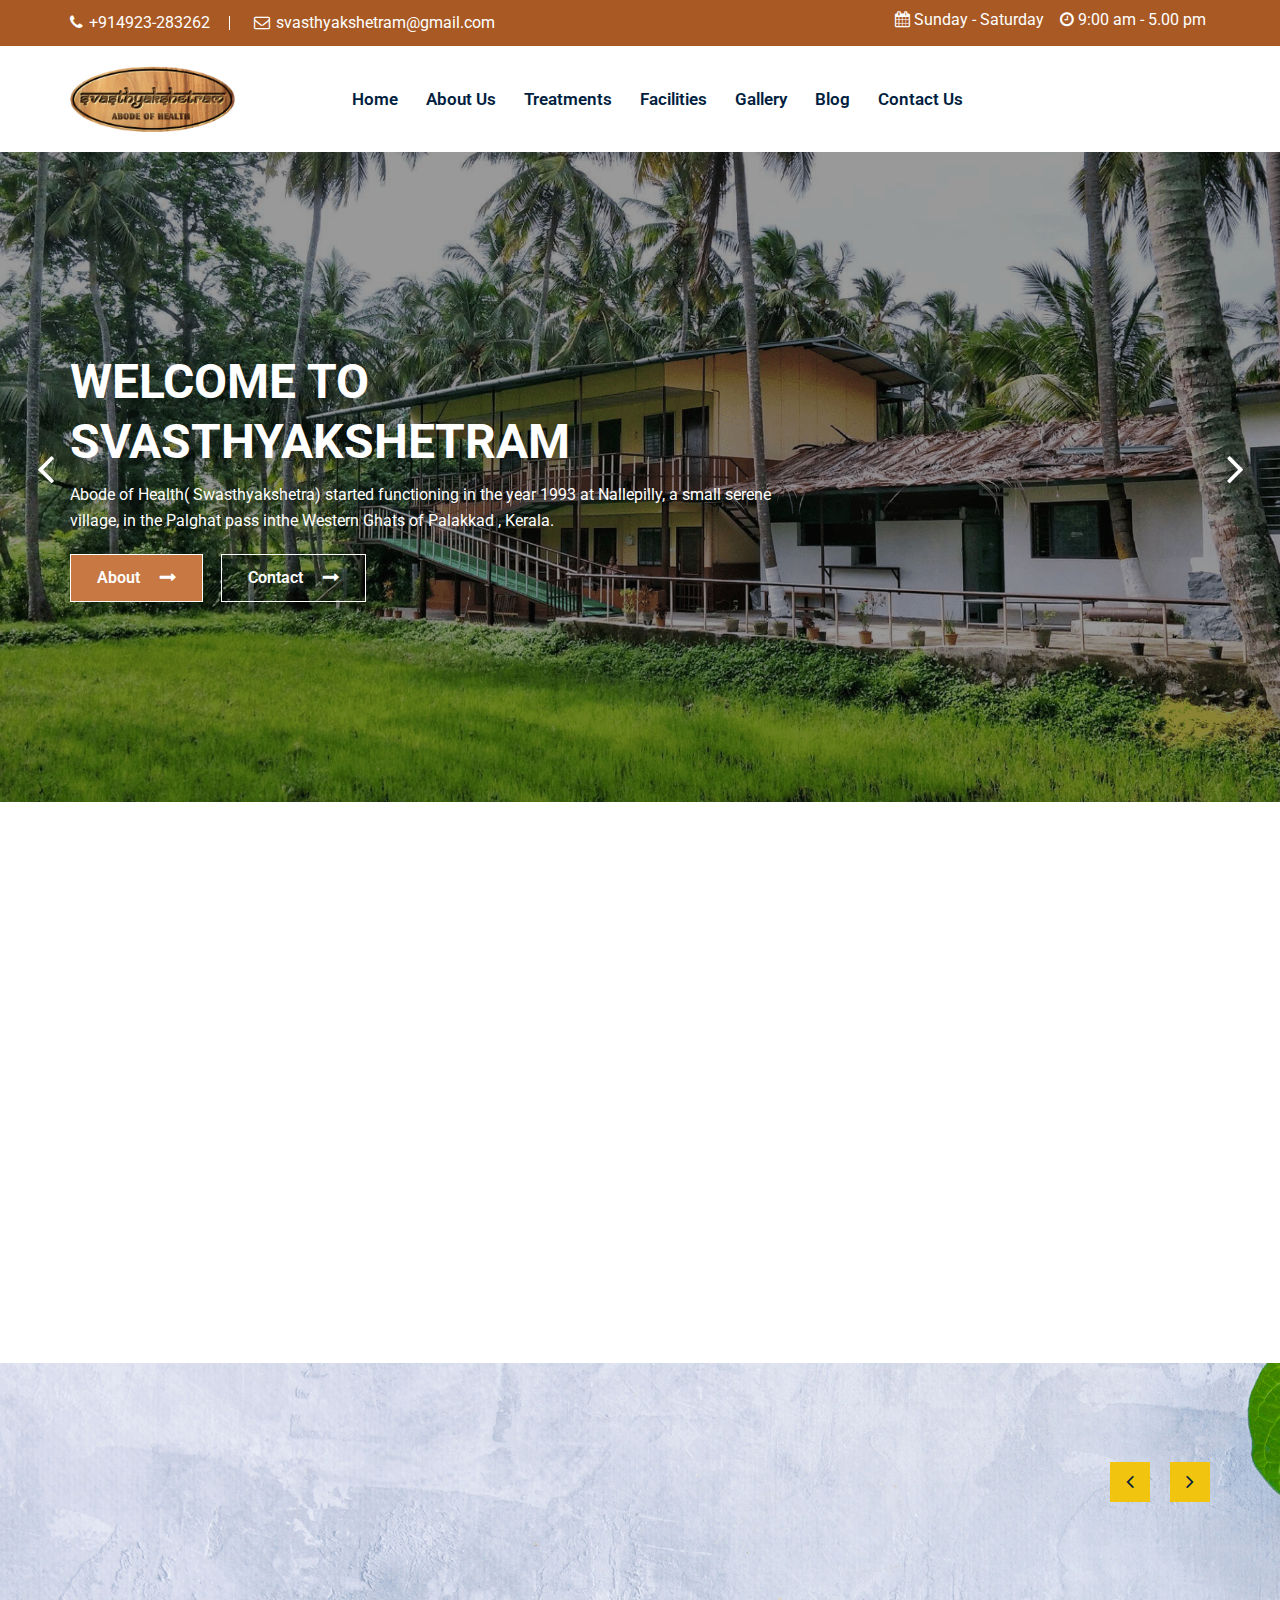
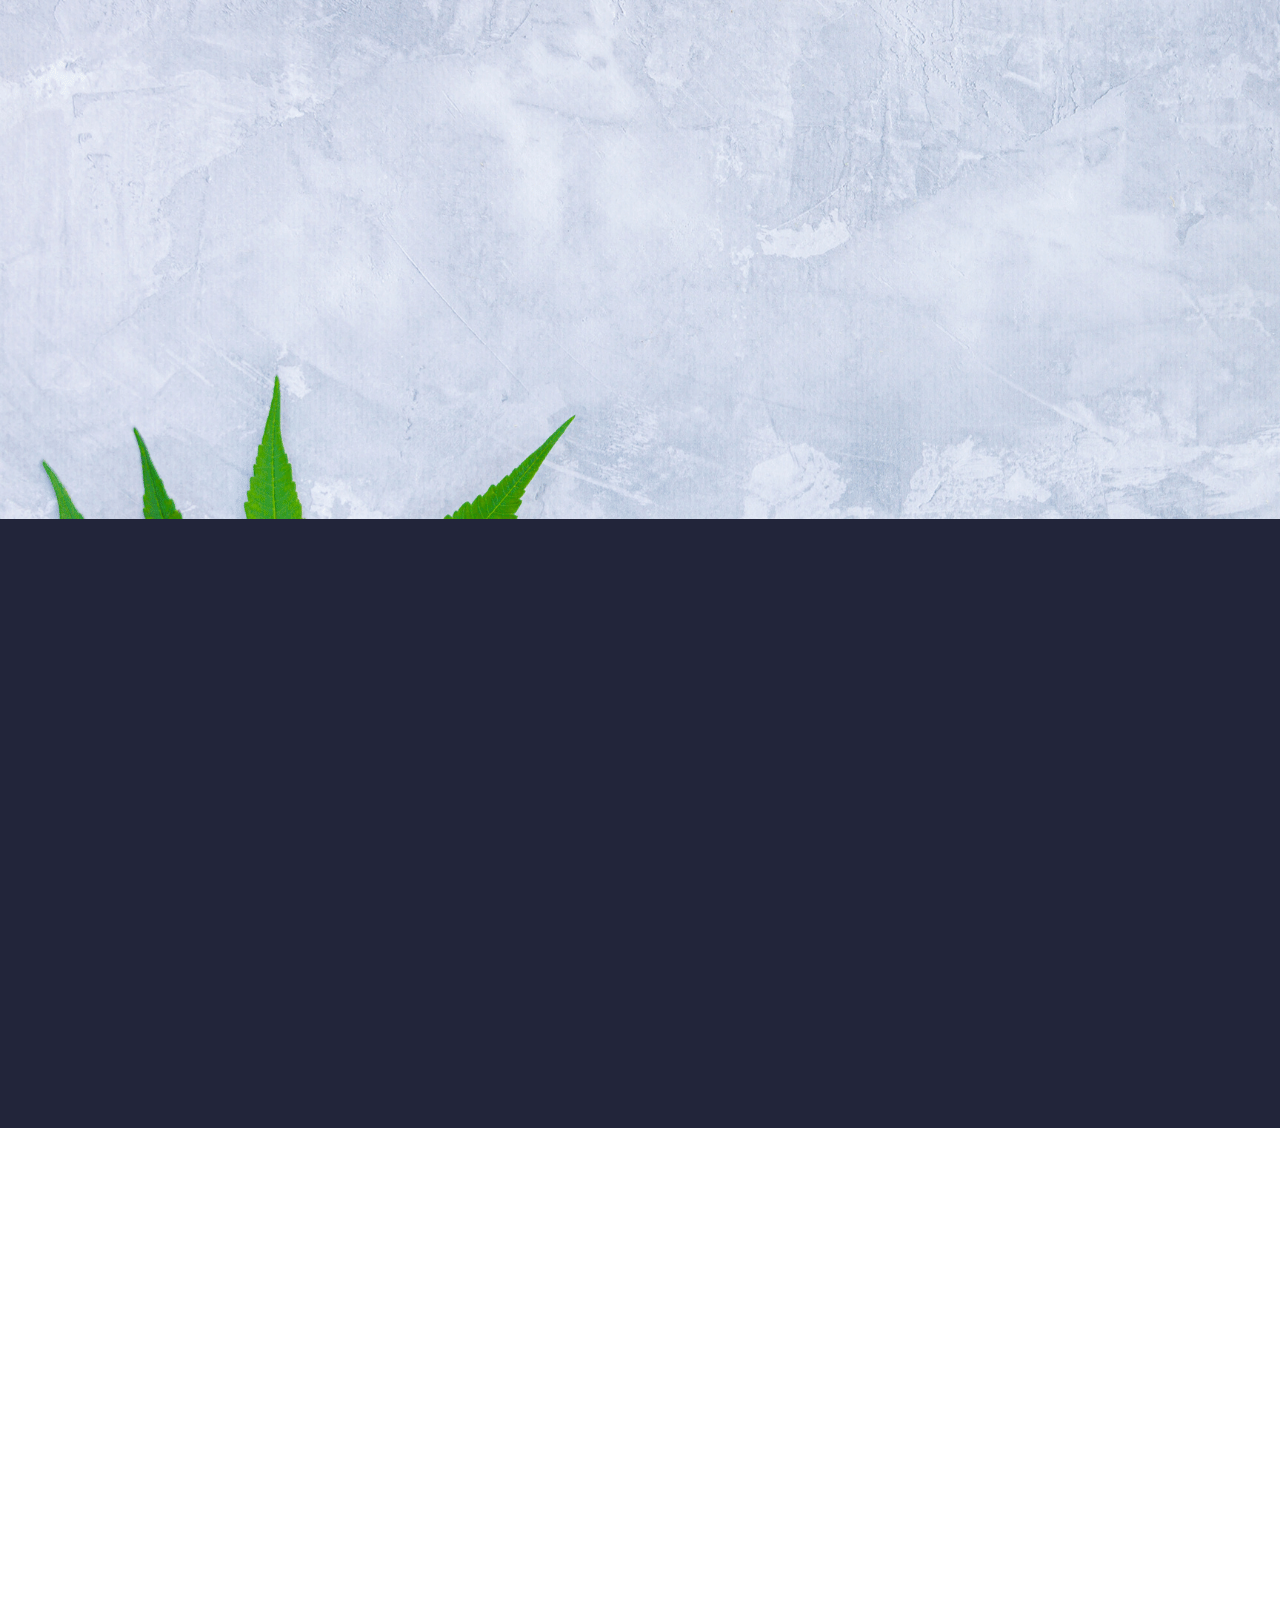
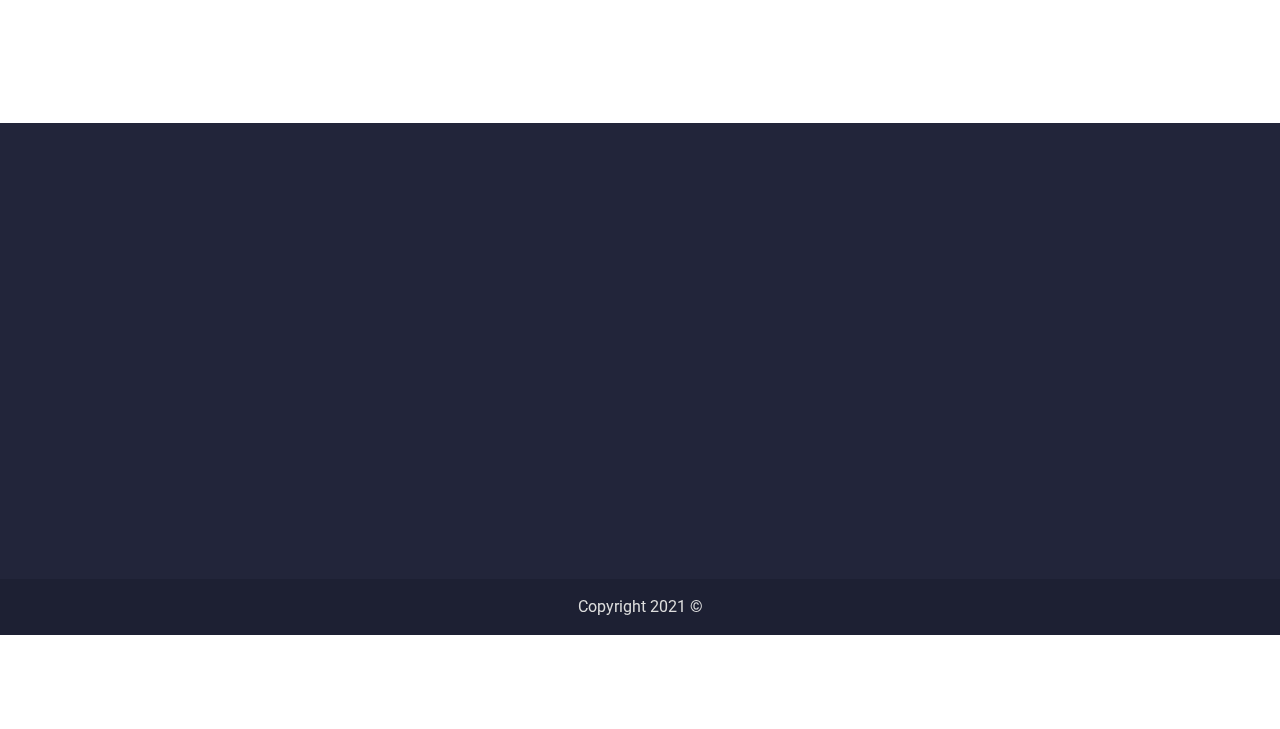
==== commit ba1abe5b: "images updated" ====
--- a/index.html
+++ b/index.html
@@ -89,7 +89,7 @@
 					<!-- Logo Start -->
 					<div class="col-md-2 col-sm-12 col-xs-8">
 						<div class="logo">
-							<a href="index.html"><img src="img/logo/logo3.png" alt="" /></a>
+							<a href="index.html"><img src="img/logo/logo4.png" alt="" /></a>
 						</div>
 					</div>
 					<!-- Logo End -->
@@ -613,7 +613,7 @@
 						<div class="col-md-3 col-lg-3 col-sm-6">
 							<div class="footer-wedget-one" data-aos="fade-up">
 								<!-- <h2>About Us</h2> -->
-								<a href="index.html"><img src="img/logo/logo3.png" alt="" /></a>
+								<a href="index.html"><img src="img/logo/logo4.png" alt="" /></a>
 
 								<p class="text-justify" style="padding-top:22px">Abode of Health( Swasthyakshetra)
 									started functioning in the year 1993 at Nallepilly, a small serene village, in the
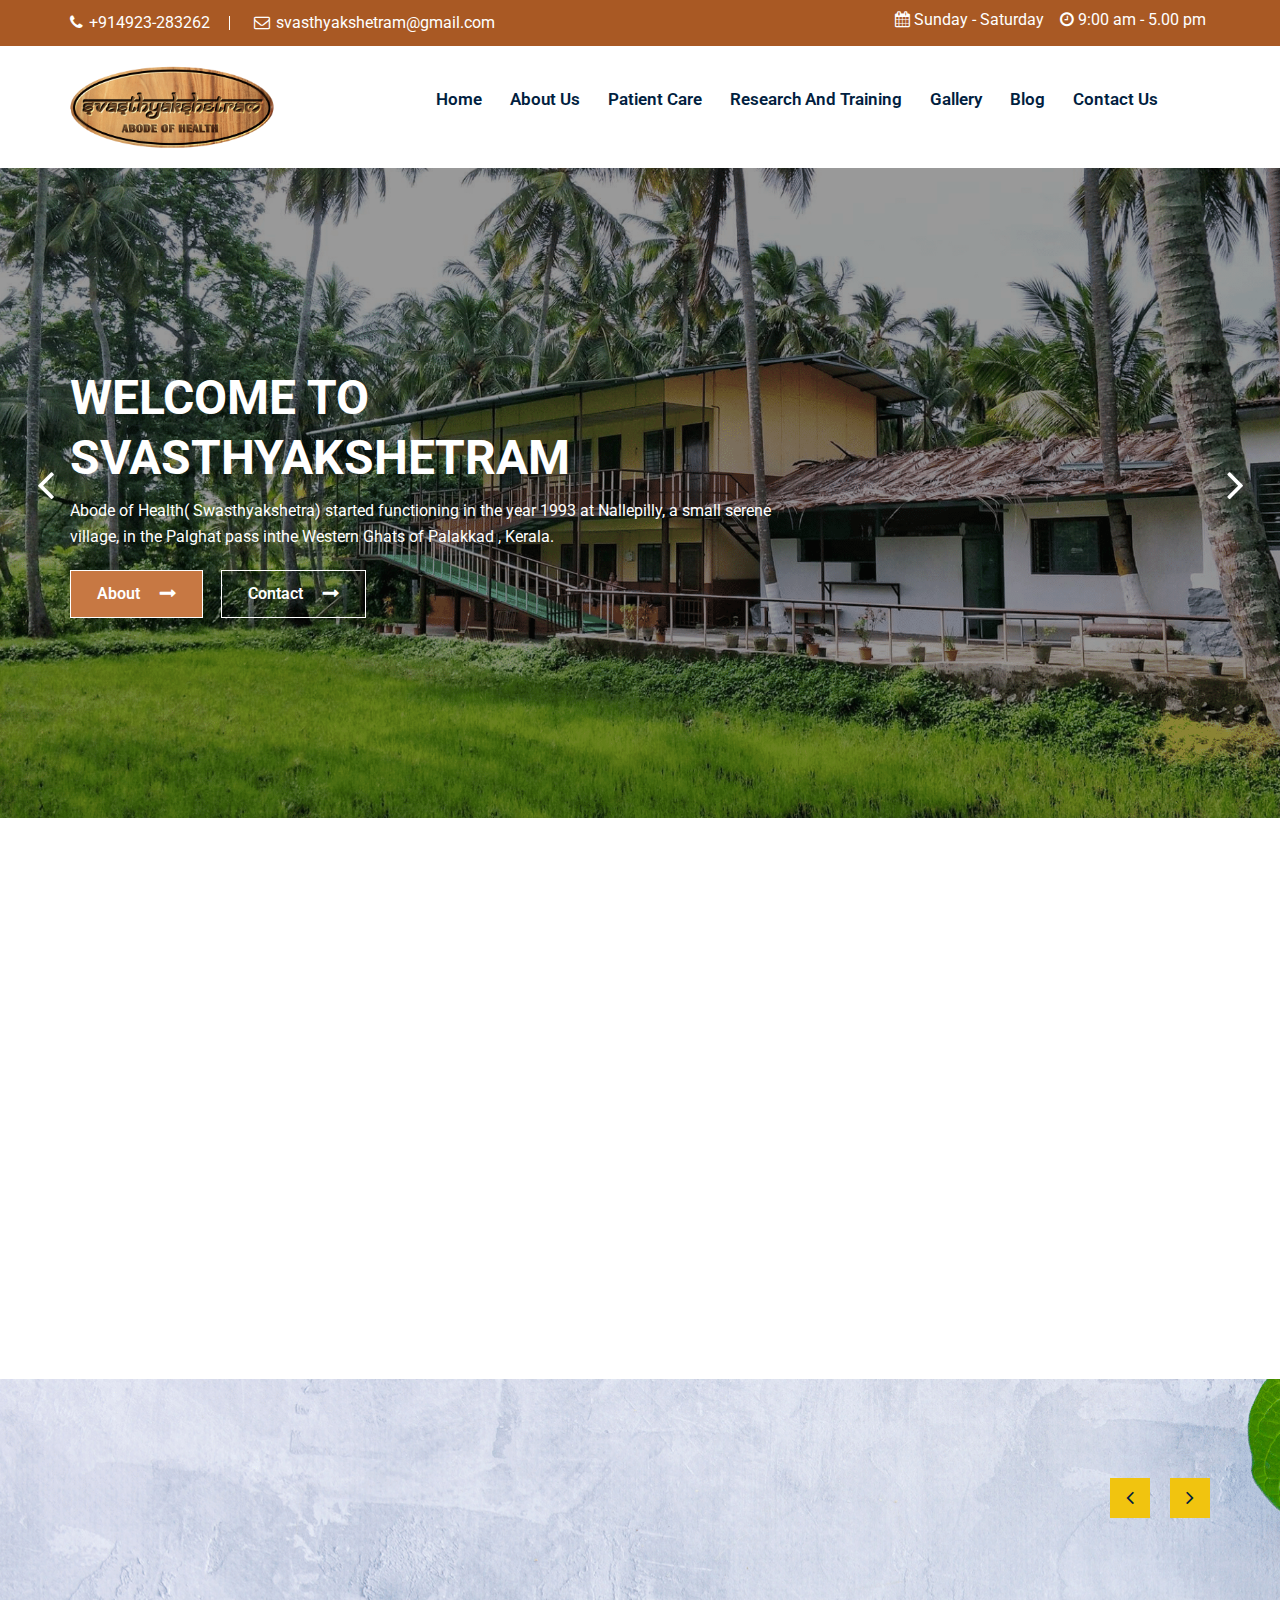
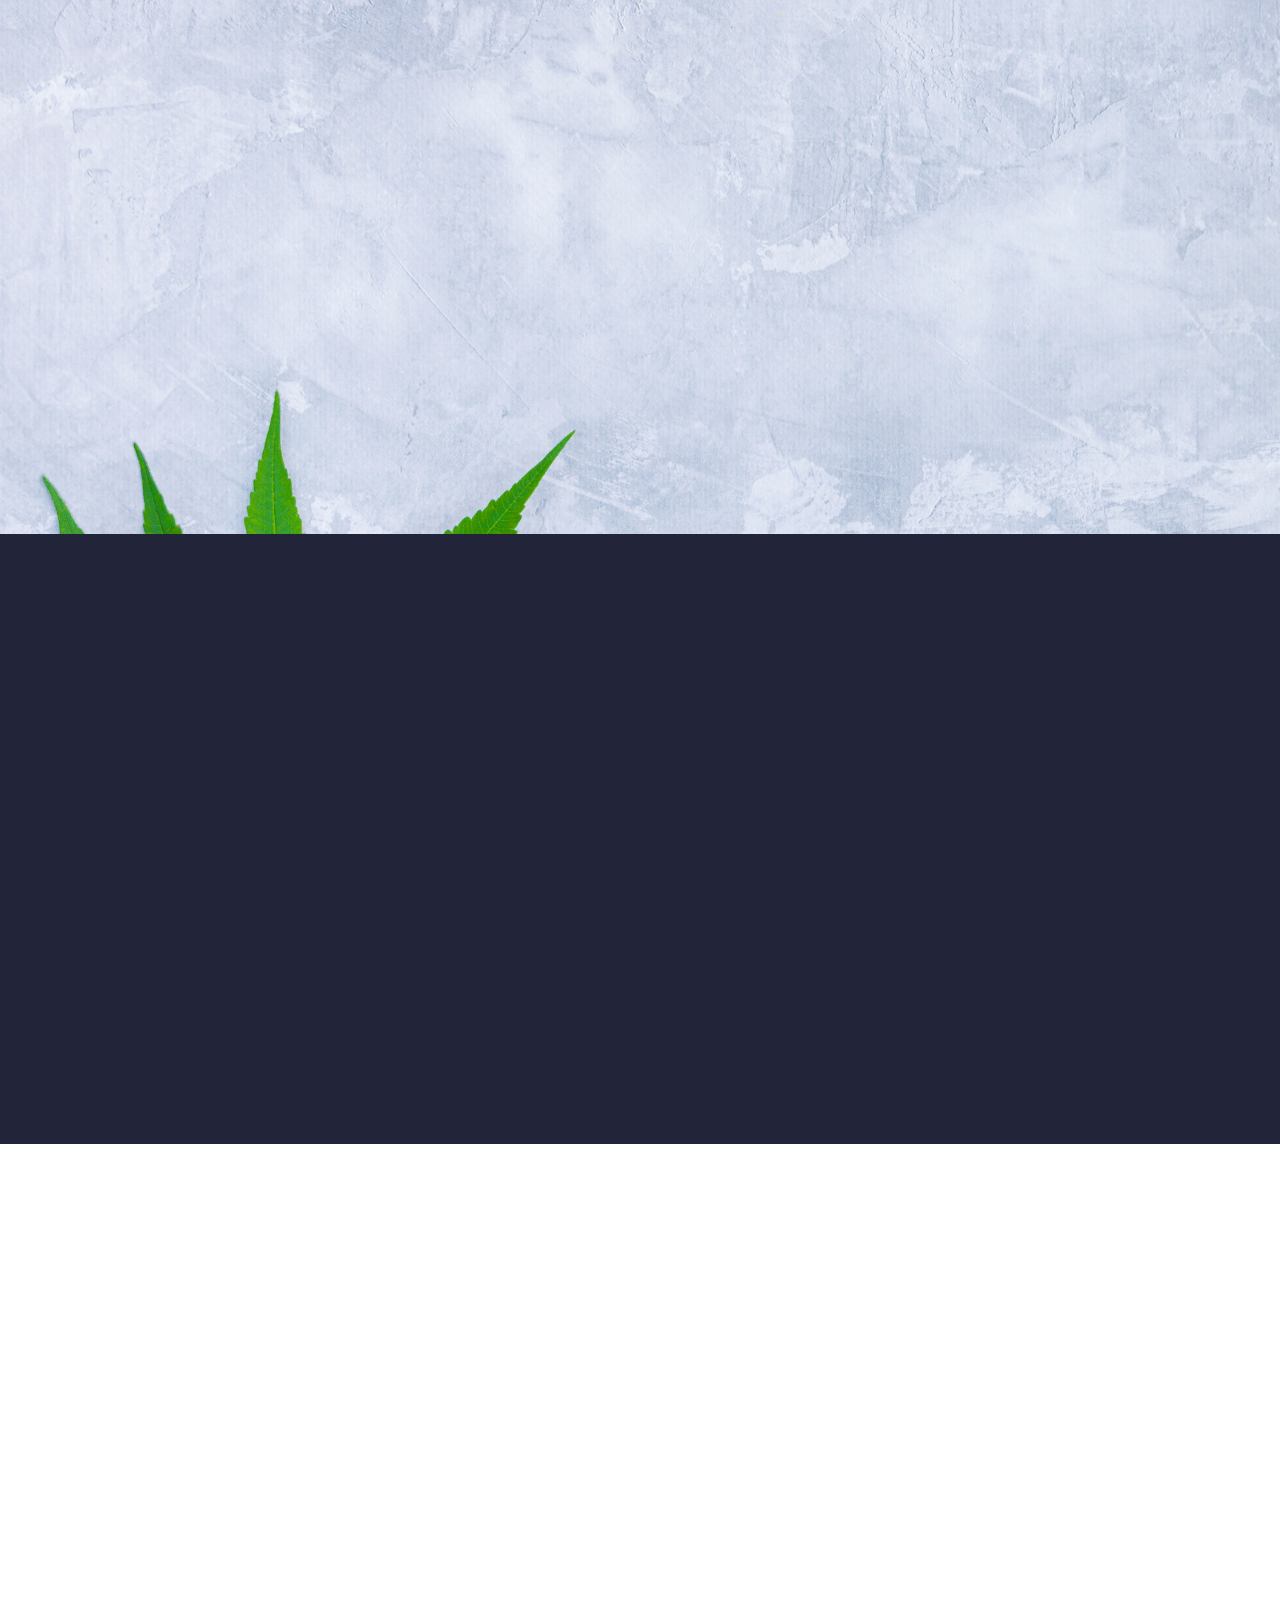
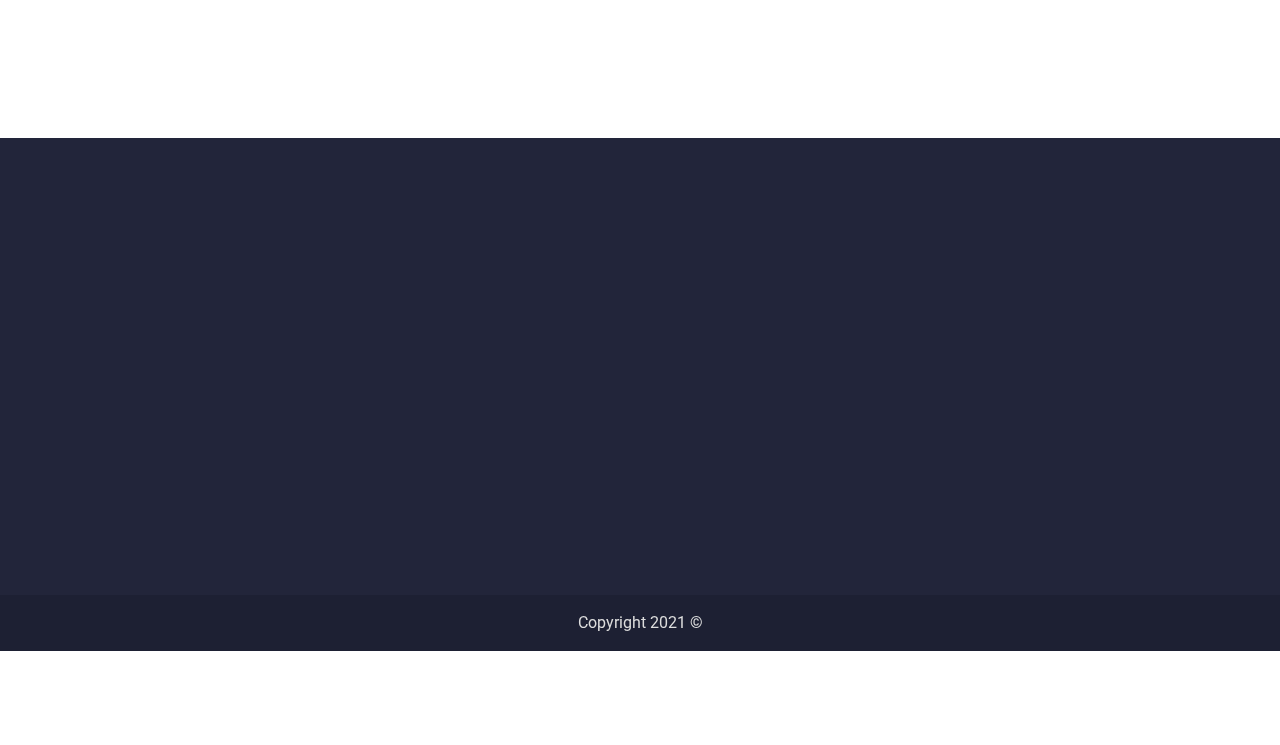
==== commit ad604679: "images updated" ====
--- a/index.html
+++ b/index.html
@@ -87,7 +87,7 @@
 			<div class="container">
 				<div class="row">
 					<!-- Logo Start -->
-					<div class="col-md-2 col-sm-12 col-xs-8">
+					<div class="col-md-3 col-sm-12 col-xs-8">
 						<div class="logo">
 							<a href="index.html"><img src="img/logo/logo4.png" alt="" /></a>
 						</div>
@@ -95,7 +95,7 @@
 					<!-- Logo End -->
 					<!-- Main Menu Start -->
 					<div class="mobile-nav-menu"></div>
-					<div class="col-md-8 col-sm-9 menu-center">
+					<div class="col-md-9 col-sm-12 menu-center">
 						<div class="menu">
 							<nav id="main-menu" class="main-menu">
 								<ul>
@@ -105,15 +105,20 @@
 									<li class="drop-down"><a href="about.html">About us</a>
 										<ul>
 											<li><a href="about.html#about">Swasthyakshethram</a></li>
+											<li><a href="about.html#vision">Vision & Mision</a></li>
 											<li><a href="about.html#doctors">Doctors</a></li>
-											<li><a href="about.html#vision">Vision & Mision</a></li>
 
 										</ul>
 									</li>
-									<li><a href="treatments.html">Treatments</a>
+									<li><a href="javascript:void(0)">Patient Care</a>
+										<ul>
+											<li><a href="javascript:void(0)">OP Care</a></li>
+											<li><a href="javascript:void(0)">IP Care</a></li>
+
+										</ul>
 
 									</li>
-									<li><a href="facilities.html">Facilities</a>
+									<li><a href="javascript:void(0)">Research and Training</a>
 
 									</li>
 
@@ -127,29 +132,11 @@
 									<li><a href="contact.html">Contact us</a></li>
 								</ul>
 							</nav>
-							<!-- Menu Search Bar Start -->
-							<!-- <div class="search-bar-icon">	
-								<div class="site-search">	
-									<span data-toggle="dropdown"><i class="fa fa-search"></i></span>
-									<div class="search-forum dropdown-menu animation slideUpIn">
-										<form action="#">
-											<input placeholder="Search For Site" type="text">
-											<input type="submit" value="Go"/>
-										</form>							
-									</div>							
-								</div>
-							</div> -->
-							<!-- Menu Search Bar End -->
+							
 						</div>
 					</div>
 					<!-- Main Menu End -->
-					<!-- Main Apply Button Start -->
-					<!-- <div class="col-md-2 col-sm-3 applay-button-area">
-						<div class="applay-button">
-							<a href="javascript:void(0)">Appointment</a>
-						</div>					
-					</div> -->
-					<!-- Main Apply Button End -->
+					
 				</div>
 			</div>
 		</div>
@@ -696,10 +683,8 @@
 								<ul>
 									<li><a href="index.html">Home</a></li>
 									<li><a href="about.html">About us</a></li>
-									<li><a href="treatments.html">Treatments</a></li>
-									<li><a href="facilities.html">Facilities</a></li>
-
-
+									<li><a href="javascript:void(0)">Patient Care</a></li>
+									<li><a href="javascript:void(0)">Research and Training</a></li>
 									<li><a href="gallery.html">Gallery</a></li>
 									<li><a href="javascript:void(0)">Blog</a></li>
 
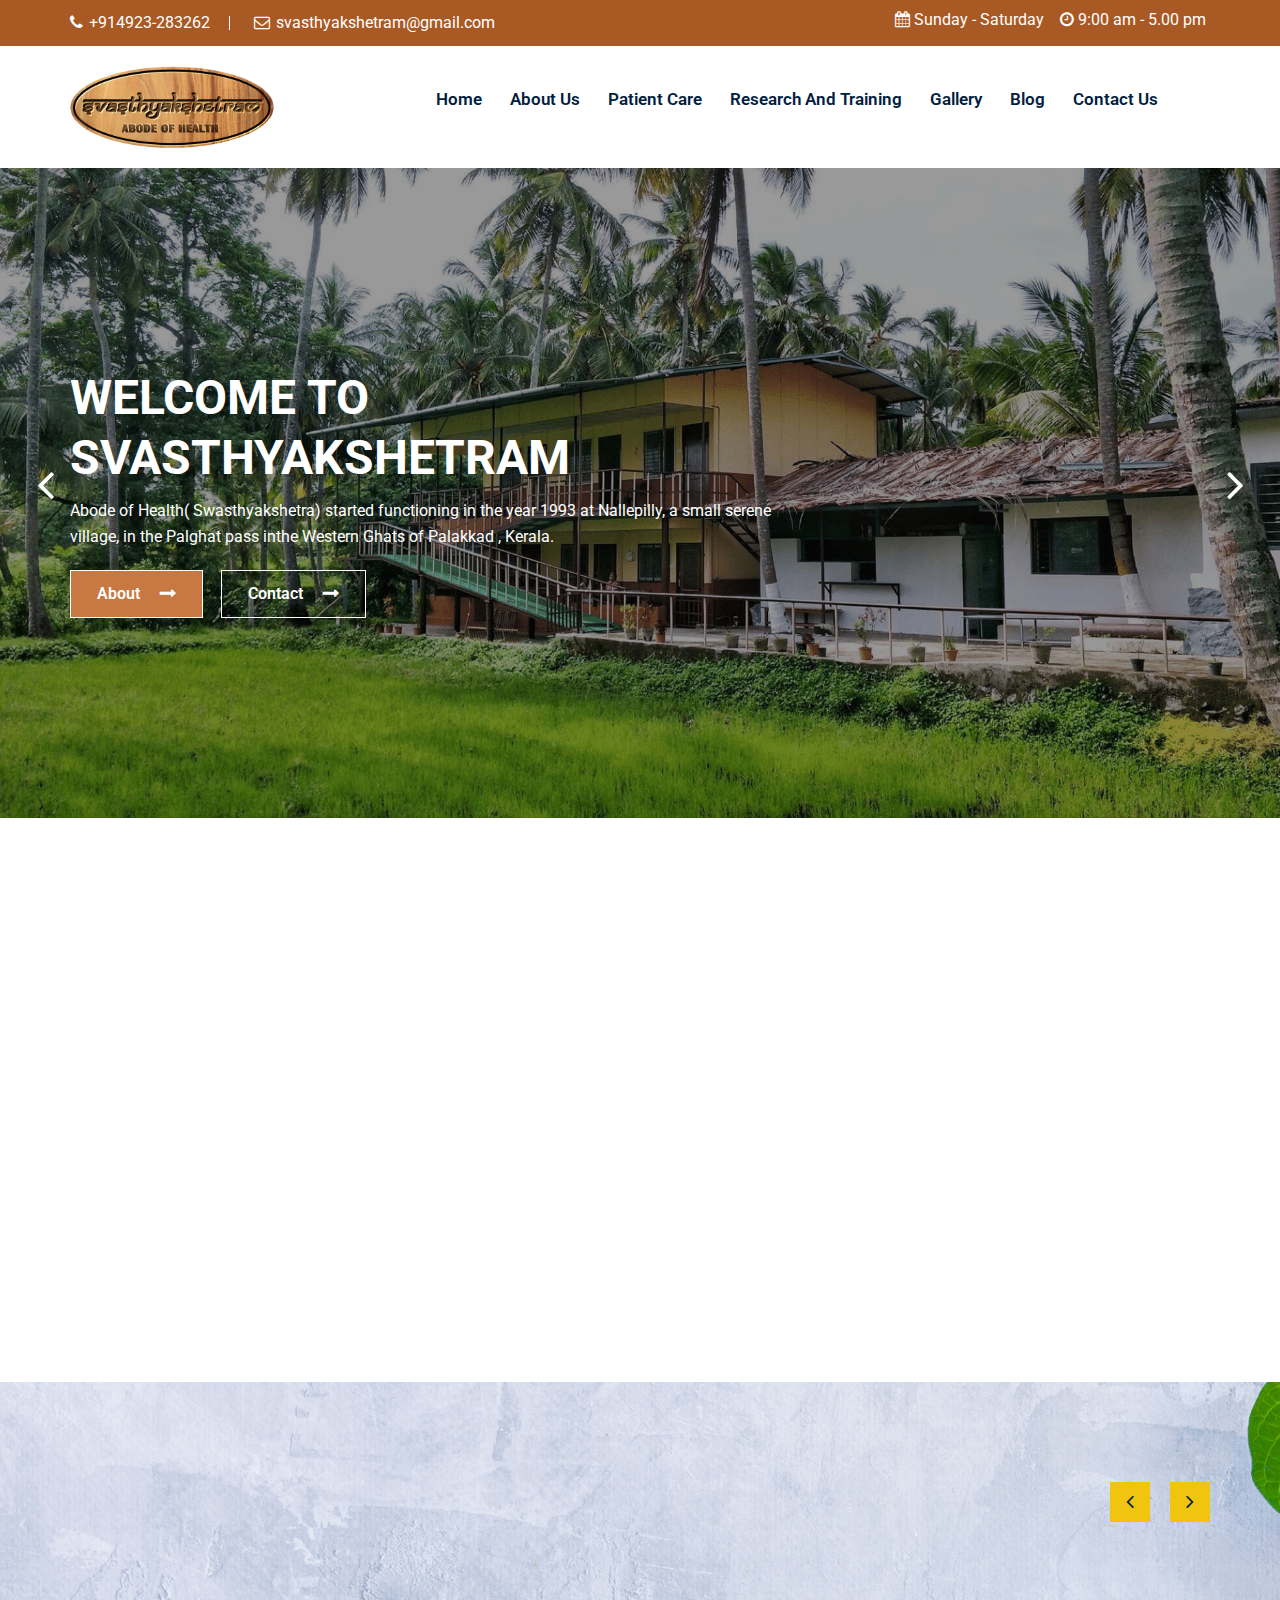
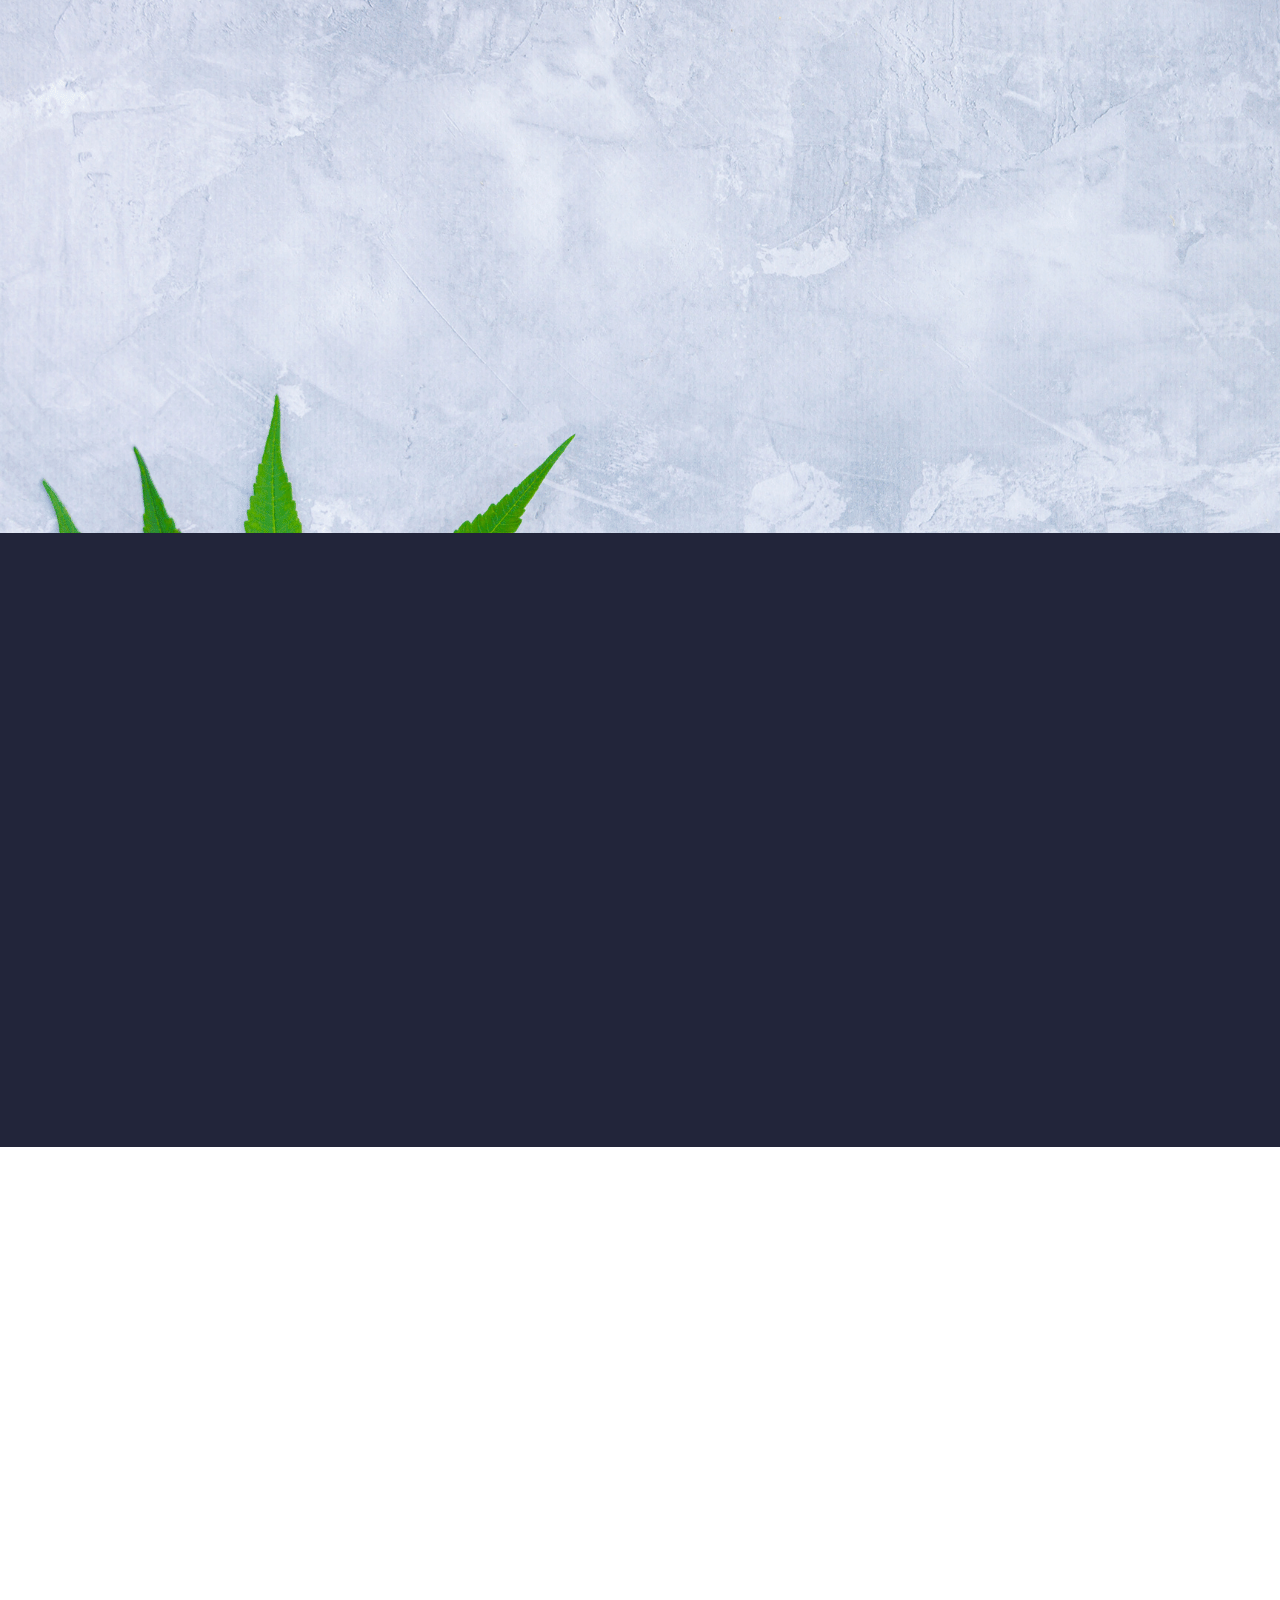
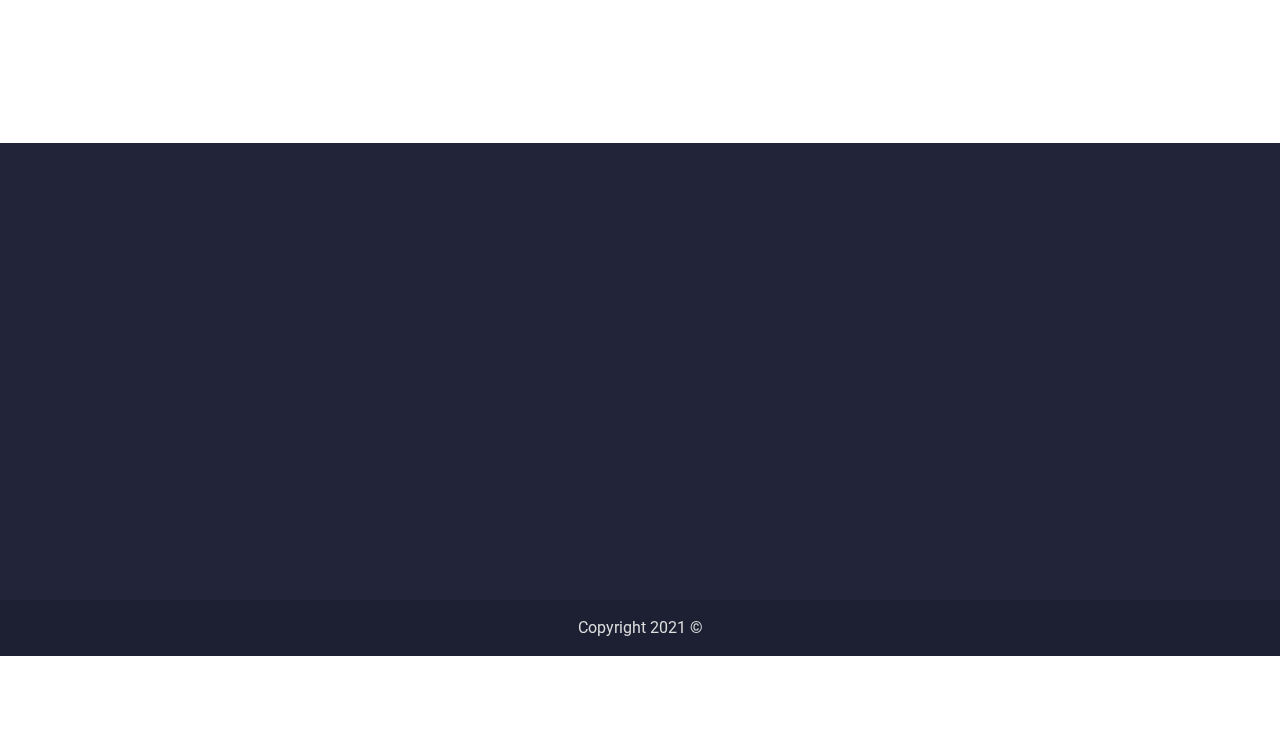
==== commit 8bf0d11f: "doctors images added, frames added all images" ====
--- a/index.html
+++ b/index.html
@@ -158,7 +158,7 @@
 								small serene village, in the Palghat pass inthe Western Ghats of Palakkad , Kerala. </p>
 							<ul>
 								<li><a href="about.html">About</a></li>
-								<li><a href="javascript:void(0)">Contact</a></li>
+								<li><a href="contact.html">Contact</a></li>
 							</ul>
 						</div>
 					</div>
@@ -176,7 +176,7 @@
 								small serene village, in the Palghat pass inthe Western Ghats of Palakkad , Kerala. </p>
 							<ul>
 								<li><a href="about.html">About</a></li>
-								<li><a href="javascript:void(0)">Contact</a></li>
+								<li><a href="contact.html">Contact</a></li>
 							</ul>
 						</div>
 					</div>
@@ -194,7 +194,7 @@
 								small serene village, in the Palghat pass inthe Western Ghats of Palakkad , Kerala. </p>
 							<ul>
 								<li><a href="about.html">About</a></li>
-								<li><a href="javascript:void(0)">Contact</a></li>
+								<li><a href="contact.html">Contact</a></li>
 							</ul>
 						</div>
 					</div>
@@ -212,7 +212,7 @@
 								small serene village, in the Palghat pass inthe Western Ghats of Palakkad , Kerala. </p>
 							<ul>
 								<li><a href="about.html">About</a></li>
-								<li><a href="javascript:void(0)">Contact</a></li>
+								<li><a href="contact.html">Contact</a></li>
 							</ul>
 						</div>
 					</div>
@@ -244,7 +244,7 @@
 				<!-- About Us Short Description End -->
 				<!-- Video Intro Start -->
 				<div class="col-md-6" data-aos="fade-left">
-					<div class="vedio-inner">
+					<div class="vedio-inner thumbnail">
 						<img src="img/about/Untitled design.png" alt="">
 						<!-- <div class="vedio-overly">
 							<div class="vedio-button">
@@ -273,7 +273,7 @@
 				<div class="col-md-12">
 					<div class="why-choose-all">
 						<!-- Single Why Choose Inner Start -->
-						<div class="why-choose-inner" data-aos="fade-up">
+						<div class="why-choose-inner thumbnail" data-aos="fade-up">
 							<div class="why-choose-thumb">
 								<img src="img/treatments/3.png" alt="" />
 								<!-- <div class="why-choose-icon">
@@ -288,7 +288,7 @@
 						</div>
 						<!-- Single Why Choose Inner End -->
 						<!-- Single Why Choose Inner Start -->
-						<div class="why-choose-inner" data-aos="fade-up">
+						<div class="why-choose-inner thumbnail" data-aos="fade-up">
 							<div class="why-choose-thumb">
 								<img src="img/treatments/2.png" alt="" />
 								<!-- <div class="why-choose-icon">
@@ -303,7 +303,7 @@
 						</div>
 						<!-- Single Why Choose Inner End -->
 						<!-- Single Why Choose Inner Start -->
-						<div class="why-choose-inner" data-aos="fade-up">
+						<div class="why-choose-inner thumbnail" data-aos="fade-up">
 							<div class="why-choose-thumb">
 								<img src="img/treatments/1.png" alt="" />
 								<!-- <div class="why-choose-icon">
@@ -318,7 +318,7 @@
 						</div>
 						<!-- Single Why Choose Inner End -->
 						<!-- Single Why Choose Inner Start -->
-						<div class="why-choose-inner" data-aos="fade-up">
+						<div class="why-choose-inner thumbnail" data-aos="fade-up">
 							<div class="why-choose-thumb">
 								<img src="img/treatments/4.png" alt="" />
 								<!-- <div class="why-choose-icon">
@@ -334,7 +334,7 @@
 						<!-- Single Why Choose Inner End -->
 
 						<!-- Single Why Choose Inner Start -->
-						<div class="why-choose-inner" data-aos="fade-up">
+						<div class="why-choose-inner thumbnail" data-aos="fade-up">
 							<div class="why-choose-thumb">
 								<img src="img/treatments/5.png" alt="" />
 								<!-- <div class="why-choose-icon">
@@ -377,7 +377,7 @@
 			<div class="row">
 				<div class="research-item" data-aos="fade-up">
 					<div class="col-xs-6 col-sm-4 col-md-3 inner">
-						<div class="media">
+						<div class="media thumbnail">
 							<div class="research-thumb">
 								<a href="javascript:void(0)"><img src="img/facilities/2.png" alt="" /></a>
 								<!-- <div class="research-icon">
@@ -403,7 +403,7 @@
 				</div>
 				<div class="research-item" data-aos="fade-up">
 					<div class="col-xs-6 col-sm-4 col-md-3 inner">
-						<div class="media">
+						<div class="media thumbnail">
 							<div class="research-thumb">
 								<a href="javascript:void(0)"><img src="img/facilities/3.png" alt="" /></a>
 								<!-- <div class="research-icon">
@@ -430,7 +430,7 @@
 				<div class="research-item" data-aos="fade-up">
 					<div class="research-item">
 						<div class="col-xs-6 col-sm-4 col-md-3 inner">
-							<div class="media">
+							<div class="media thumbnail">
 								<div class="research-thumb">
 									<a href="javascript:void(0)"><img src="img/facilities/1.png" alt="" /></a>
 									<!-- <div class="research-icon">
@@ -456,7 +456,7 @@
 					</div>
 					<div class="research-item" data-aos="fade-up">
 						<div class="col-xs-6 col-sm-4 col-md-3 inner">
-							<div class="media">
+							<div class="media thumbnail">
 								<div class="research-thumb">
 									<a href="javascript:void(0)"><img src="img/facilities/4.png" alt="" /></a>
 									<!-- <div class="research-icon">
@@ -482,7 +482,7 @@
 					</div>
 				</div>
 			</div>
-			<div class="gallery-load-more-btn" data-aos="fade-right">
+			<div class="gallery-load-more-btn " data-aos="fade-right">
 				<a href="facilities.html">View More Facilities</a>
 			</div>
 		</div>
@@ -511,7 +511,7 @@
 						<div class="gallery-container">
 							<!-- Gallery Item Block Start -->
 							<div class="col-xs-6 col-sm-4 col-md-3 filtr-item etertainment"  data-aos="fade-up">
-								<div class="gallery-item">
+								<div class="gallery-item thumbnail">
 									<img src="img/gallery/4.png" alt="" />
 									<div class="gallery-overlay">
 										<div class="gallery-overlay-text">
@@ -526,7 +526,7 @@
 							<!-- Gallery Item Block End -->
 							<!-- Gallery Item Block Start -->
 							<div class="col-xs-6 col-sm-4 col-md-3 filtr-item library" data-aos="fade-up">
-								<div class="gallery-item">
+								<div class="gallery-item thumbnail">
 									<img src="img/gallery/3.png" alt="" />
 									<div class="gallery-overlay">
 										<div class="gallery-overlay-text">
@@ -541,7 +541,7 @@
 							<!-- Gallery Item Block End -->
 							<!-- Gallery Item Block Start -->
 							<div class="col-xs-6 col-sm-4 col-md-3 filtr-item institute" data-aos="fade-up">
-								<div class="gallery-item">
+								<div class="gallery-item thumbnail">
 									<img src="img/gallery/1.png" alt="" />
 									<div class="gallery-overlay">
 										<div class="gallery-overlay-text">
@@ -556,7 +556,7 @@
 							<!-- Gallery Item Block End -->
 							<!-- Gallery Item Block Start -->
 							<div class="col-xs-6 col-sm-4 col-md-3 filtr-item institute etertainment" data-aos="fade-up">
-								<div class="gallery-item">
+								<div class="gallery-item thumbnail">
 									<img src="img/gallery/2.png" alt="" />
 									<div class="gallery-overlay">
 										<div class="gallery-overlay-text">
